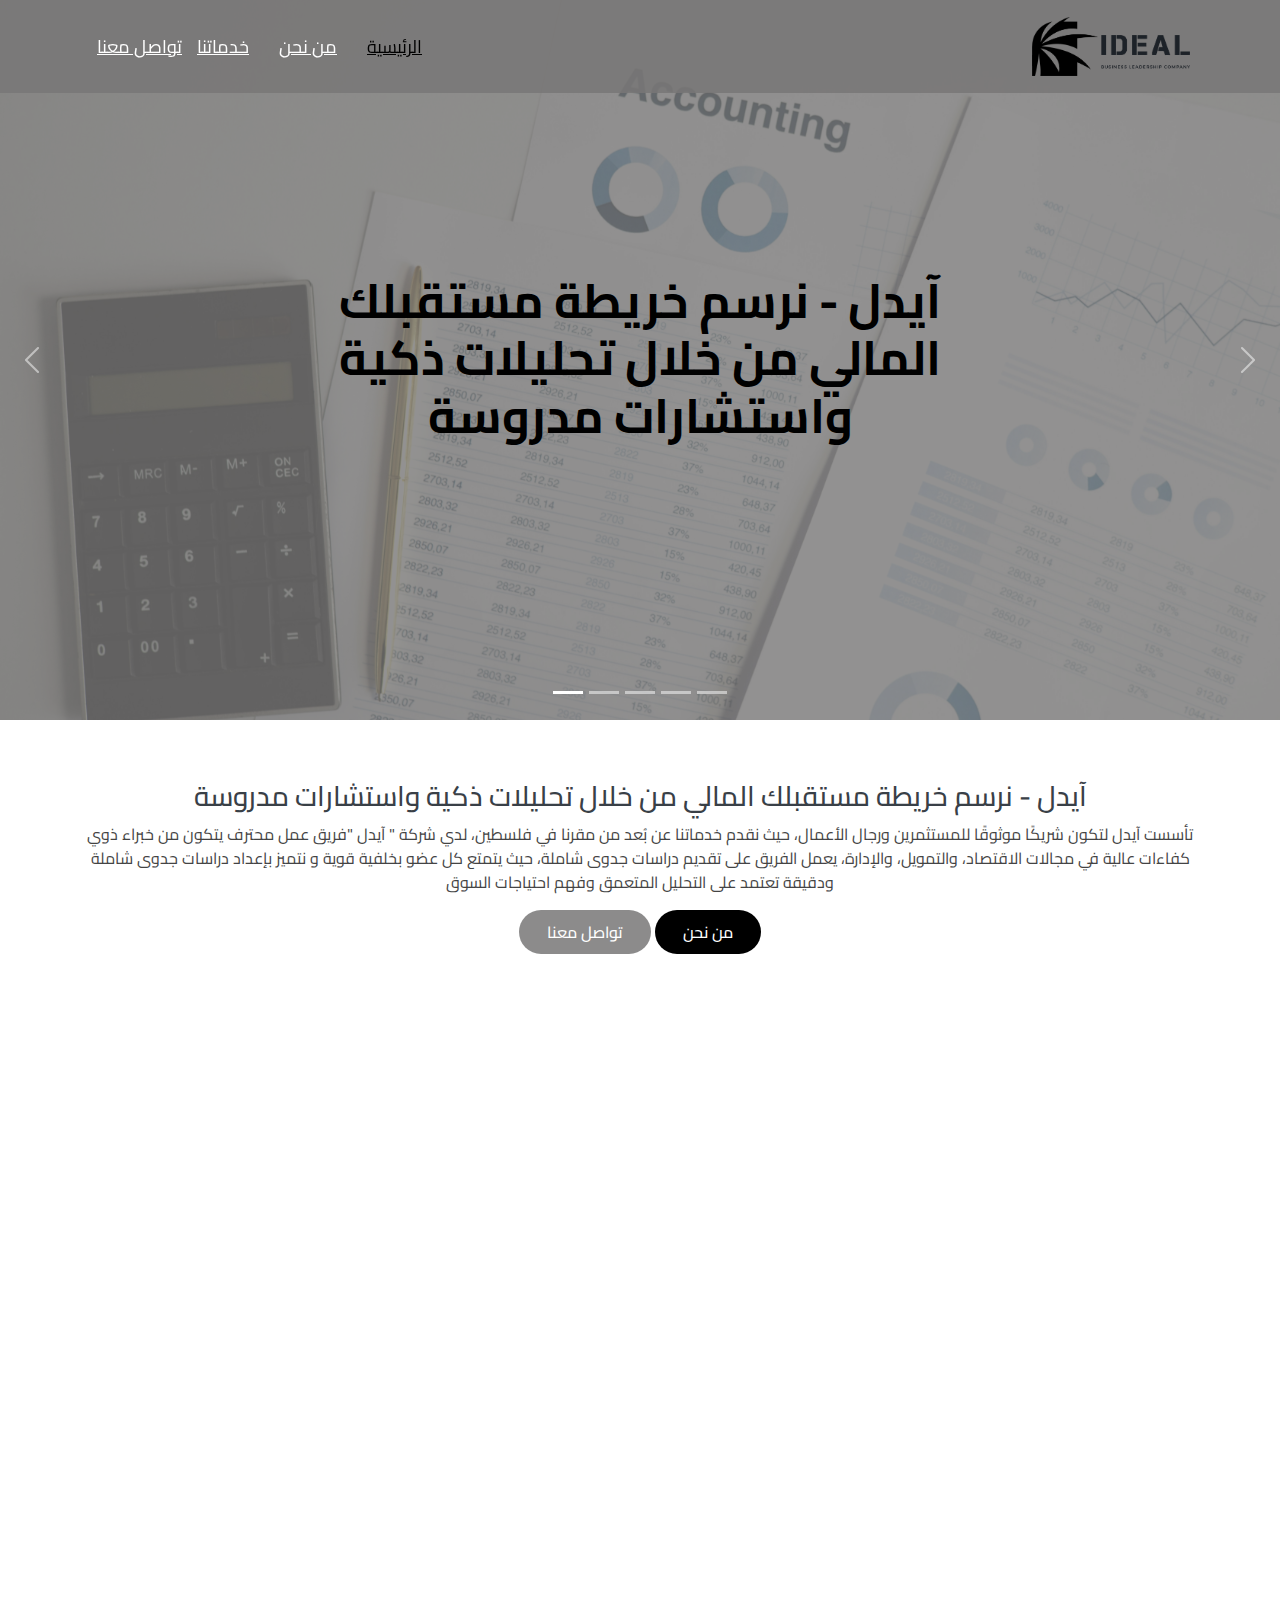
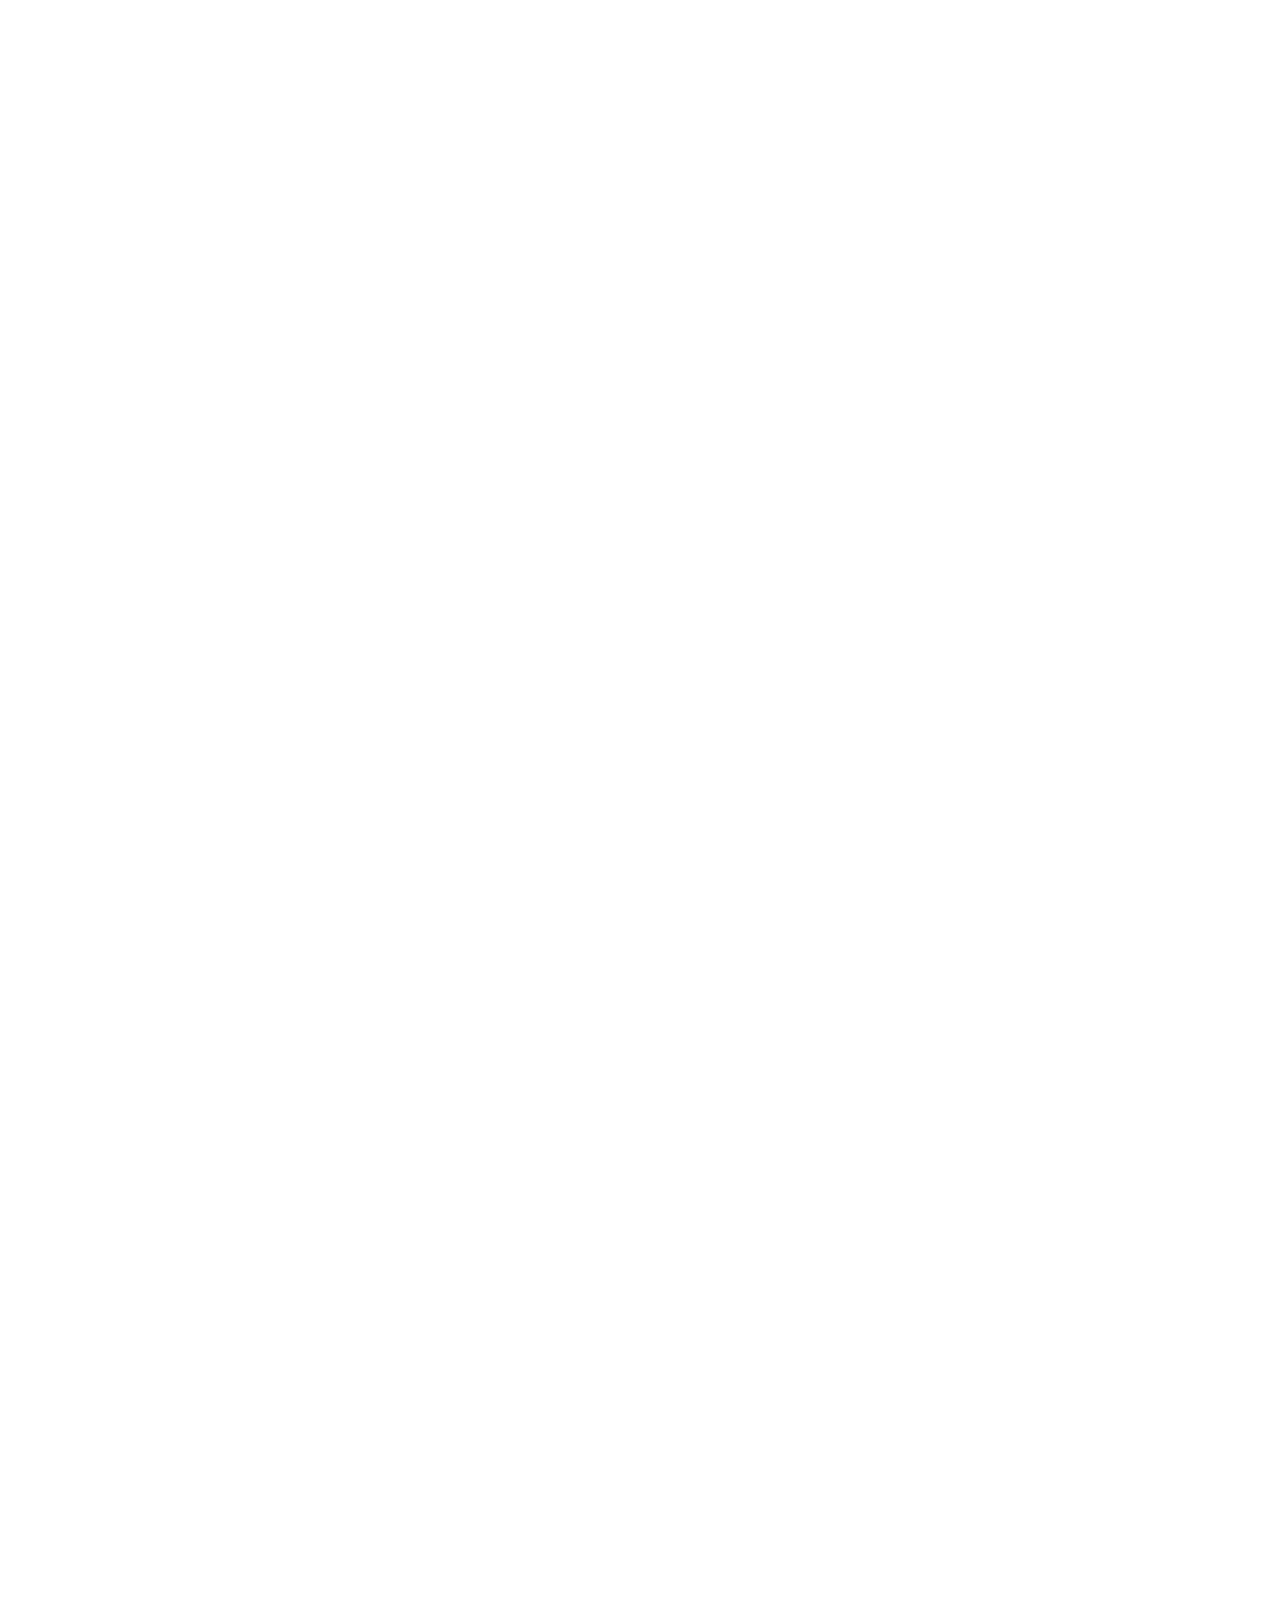
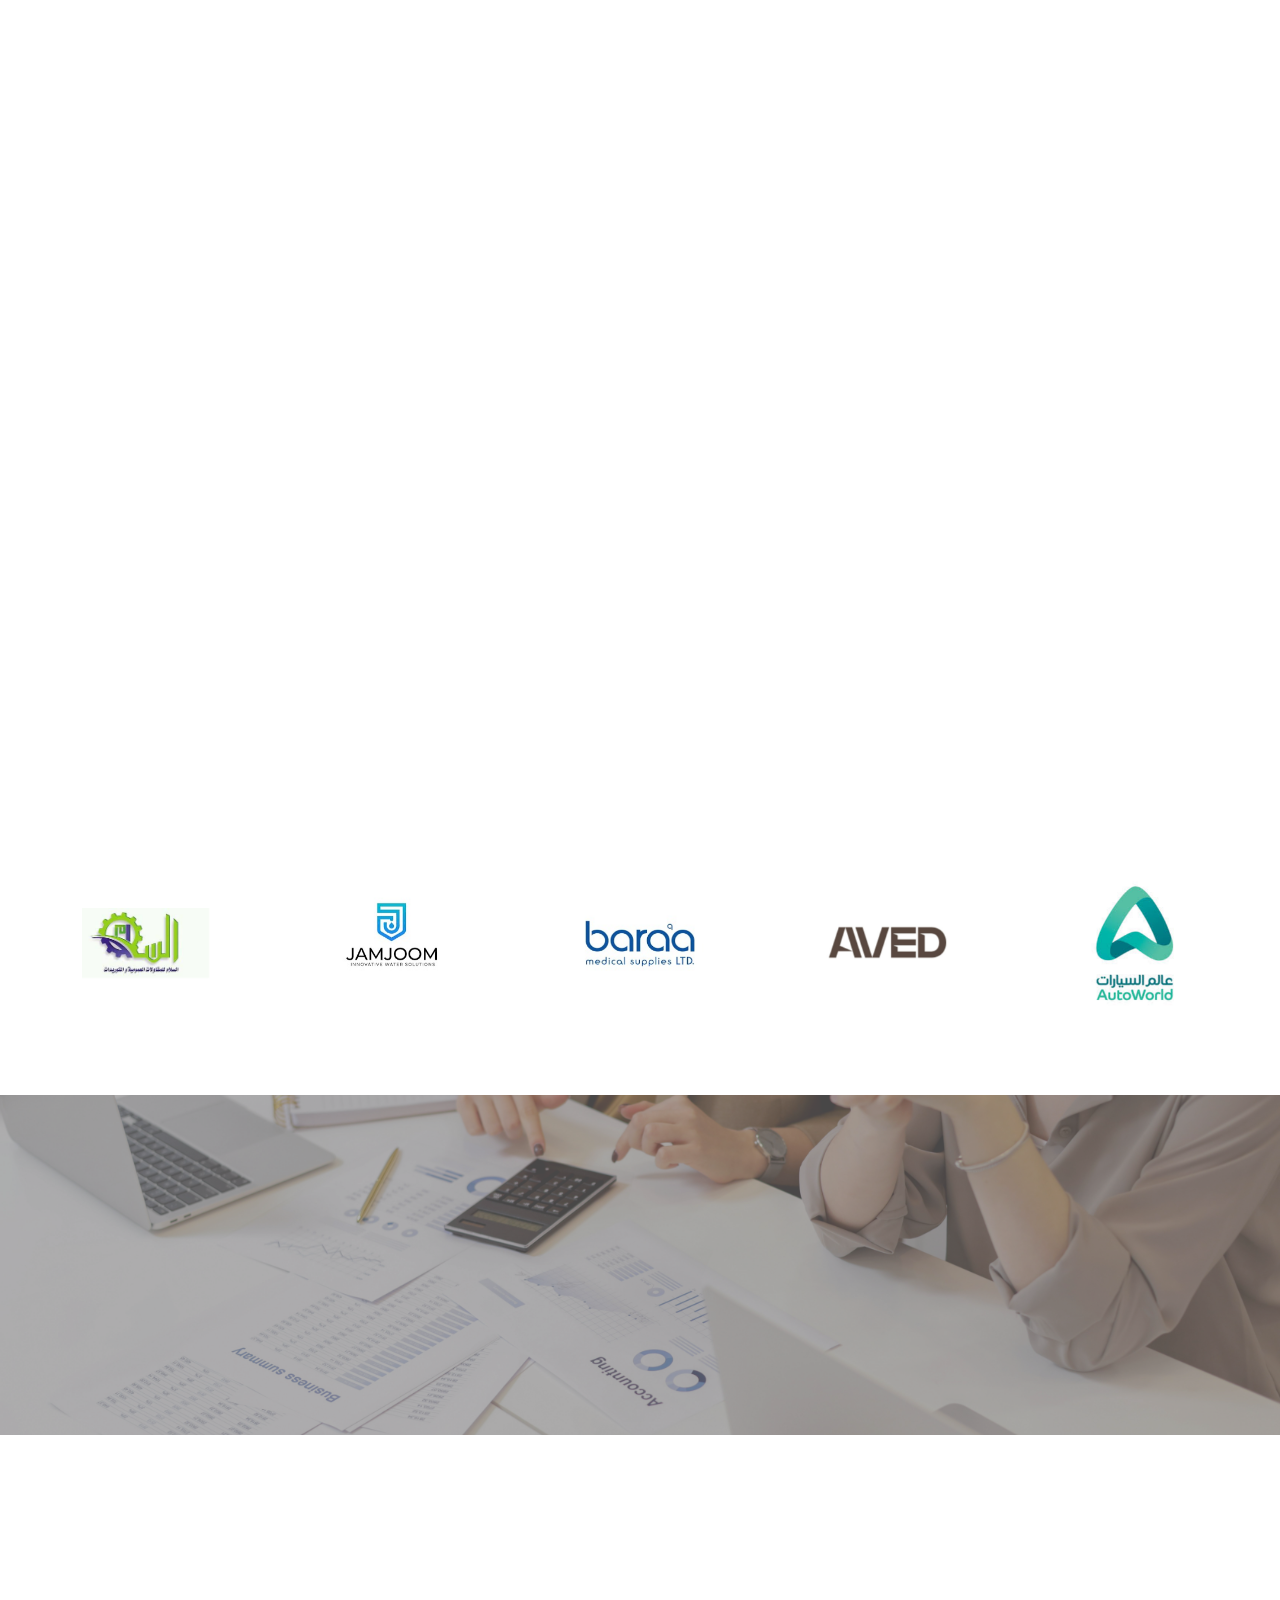
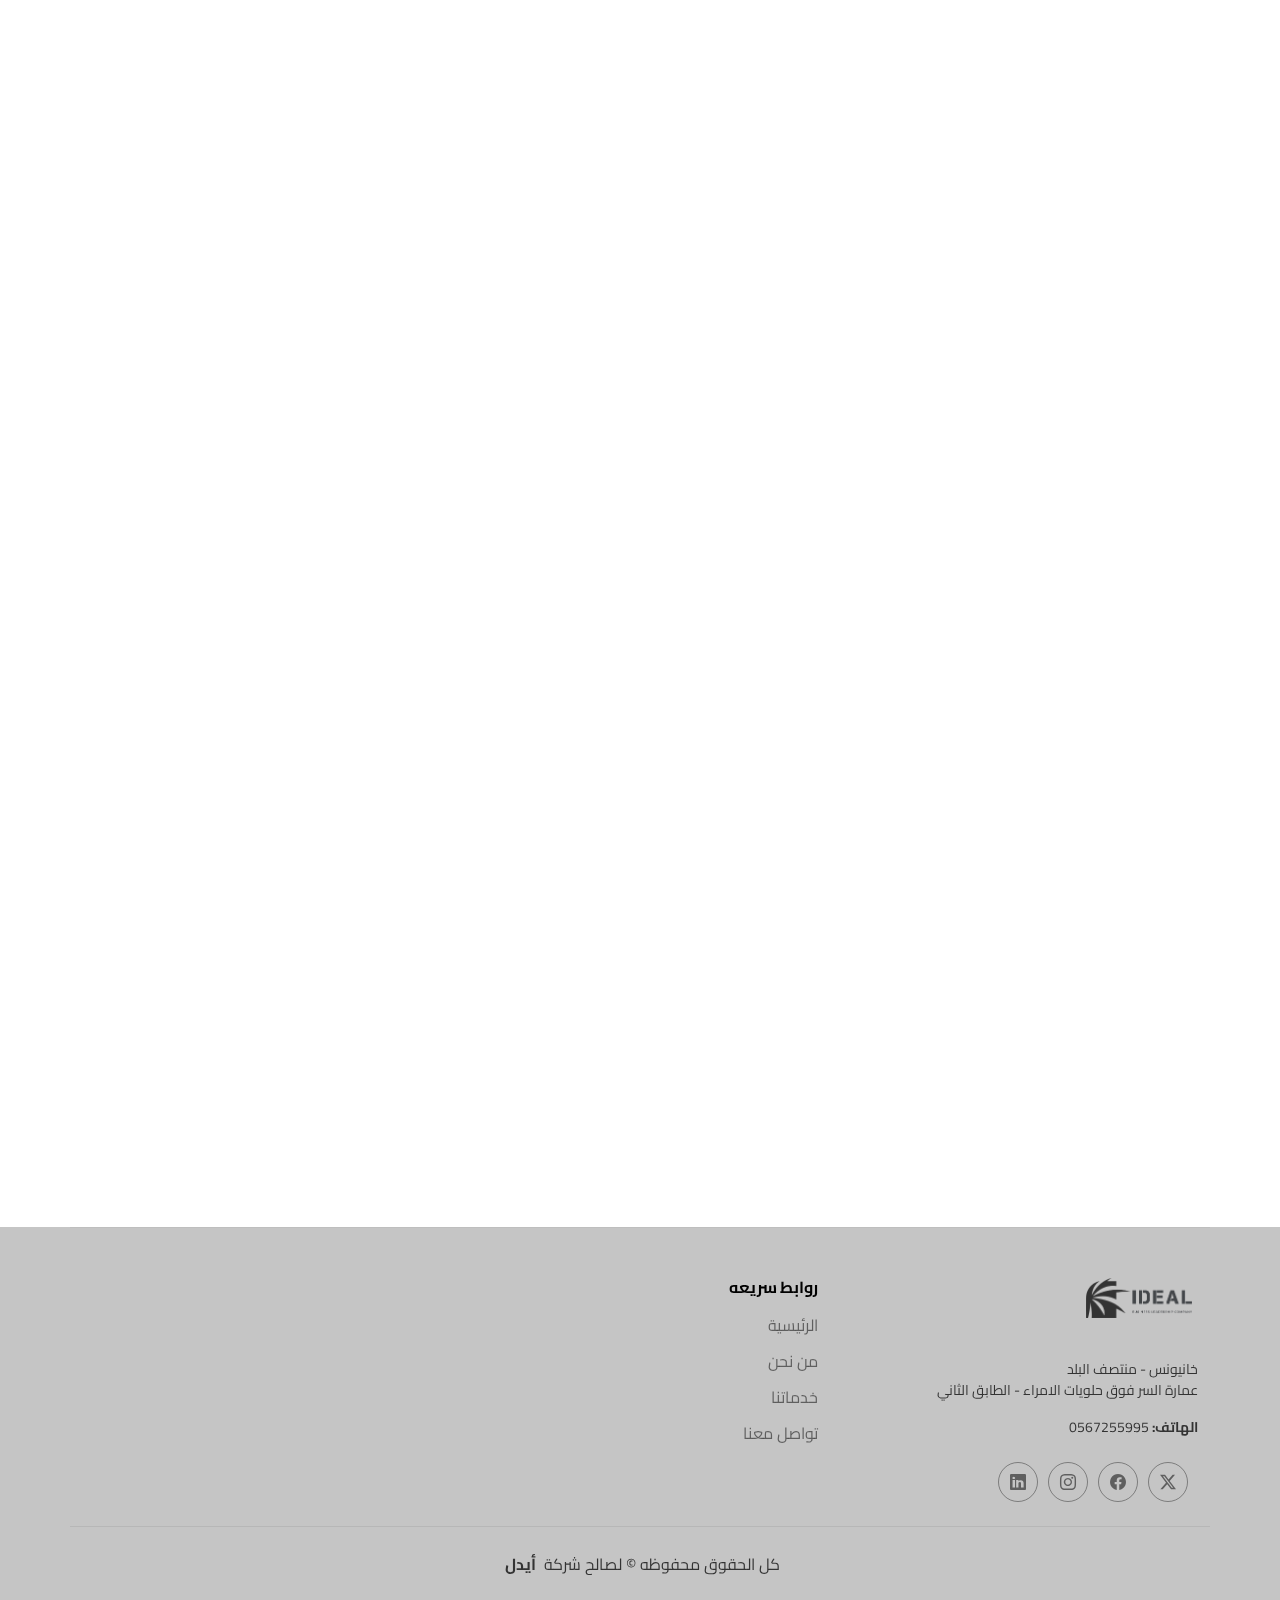
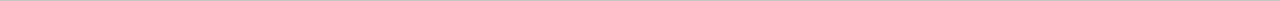
==== index.html @ 0d898740 "push one" ====
<!DOCTYPE html>
<html lang="ar" dir="rtl">

<head>
  <meta charset="utf-8">
  <meta content="width=device-width, initial-scale=1.0" name="viewport">
  <title>IDEAL COMPANY</title>
  <meta name="description" content="">
  <meta name="keywords" content="">

  <!-- Favicons -->
  <link href="assets/img/IDEAL.png" rel="icon">
  <link href="assets/img/IDEAL.png" rel="apple-touch-icon">

  <!-- Fonts -->
  <link rel="preconnect" href="https://fonts.googleapis.com">
  <link rel="preconnect" href="https://fonts.gstatic.com" crossorigin>
  <link href="https://fonts.googleapis.com/css2?family=Amiri:ital,wght@0,400;0,700;1,400;1,700&family=Aref+Ruqaa:wght@400;700&family=Cairo:wght@200..1000&family=Changa+One:ital@0;1&family=Changa:wght@200..800&family=Noto+Sans+Osmanya&display=swap" rel="stylesheet">
  
  <!-- Vendor CSS Files -->
  <link href="assets/vendor/bootstrap/css/bootstrap.min.css" rel="stylesheet">
  <link href="assets/vendor/bootstrap-icons/bootstrap-icons.css" rel="stylesheet">
  <link href="assets/vendor/aos/aos.css" rel="stylesheet">
  <link href="assets/vendor/glightbox/css/glightbox.min.css" rel="stylesheet">
  <link href="assets/vendor/swiper/swiper-bundle.min.css" rel="stylesheet">

  <!-- Main CSS File -->
  <link href="assets/css/main.css" rel="stylesheet">

</head>

<body class="index-page">

  <header id="header" class="header d-flex align-items-center fixed-top">
    <div class="container-fluid container-xl position-relative d-flex align-items-center justify-content-between">

      <a href="index.html" class="logo d-flex align-items-center">
        <!-- Uncomment the line below if you also wish to use an image logo -->
        <img src="assets/img/IDEAL.png" alt="">
       
      </a>

      <nav id="navmenu" class="navmenu">
        <ul>
          <li><a href="#hero" class="active">الرئيسية</a></li>
          <li><a href="#about">من نحن</a></li>
          <li><a href="#services">خدماتنا</a></li>
          <li><a href="#contact">تواصل معنا</a></li>
        </ul>
        <i class="mobile-nav-toggle d-xl-none bi bi-list"></i>
      </nav>

    </div>
  </header>

  <main class="main">

    <!-- Hero Section -->
    <section id="hero" class="hero section dark-background" dir="ltr">

      <div id="hero-carousel" class="carousel slide carousel-fade" data-bs-ride="carousel" data-bs-interval="5000">

        <div class="carousel-item active">
          <img src="assets/img/pexels-artempodrez-6779714.jpg" alt="">
          <div class="carousel-container">
            <h2>آيدل - نرسم خريطة مستقبلك المالي من خلال تحليلات ذكية واستشارات مدروسة</h2>
          </div>
        </div><!-- End Carousel Item -->

        <div class="carousel-item">
          <img src="assets/img/pexels-artempodrez-6779716.jpg" alt="">
          <div class="carousel-container">
            <h2>دراسات جدوي اقتصادية</h2>
          </div>
        </div><!-- End Carousel Item -->

        <div class="carousel-item">
          <img src="assets/img/one (5).jpg" alt="">
          <div class="carousel-container">
            <h2>خطط اعمال</h2>
          </div>
        </div><!-- End Carousel Item -->

        <div class="carousel-item">
          <img src="assets/img/pexels-photo-5716001.webp" alt="">
          <div class="carousel-container">
            <h2>خطط استراتيجية</h2>
          </div>
        </div><!-- End Carousel Item -->

        <div class="carousel-item">
          <img src="assets/img/one (9).jpg" alt="">
          <div class="carousel-container">
            <h2>عروض فنية ومالية</h2>
          </div>
        </div><!-- End Carousel Item -->

        <a class="carousel-control-prev" href="#hero-carousel" role="button" data-bs-slide="prev">
          <span class="carousel-control-prev-icon bi bi-chevron-left" aria-hidden="true"></span>
        </a>

        <a class="carousel-control-next" href="#hero-carousel" role="button" data-bs-slide="next">
          <span class="carousel-control-next-icon bi bi-chevron-right" aria-hidden="true"></span>
        </a>

        <ol class="carousel-indicators"></ol>

      </div>

    </section><!-- /Hero Section -->







  <!-- About Section -->
  <section id="about" class="about section">

    <div class="container">

      <div class="row gy-4">

        <div class="col-lg-12" data-aos="fade-up" data-aos-delay="200">
          <h3 style="text-align: center;">آيدل - نرسم خريطة مستقبلك المالي من خلال تحليلات ذكية واستشارات مدروسة</h3>
          <p>
            تأسست آيدل لتكون شريكًا موثوقًا للمستثمرين ورجال الأعمال، حيث نقدم خدماتنا عن بُعد من مقرنا في فلسطين، لدي شركة " آيدل "فريق عمل محترف يتكون من خبراء ذوي كفاءات عالية في مجالات الاقتصاد، والتمويل، والإدارة، يعمل الفريق على تقديم دراسات جدوى شاملة، حيث يتمتع كل عضو بخلفية قوية و نتميز بإعداد دراسات جدوى شاملة ودقيقة تعتمد على التحليل المتعمق وفهم احتياجات السوق 
          </p>
          <div style="text-align: center;">
            <a href="#" class="read-more" style="background-color: black;"><span>من نحن</span></a>
            <a href="#" class="read-more"><span>تواصل معنا</span></a>
          </div>
          
        </div>
        

      </div>

    </div>

  </section><!-- /About Section -->

  <!-- Services Section -->
  <section id="services" class="services section">

    <div class="container">

      <div class="row gy-4">

        <div class="col-lg-3 col-md-6" data-aos="fade-up" data-aos-delay="100">
          <div class="service-item  position-relative">
            <div class="icon">
              <img src="Untitled design/1.png" />
            </div>
            <a href="#" class="stretched-link">
              <h3 style="text-align: center;">	الاستشارات المالية</h3>
            </a>
          </div>
        </div><!-- End Service Item -->

        <div class="col-lg-3 col-md-6" data-aos="fade-up" data-aos-delay="200">
          <div class="service-item position-relative">
            <div class="icon">
              <img src="Untitled design/2.png"/>
            </div>
            <a href="#" class="stretched-link">
              <h3 style="text-align: center;">خدمات المحاسبة</h3>
            </a>
          </div>
        </div><!-- End Service Item -->

        <div class="col-lg-3 col-md-6" data-aos="fade-up" data-aos-delay="300">
          <div class="service-item position-relative">
            <div class="icon">
              <img src="Untitled design/3.png">
            </div>
            <a href="#" class="stretched-link">
              <h3 style="text-align: center;">دراسات الجدوى الاقتصادية المتكاملة</h3>
            </a>
          </div>
        </div><!-- End Service Item -->

        <div class="col-lg-3 col-md-6" data-aos="fade-up" data-aos-delay="400">
          <div class="service-item position-relative">
            <div class="icon">
              <img src="Untitled design/4.png">
            </div>
            <a href="#" class="stretched-link">
              <h3 style="text-align: center;">إعداد العروض الفنية والمالية</h3>
            </a>
            <a href="#" class="stretched-link"></a>
          </div>
        </div><!-- End Service Item -->

      </div>

    </div>

  </section><!-- /Services Section -->






   <!-- Recent Posts Section -->
   <section id="recent-posts" class="recent-posts section">

    <!-- Section Title -->
    <div class="container section-title" data-aos="fade-up">
    
    </div><!-- End Section Title -->

    <div class="container">

      <div class="row gy-4">

        <div class="col-xl-4 col-md-6" data-aos="fade-up" data-aos-delay="100">
          <article>

            <div class="post-img">
              <img src="assets/img/one (1).jpg" alt="" class="img-fluid">
            </div>

            <h3 style="text-align: center; padding: 10px; font-weight: bold;">رؤيتنا</h3>
              <p>
                أن نكون الخيار الأول لرواد الأعمال والمستثمرين في تقديم حلول استشارية متميزة تدعم نجاح مشاريعهم وترتقي بتجربتهم، في السوق السعودي والعربي في مجال دراسات الجدوى الاقتصادية والمالية
              </p>
          </article>
        </div><!-- End post list item -->

        <div class="col-xl-4 col-md-6" data-aos="fade-up" data-aos-delay="200">
          <article>

            <div class="post-img">
              <img src="assets/img/one (2).jpg" alt="" class="img-fluid">
            </div>

            <h3>رسالتنا</h3>
              <p>تقديم وتسويق الخدمات الاستشارية، ودراسات الجدوى الاقتصادية والمالية، والاستشارات النوعية للمشاريع في السوقين السعودي والعربي، مستعينين بفريق عمل متخصص وخبير، لنساعد عملاءنا على اتخاذ قرارات استثمارية واعية وفعالة تعزز من استدامة مشاريعهم ونجاحها.
              </p>
          </article>
        </div><!-- End post list item -->

        <div class="col-xl-4 col-md-6" data-aos="fade-up" data-aos-delay="300">
          <article>

            <div class="post-img">
              <img src="assets/img/one (3).jpg" alt="" class="img-fluid">
            </div>

            <h3>أهدافنا</h3>
              <p>تعزيز دورنا كشريك استراتيجي في خدمة المستثمرين ورواد الأعمال ودعم نجاحاتهم نقل المعرفة والخبرة الاقتصادية إلى مشاريع عملائنا من خلال دراسات معمقة وتحليلات دقيقة خلق بيئة محفزة للإبداع والتحليل في تقديم حلول فعّالة لعملائنا 
              </p>

          </article>
        </div><!-- End post list item -->

      </div><!-- End recent posts list -->

    </div>

  </section><!-- /Recent Posts Section -->





  
    <!-- Features Section -->
    <section id="features" class="features section">

         <!-- Section Title -->
         <div class="container section-title" data-aos="fade-up">
          <div><span>خدماتنا</span> <span class="description-title"></span></div>
        </div><!-- End Section Title -->


      <div class="container">

        <div class="row gy-4 align-items-center features-item">
          <div class="col-lg-6 order-2 order-lg-1" data-aos="fade-up" data-aos-delay="200">
            <h3>	دراسات الجدوى الاقتصادية المتكاملة</h3>
            <p>
             تشمل الجوانب الفنية، التشغيلية، الإدارية، التسويقية، والمالية لتقديم تحليل شامل ودقيق.</p>
          </div>
          <div class="col-lg-6 order-1 order-lg-2 d-flex align-items-center" data-aos="zoom-out" data-aos-delay="100">
            <div class="image-stack">
              <img src="assets/img/two (1).jpg" alt="" class="stack-front">
              <img src="assets/img/two (2).jpg" alt="" class="stack-back">
            </div>
          </div>
        </div><!-- Features Item -->

        <div class="row gy-4 align-items-stretch justify-content-between features-item ">
          <div class="col-lg-4 d-flex align-items-center features-img-bg" data-aos="zoom-out">
            <img src="assets/img/two (4).jpg" class="img-fluid" alt="">
          </div>
          <div class="col-lg-8 d-flex justify-content-center flex-column" data-aos="fade-up">
            <h3>	إعداد العروض الفنية والمالية</h3>
            <p>لدعم العملاء في تقديم عروض تنافسية تضمن أفضل الشروط</p>
          </div>
        </div><!-- Features Item -->


        <div class="row gy-4 align-items-center features-item">
          <div class="col-lg-6 order-2 order-lg-1" data-aos="fade-up" data-aos-delay="200">
            <h3>الاستشارات المالية</h3>
            <p>
              لتحسين الأداء المالي وتحقيق الاستدامة من خلال خطط استراتيجية مدروسة
            </p>
          </div>
          <div class="col-lg-6 order-1 order-lg-2 d-flex align-items-center" data-aos="zoom-out" data-aos-delay="100">
            <div class="image-stack">
              <img src="assets/img/two (5).jpg" alt="" class="stack-front">
              <img src="assets/img/two (6).jpg" alt="" class="stack-back">
            </div>
          </div>
        </div><!-- Features Item -->


        <div class="row gy-4 align-items-stretch justify-content-between features-item ">
          <div class="col-lg-4 d-flex align-items-center features-img-bg" data-aos="zoom-out">
            <img src="assets/img/two (7).jpg" class="img-fluid" alt="">
          </div>
          <div class="col-lg-8 d-flex justify-content-center flex-column" data-aos="fade-up">
            <h3>خدمات المحاسبة</h3>
            <p>إعداد التقارير المالية ومتابعة الحسابات بدقة، باللغتين العربية والإنجليزية</p>
          </div>
        </div><!-- Features Item -->

      </div>

    </section><!-- /Features Section -->





  <!-- Clients Section -->
  <section id="clients" class="clients section">
       <!-- Section Title -->
       <div class="container section-title" data-aos="fade-up">
        <div><span>شركاء</span> <span class="description-title">النجاح</span></div>
      </div><!-- End Section Title -->

    <div class="container">

      <div class="swiper init-swiper">
        <script type="application/json" class="swiper-config">
          {
            "loop": true,
            "speed": 600,
            "autoplay": {
              "delay": 5000
            },
            "slidesPerView": "auto",
            "pagination": {
              "el": ".swiper-pagination",
              "type": "bullets",
              "clickable": true
            },
            "breakpoints": {
              "320": {
                "slidesPerView": 2,
                "spaceBetween": 40
              },
              "480": {
                "slidesPerView": 3,
                "spaceBetween": 60
              },
              "640": {
                "slidesPerView": 4,
                "spaceBetween": 80
              },
              "992": {
                "slidesPerView": 5,
                "spaceBetween": 120
              }
            }
          }
        </script>
        <div class="swiper-wrapper align-items-center">
          <div class="swiper-slide"><img src="assets/img/testimonials/WhatsApp Image 2024-11-06 at 5.17.07 PM (1).jpeg" class="img-fluid" alt=""></div>
          <div class="swiper-slide"><img src="assets/img/testimonials/WhatsApp Image 2024-11-06 at 5.17.07 PM (2).jpeg" class="img-fluid" alt=""></div>
          <div class="swiper-slide"><img src="assets/img/testimonials/WhatsApp Image 2024-11-06 at 5.17.07 PM (3).jpeg" class="img-fluid" alt=""></div>
          <div class="swiper-slide"><img src="assets/img/testimonials/WhatsApp Image 2024-11-06 at 5.17.07 PM (4).jpeg" class="img-fluid" alt=""></div>
          <div class="swiper-slide"><img src="assets/img/testimonials/WhatsApp Image 2024-11-06 at 5.17.07 PM (5).jpeg" class="img-fluid" alt=""></div>
          <div class="swiper-slide"><img src="assets/img/testimonials/one.jpeg" class="img-fluid" alt=""></div>
          <div class="swiper-slide"><img src="assets/img/testimonials/WhatsApp Image 2024-11-06 at 5.17.07 PM.jpeg" class="img-fluid" alt=""></div>
        </div>
      </div>

    </div>

  </section><!-- /Clients Section -->


  <!-- Testimonials Section -->
  <section id="testimonials" class="testimonials section dark-background">

    <img src="assets/img/pexels-artempodrez-6779716.jpg" class="testimonials-bg" alt="">

    <div class="container" data-aos="fade-up" data-aos-delay="100">

      <div class="swiper init-swiper">
        <script type="application/json" class="swiper-config">
          {
            "loop": true,
            "speed": 600,
            "autoplay": {
              "delay": 5000
            },
            "slidesPerView": "auto",
            "pagination": {
              "el": ".swiper-pagination",
              "type": "bullets",
              "clickable": true
            }
          }
        </script>
        <div class="swiper-wrapper">

          <div class="swiper-slide">
            <div class="testimonial-item">
             <h3>ما يميزنا</h3>
              <p>
                <i class="bi bi-quote quote-icon-left"></i>
                <span>فهم عميق للسوق المحلي: لدينا معرفة واسعة بالسوق السعودي والعربي وثقافتهما، مما يمكننا من تقديم حلول واقعية ومبنية على تحليلات دقيقة تلبي احتياجات عملائنا</span>
                <i class="bi bi-quote quote-icon-right"></i>
              </p>
            </div>
          </div><!-- End testimonial item -->

          <div class="swiper-slide">
            <div class="testimonial-item">
             <h3>مايميزنا</h3>
              <p>
                <i class="bi bi-quote quote-icon-left"></i>
                <span>استشاريون مؤهلون: يضم فريق آيدل خبراء ذوي مؤهلات عالية وخبرة متنوعة، اكتسبوها من الدول المتقدمة، مما يضيف قيمة استثنائية للمشاريع التي نقدمها</span>
                <i class="bi bi-quote quote-icon-right"></i>
              </p>
            </div>
          </div><!-- End testimonial item -->

          <div class="swiper-slide">
            <div class="testimonial-item">
              <h3>ما يميزنا</h3>
              <p>
                <i class="bi bi-quote quote-icon-left"></i>
                <span>	حلول عملية ومتكاملة: نعتمد على تقنيات وإجراءات مبتكرة تمكننا من تقديم حلول علمية تلبي التحديات الفعلية لعملائنا</span>
                <i class="bi bi-quote quote-icon-right"></i>
              </p>
            </div>
          </div><!-- End testimonial item -->

          <div class="swiper-slide">
            <div class="testimonial-item">
              <img src="assets/img/testimonials/testimonials-4.jpg" class="testimonial-img" alt="">
              <h3>مايميزنا</h3>
              <p>
                <i class="bi bi-quote quote-icon-left"></i>
                <span>	كفاءات محلية وخبرات عالمية: نتبنى أفضل الممارسات المهنية العالمية، ونعزز تعاوننا مع الجهات الرائدة لضمان أعلى مستويات التميز والجودة في خدماتنا</span>
                <i class="bi bi-quote quote-icon-right"></i>
              </p>
            </div>
          </div><!-- End testimonial item -->

        </div>
        <div class="swiper-pagination"></div>
      </div>

    </div>

  </section><!-- /Testimonials Section -->





  <!-- Testimonials Section -->
  <section id="testimonial" class="testimonial section">
      <!-- Section Title -->
      <div class="container section-title" data-aos="fade-up">
        <div><span>ابرز</span> <span class="description-title">العملاء</span></div>
      </div><!-- End Section Title -->

    <div class="container" data-aos="fade-up" data-aos-delay="100">

      <div class="swiper init-swiper">
        <script type="application/json" class="swiper-config">
          {
            "loop": true,
            "speed": 600,
            "autoplay": {
              "delay": 5000
            },
            "slidesPerView": "auto",
            "pagination": {
              "el": ".swiper-pagination",
              "type": "bullets",
              "clickable": true
            },
            "breakpoints": {
              "320": {
                "slidesPerView": 1,
                "spaceBetween": 40
              },
              "1200": {
                "slidesPerView": 4,
                "spaceBetween": 10
              }
            }
          }
        </script>
        <div class="swiper-wrapper">

          <div class="swiper-slide">
            <div class="testimonial-items">
              <img src="assets/img/testimonials/WhatsApp Image 2024-11-06 at 5.17.07 PM (2).jpeg" class="testimonial-img" alt="">
              <h3>شركة افييد</h3><br><br><br><br><br>      
            </div>
          </div><!-- End testimonial item -->

          <div class="swiper-slide">
            <div class="testimonial-items">
              <img src="assets/img/testimonials/WhatsApp Image 2024-11-06 at 5.17.07 PM (3).jpeg" class="testimonial-img" alt="">
              <h3>شركة براءة</h3><br><br>
            </div>
          </div><!-- End testimonial item -->

          <div class="swiper-slide">
            <div class="testimonial-items">
              <img src="assets/img/testimonials/WhatsApp Image 2024-11-06 at 5.17.07 PM (4).jpeg" class="testimonial-img" alt="">
              <h3>شركة جمجوم</h3><br><br>
            </div>
          </div><!-- End testimonial item -->

          <div class="swiper-slide">
            <div class="testimonial-items">
              <img src="assets/img/testimonials/WhatsApp Image 2024-11-06 at 5.17.07 PM.jpeg" class="testimonial-img" alt="">
              <h3>شركة عزم الانجاز للادوات الصحيه</h3><br>
            </div>
          </div><!-- End testimonial item -->

          <div class="swiper-slide">
            <div class="testimonial-items">
              <img src="assets/img/testimonials/WhatsApp Image 2024-11-06 at 5.17.07 PM (1).jpeg" class="testimonial-img" alt="">
              <h3>شركة عالم السيارات</h3>
            </div>
          </div><!-- End testimonial item -->

          <div class="swiper-slide">
            <div class="testimonial-items">
              <img src="assets/img/testimonials/one.jpeg" class="testimonial-img" alt="">
              <h3>شركة خبراء</h3><br>
            </div>
          </div><!-- End testimonial item -->

          <div class="swiper-slide">
            <div class="testimonial-items">
              <img src="assets/img/testimonials/WhatsApp Image 2024-11-06 at 5.17.07 PM (5).jpeg" class="testimonial-img" alt="">
              <h3>شركة السلام للمقاولات العمومية والتوريدات</h3><br><br><br>
            </div>
          </div><!-- End testimonial item -->

        </div>
        <div class="swiper-pagination"></div>
      </div>

    </div>

  </section><!-- /Testimonials Section -->



<!--

    Call To Action Section 
   <section id="call-to-action" class="call-to-action section dark-background">

    <img src="assets/img/pexels-rdne-7948060.jpg" alt="">

    <div class="container">
      <div class="row justify-content-center" data-aos="zoom-in" data-aos-delay="100">
   

        <div class="row gy-4 align-items-center ">


          <div class="col-lg-3 col-md-6" data-aos="fade-up" data-aos-delay="100">
           
            <div class="icon">
              <img src="Untitled design/1.png" />
            </div>
            <a href="#" class="stretched-link">
              <h3 style="text-align: center;">تحسين النظم الإدارية</h3>
            </a>
          
        </div>

          <div class="col-lg-3 col-md-6" data-aos="fade-up" data-aos-delay="100">
            
              <div class="icon">
                <img src="Untitled design/1.png" />
              </div>
              <a href="#" class="stretched-link">
                <h3 style="text-align: center;">تطوير المناهج الأكاديمية</h3>
              </a>
           
          </div>

          <div class="col-lg-3 col-md-6" data-aos="fade-up" data-aos-delay="100">
            
              <div class="icon">
                <img src="Untitled design/2.png" />
              </div>
              <a href="#" class="stretched-link">
                <h3 style="text-align: center;">	إعداد الخطط الاستراتيجية  </h3>
              </a>
          
          </div>

          <div class="col-lg-3 col-md-6" data-aos="fade-up" data-aos-delay="100">
            
              <div class="icon">
                <img src="Untitled design/3.png" />
              </div>
              <a href="#" class="stretched-link">
                <h3 style="text-align: center;">الاستشارات في تقنية المعلومات  </h3>
              </a>
           
          </div>


        
      </div>


      <div class="row gy-4 align-items-center">

        <div class="col-lg-3 col-md-6" data-aos="fade-up" data-aos-delay="100">
          
            <div class="icon">
              <img src="Untitled design/1.png" />
            </div>
            <a href="#" class="stretched-link">
              <h3 style="text-align: center;">	التقييم البيئي للمشاريع</h3>
            </a>
         
        </div>

        <div class="col-lg-3 col-md-6" data-aos="fade-up" data-aos-delay="100">
         
            <div class="icon">
              <img src="Untitled design/2.png" />
            </div>
            <a href="#" class="stretched-link">
              <h3 style="text-align: center;">الاستشارات الاستثمارية والعمرانية</h3>
            </a>
        
        </div>

        <div class="col-lg-3 col-md-6" data-aos="fade-up" data-aos-delay="100">
          
            <div class="icon">
              <img src="Untitled design/3.png" />
            </div>
            <a href="#" class="stretched-link">
              <h3 style="text-align: center;"> 	برامج تدريبية متخصصة</h3>
            </a>
        
        </div>

        <div class="col-lg-3 col-md-6" data-aos="fade-up" data-aos-delay="100">
          
            <div class="icon">
              <img src="Untitled design/4.png" />
            </div>
            <a href="#" class="stretched-link">
              <h3 style="text-align: center;">الخدمات المعملية والمختبرية </h3>
            </a>
         
        </div>


      
    </div>


    </div>

  </section> Call To Action Section -->







  <!-- Book A Table Section -->
  <section id="book-a-table" class="book-a-table section">

    <!-- Section Title -->
    <div class="container section-title" data-aos="fade-up">
      <div><span>تواصل</span> <span class="description-title">معنا</span></div>
    </div><!-- End Section Title -->

    <div class="container">

      <div class="row g-0" data-aos="fade-up" data-aos-delay="100" style="  box-shadow: 0px 5px 90px 0px rgba(0, 0, 0, 0.1);
  border-radius: 20px;">

        <div class="col-lg-6 reservation-img" style="background-image: url(assets/img/pexels-photo-5716001.webp);"></div>

        <div class="col-lg-6 d-flex align-items-center reservation-form-bg" data-aos="fade-up" data-aos-delay="200">
          <form action="forms/book-a-table.php" method="post" role="form" class="php-email-form">
            <div class="row gy-4">
              <div class="col-lg-4 col-md-6">
                <input type="text" name="name" class="form-control" id="name" placeholder="الاسم" required="">
              </div>
              <div class="col-lg-4 col-md-6">
                <input type="email" class="form-control" name="email" id="email" placeholder="البريد الالكتروني" required="">
              </div>
              <div class="col-lg-4 col-md-6">
                <input type="text" class="form-control" name="phone" id="phone" placeholder="الهاتف" required="">
              </div>
            </div>

            <div class="form-group mt-3">
              <textarea class="form-control" name="message" rows="5" placeholder="الرساله"></textarea>
            </div>

            <div class="text-center mt-3">
              <div class="loading">Loading</div>
              <div class="error-message"></div>
              <div class="sent-message">Your booking request was sent. We will call back or send an Email to confirm your reservation. Thank you!</div>
              <button type="submit">ارسل</button>
            </div>
          </form>
        </div><!-- End Reservation Form -->

      </div>

    </div>

  </section><!-- /Book A Table Section -->







  </main>

  <footer id="footer" class="footer dark-background">

    <div class="container footer-top">
      <div class="row gy-4">
        <div class="col-lg-4 col-md-6 footer-about">
          <a href="index.html" class="logo d-flex align-items-center">
            <!-- Uncomment the line below if you also wish to use an image logo -->
            <img src="assets/img/IDEAL.png" alt="">
           
          </a>
          <div class="footer-contact pt-3">
            <p>خانيونس - منتصف البلد  <br>عمارة السر
              فوق حلويات الامراء - الطابق الثاني
              </p>
            <p class="mt-3"><strong>الهاتف:</strong> <span>0567255995</span></p>
            <!-- <p><strong>Email:</strong> <span>info@example.com</span></p> -->
          </div>
          <div class="social-links d-flex mt-4">
            <a href=""><i class="bi bi-twitter-x"></i></a>
            <a href=""><i class="bi bi-facebook"></i></a>
            <a href=""><i class="bi bi-instagram"></i></a>
            <a href=""><i class="bi bi-linkedin"></i></a>
          </div>
        </div>

        <div class="col-lg-2 col-md-3 footer-links">
          <h4>روابط سريعه</h4>
          <ul>
            <li><a href="#hero">الرئيسية</a></li>
            <li><a href="#about">من نحن</a></li>
            <li><a href="#">خدماتنا</a></li>
            <li><a href="#">تواصل معنا</a></li>
          </ul>
        </div>

       

      </div>
    </div>
  
    <div class="container copyright text-center mt-4">
      <p><span>كل الحقوق محفوظه </span>©  <span>لصالح شركة </span> <strong class="px-1 sitename">أيدل</strong></p>
    </div>

  </footer>

  <!-- Scroll Top -->
  <a href="#" id="scroll-top" class="scroll-top d-flex align-items-center justify-content-center"><i class="bi bi-arrow-up-short"></i></a>

  

  <!-- Vendor JS Files -->
  <script src="assets/vendor/bootstrap/js/bootstrap.bundle.min.js"></script>
  <script src="assets/vendor/php-email-form/validate.js"></script>
  <script src="assets/vendor/aos/aos.js"></script>
  <script src="assets/vendor/glightbox/js/glightbox.min.js"></script>
  <script src="assets/vendor/purecounter/purecounter_vanilla.js"></script>
  <script src="assets/vendor/imagesloaded/imagesloaded.pkgd.min.js"></script>
  <script src="assets/vendor/isotope-layout/isotope.pkgd.min.js"></script>
  <script src="assets/vendor/swiper/swiper-bundle.min.js"></script>

  <!-- Main JS File -->
  <script src="assets/js/main.js"></script>

</body>

</html>
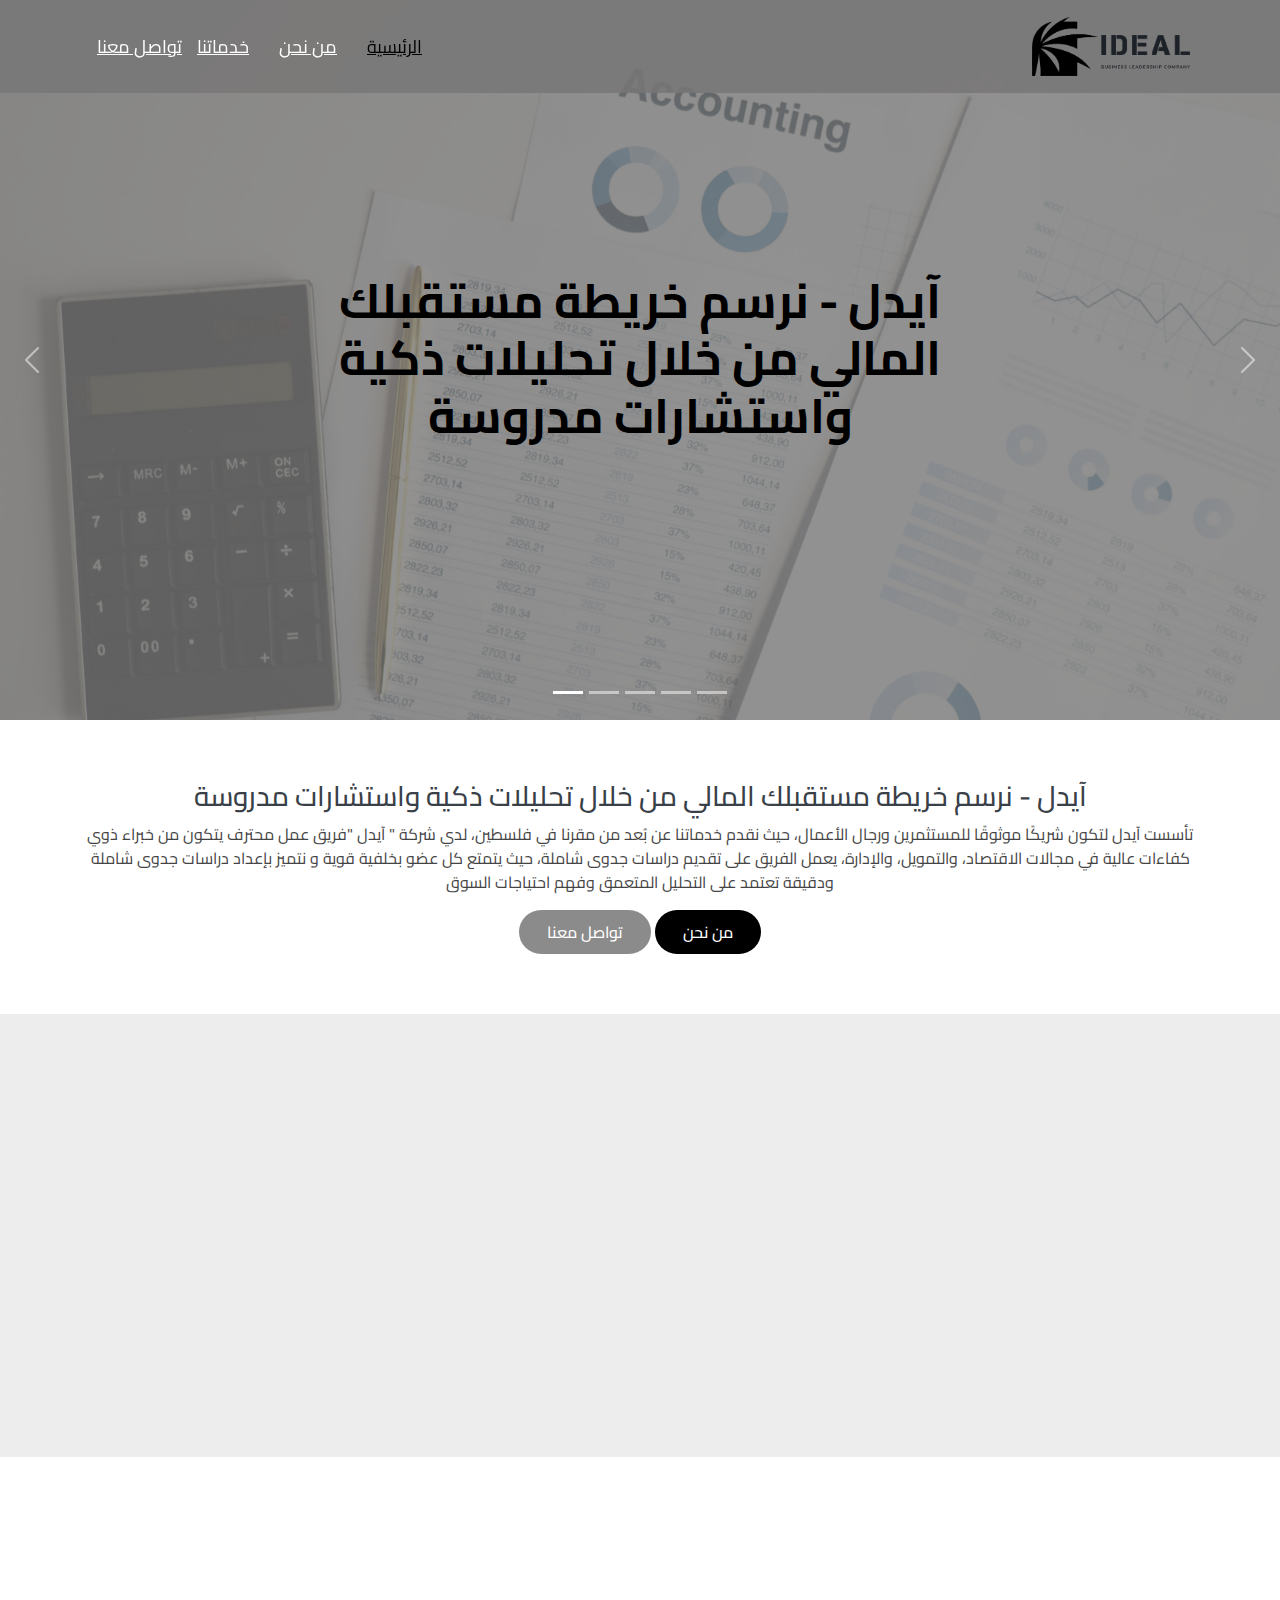
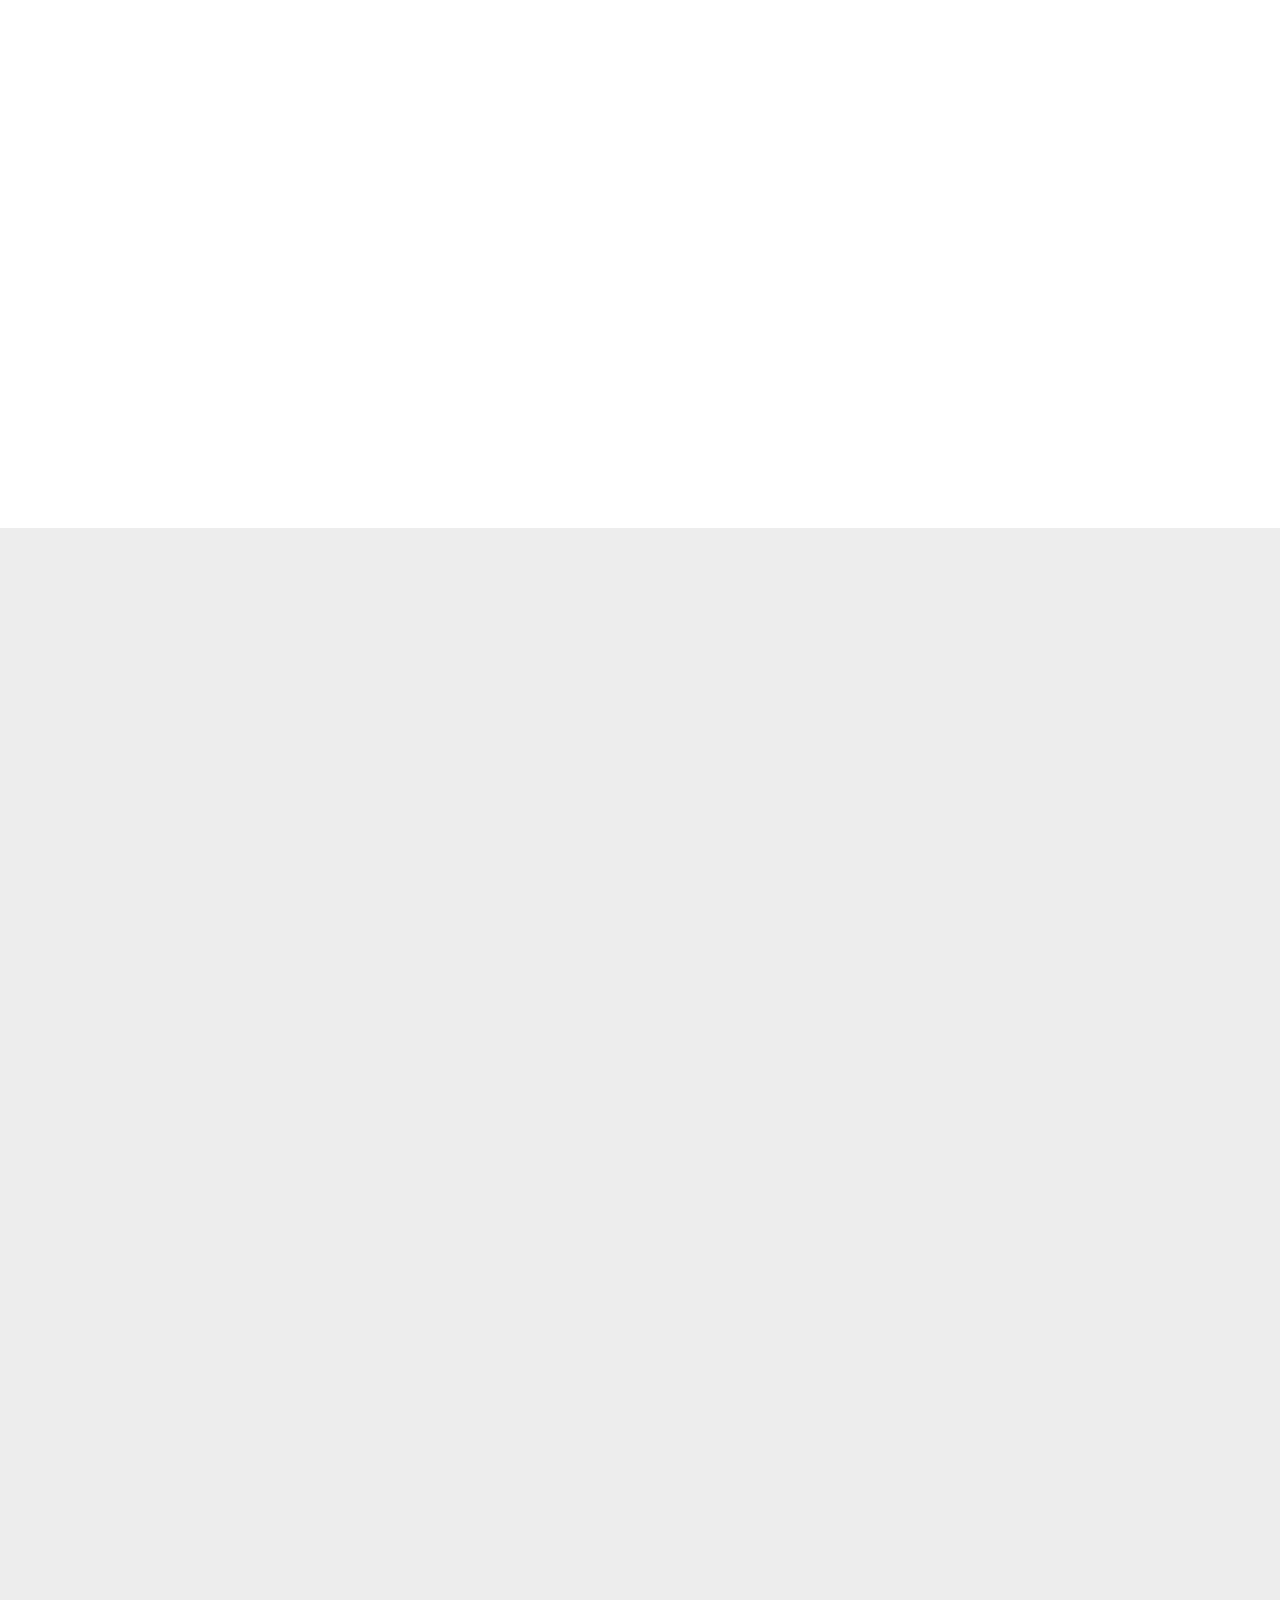
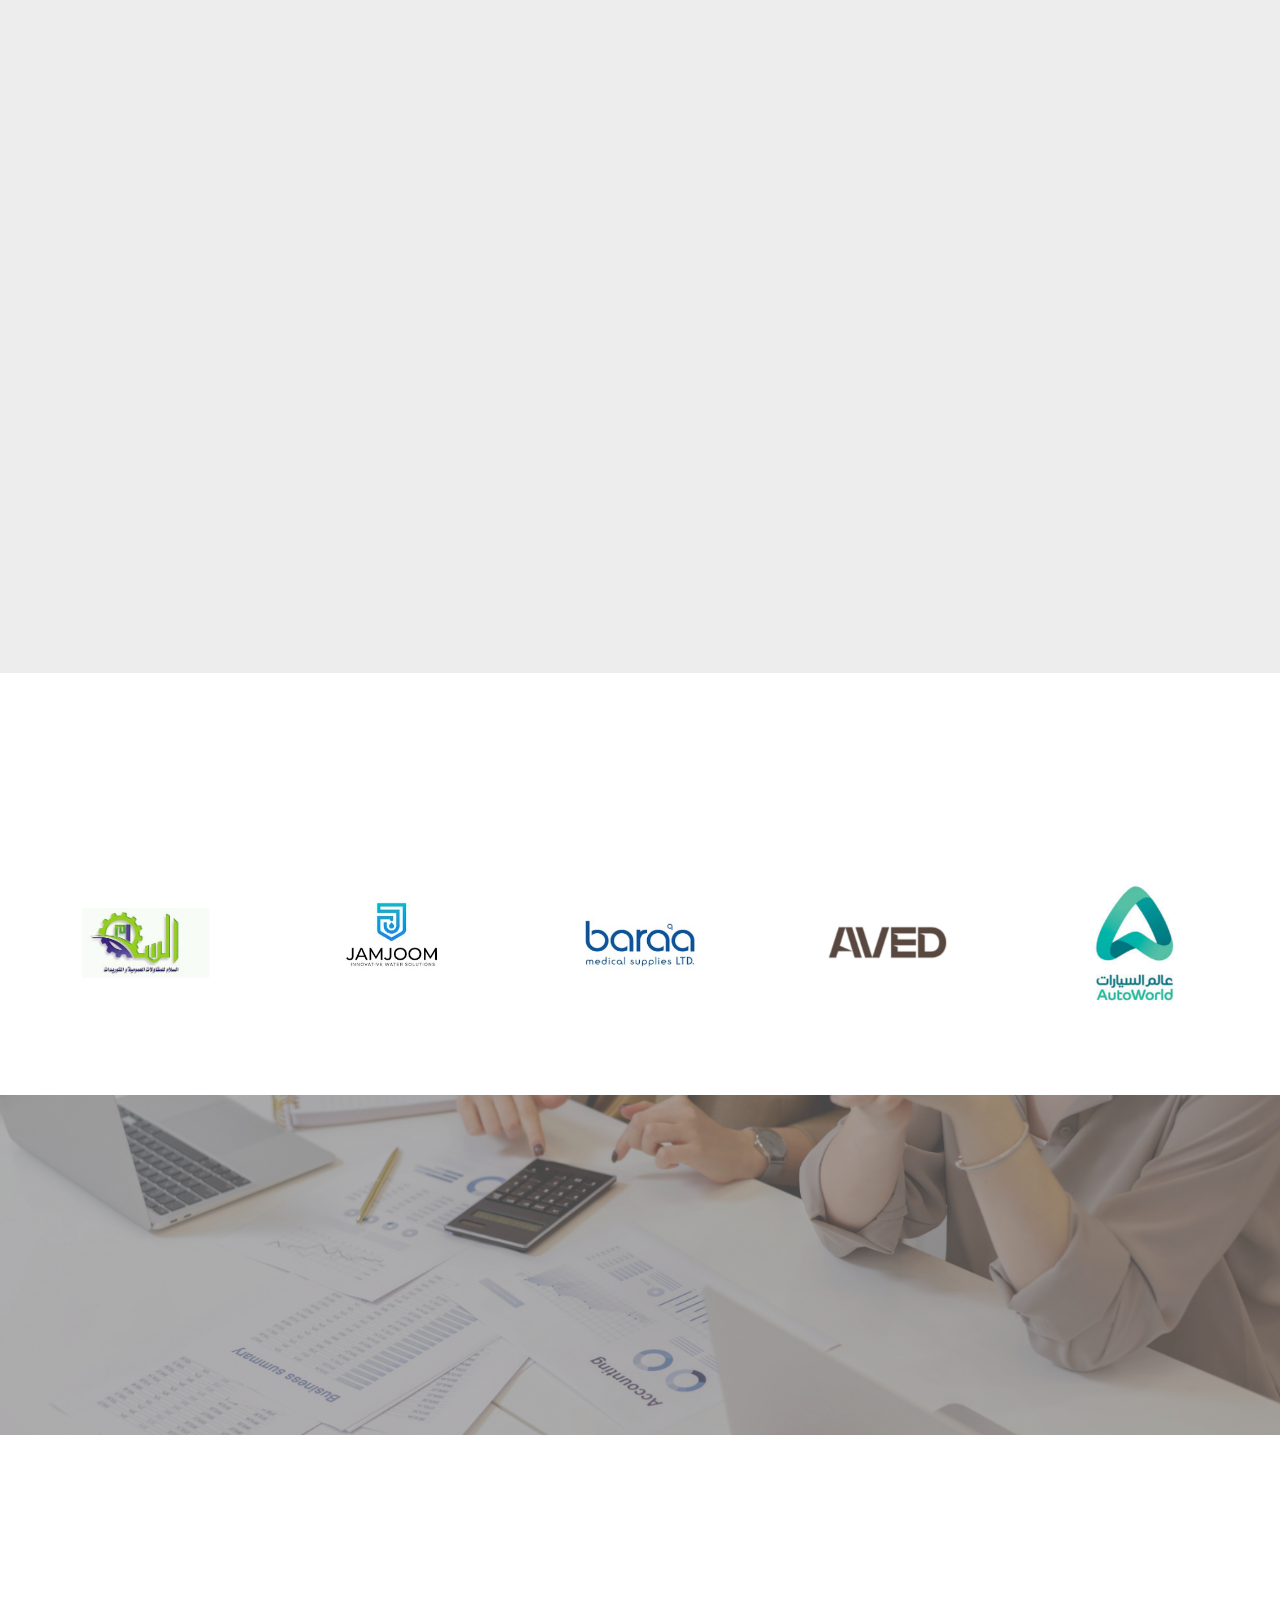
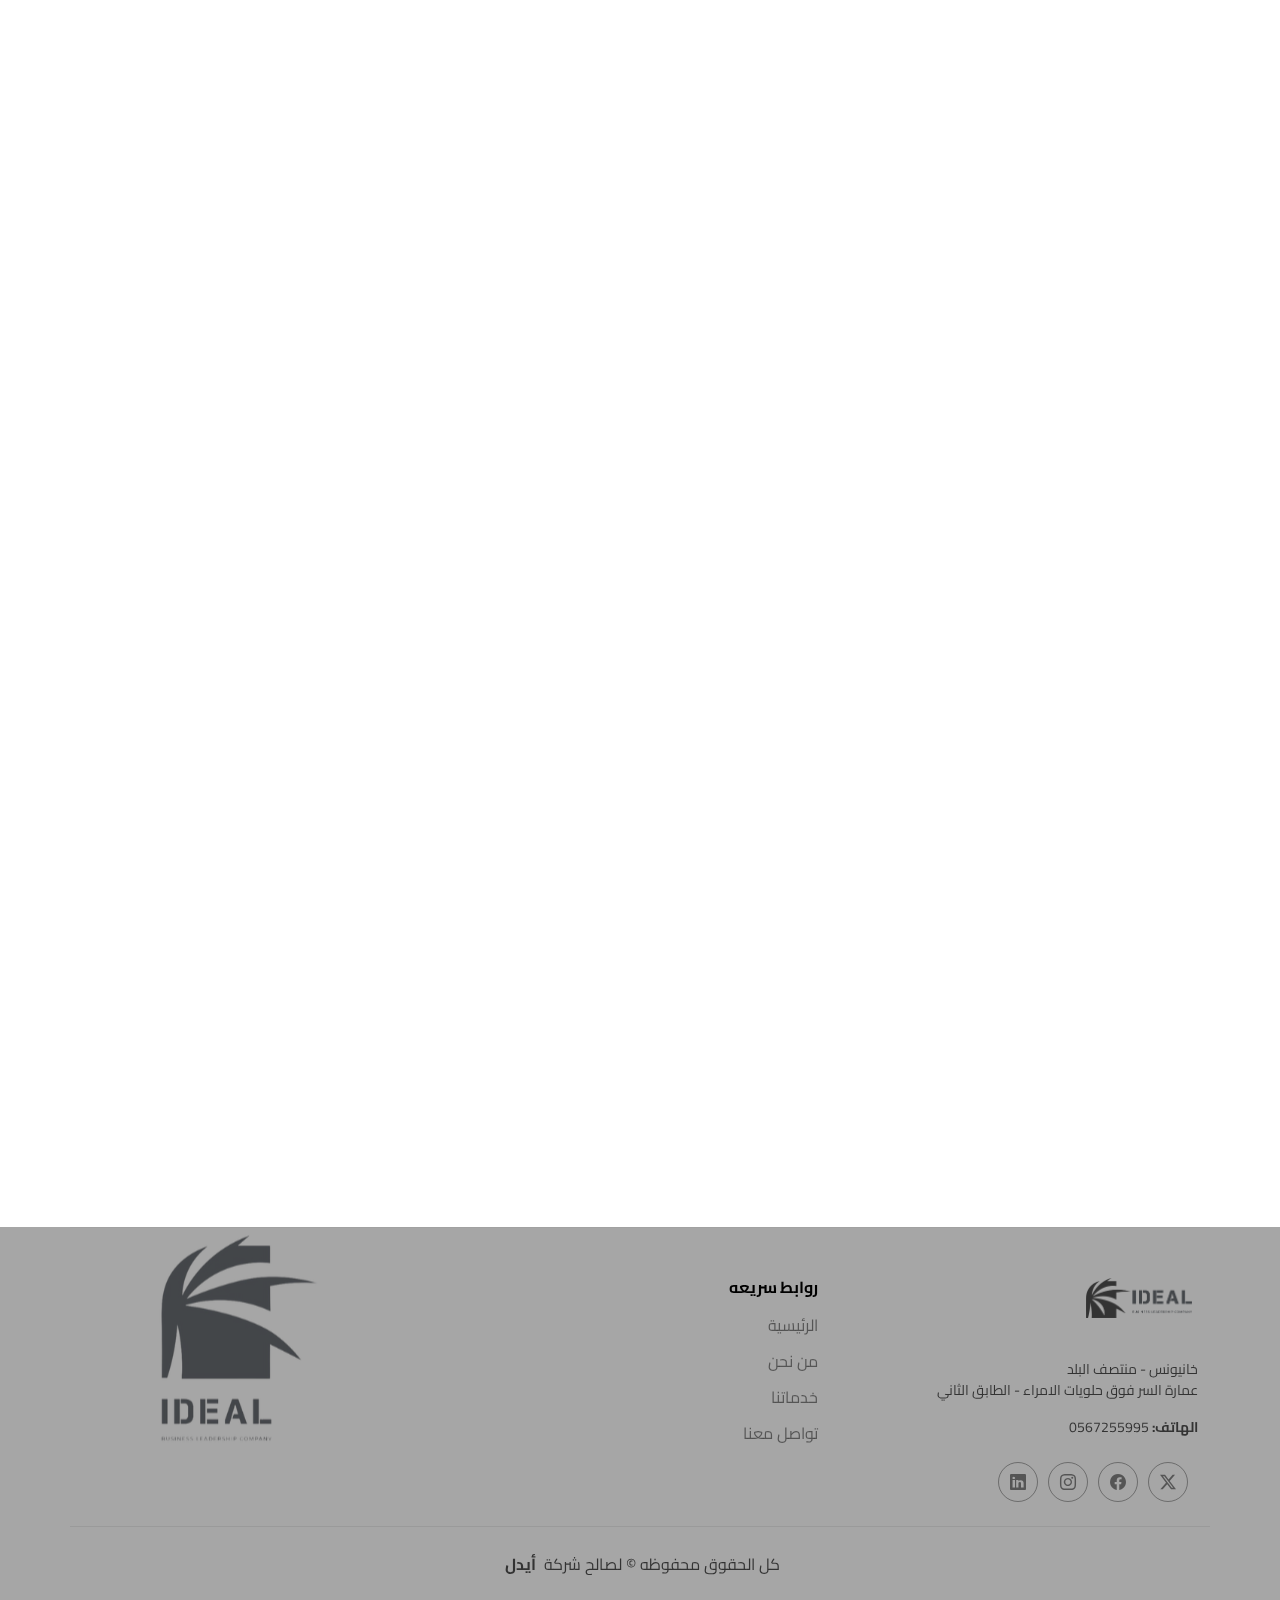
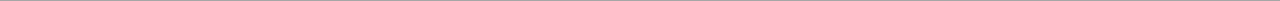
==== commit 9c4349db: "push two" ====
--- a/index.html
+++ b/index.html
@@ -142,7 +142,7 @@
   </section><!-- /About Section -->
 
   <!-- Services Section -->
-  <section id="services" class="services section">
+  <section id="services" class="services section" style="background-color: rgba(234, 234, 234, 0.85);">
 
     <div class="container">
 
@@ -269,7 +269,7 @@
 
   
     <!-- Features Section -->
-    <section id="features" class="features section">
+    <section id="features" class="features section"  style="background-color: rgba(234, 234, 234, 0.85);">
 
          <!-- Section Title -->
          <div class="container section-title" data-aos="fade-up">
@@ -398,7 +398,7 @@
 
 
   <!-- Testimonials Section -->
-  <section id="testimonials" class="testimonials section dark-background">
+  <section id="testimonials" class="testimonials section dark-background" >
 
     <img src="assets/img/pexels-artempodrez-6779716.jpg" class="testimonials-bg" alt="">
 
--- a/assets/css/main.css
+++ b/assets/css/main.css
@@ -487,7 +487,7 @@
 # Global Footer
 --------------------------------------------------------------*/
 .footer {
-  background-image: url("../");
+  background-image: url("../img/_Bold\ Lettering\ Tumblr\ Banner.png");
   background-position: left center;
   background-repeat: no-repeat;
   font-size: 16px;
@@ -1452,6 +1452,14 @@
 /*--------------------------------------------------------------
 # Features Section
 --------------------------------------------------------------*/
+/* .features {
+  background-image: url("../img/_Bold\ Lettering\ Tumblr\ Banner.png");
+  background-position: left center;
+  background-repeat: no-repeat;
+  font-size: 16px;
+  position: relative;
+} */
+
 .features .features-item {
   color: color-mix(in srgb, var(--default-color), transparent 20%);
 }
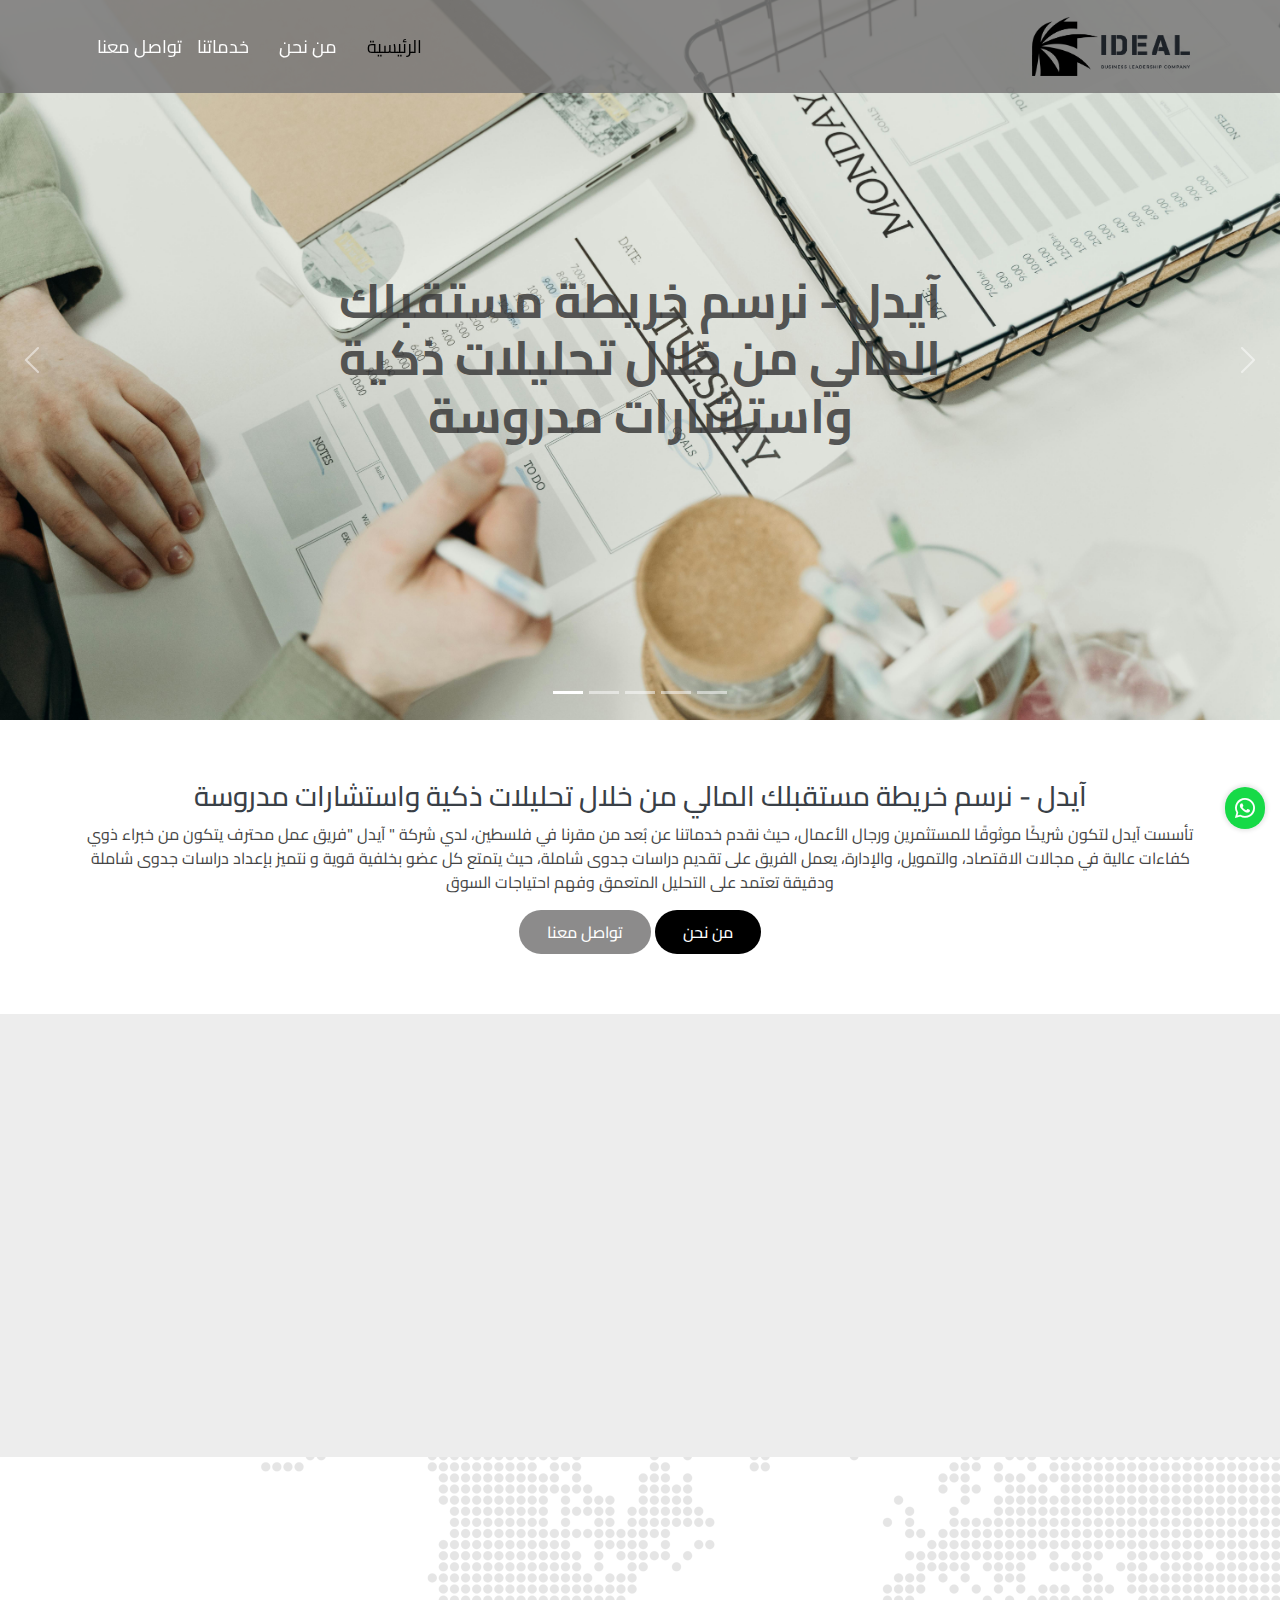
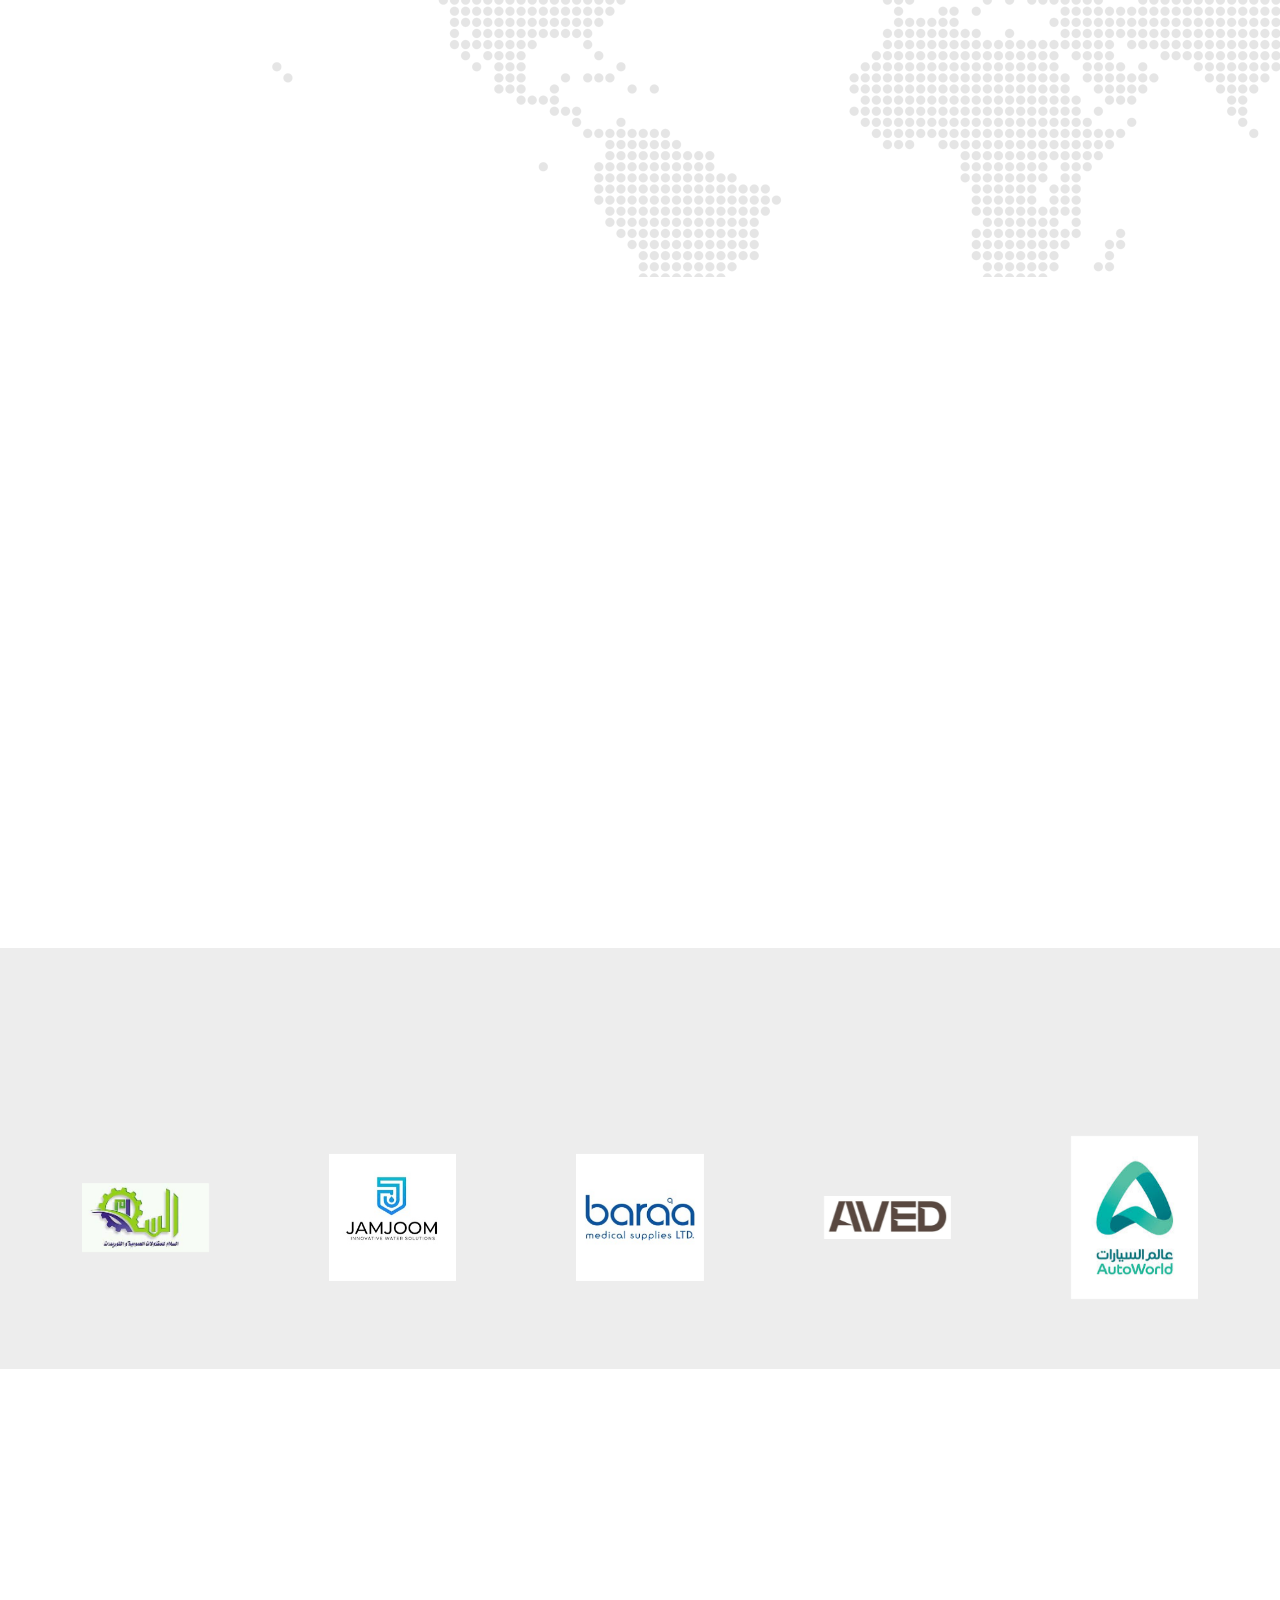
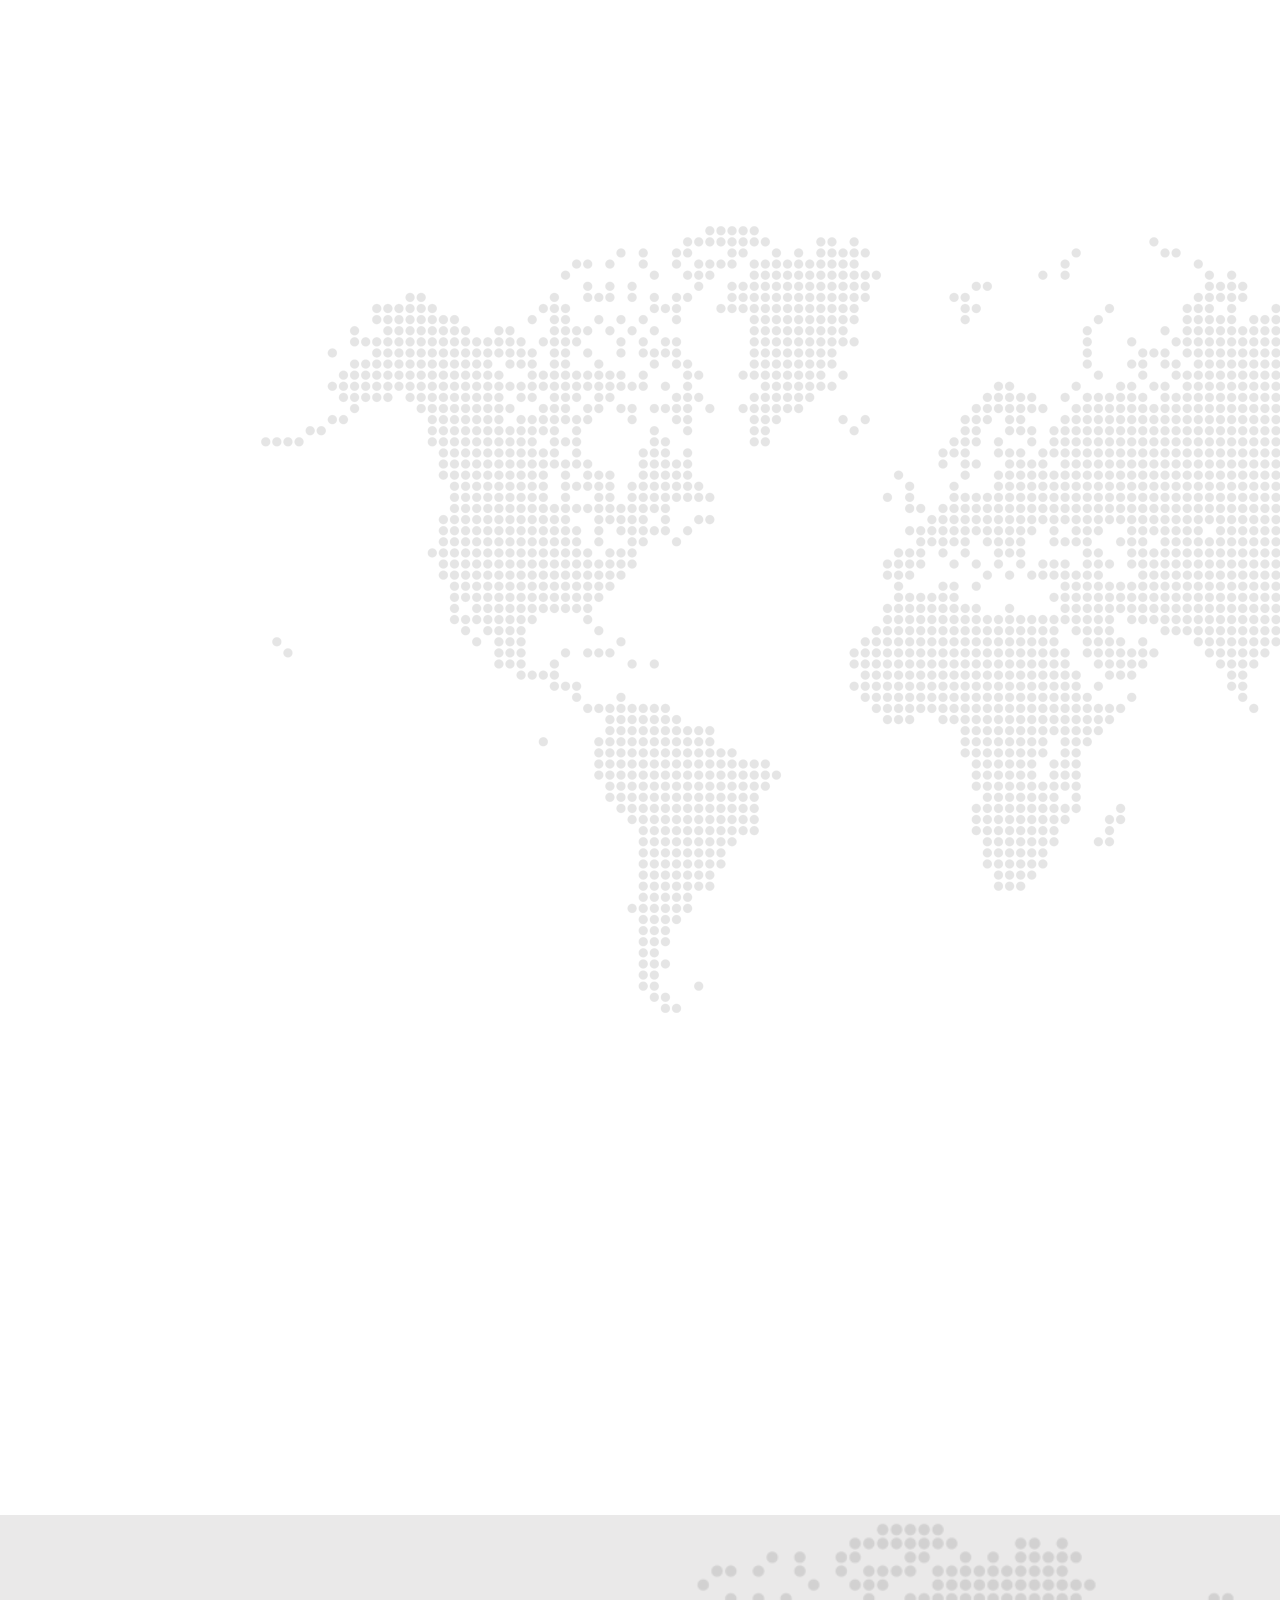
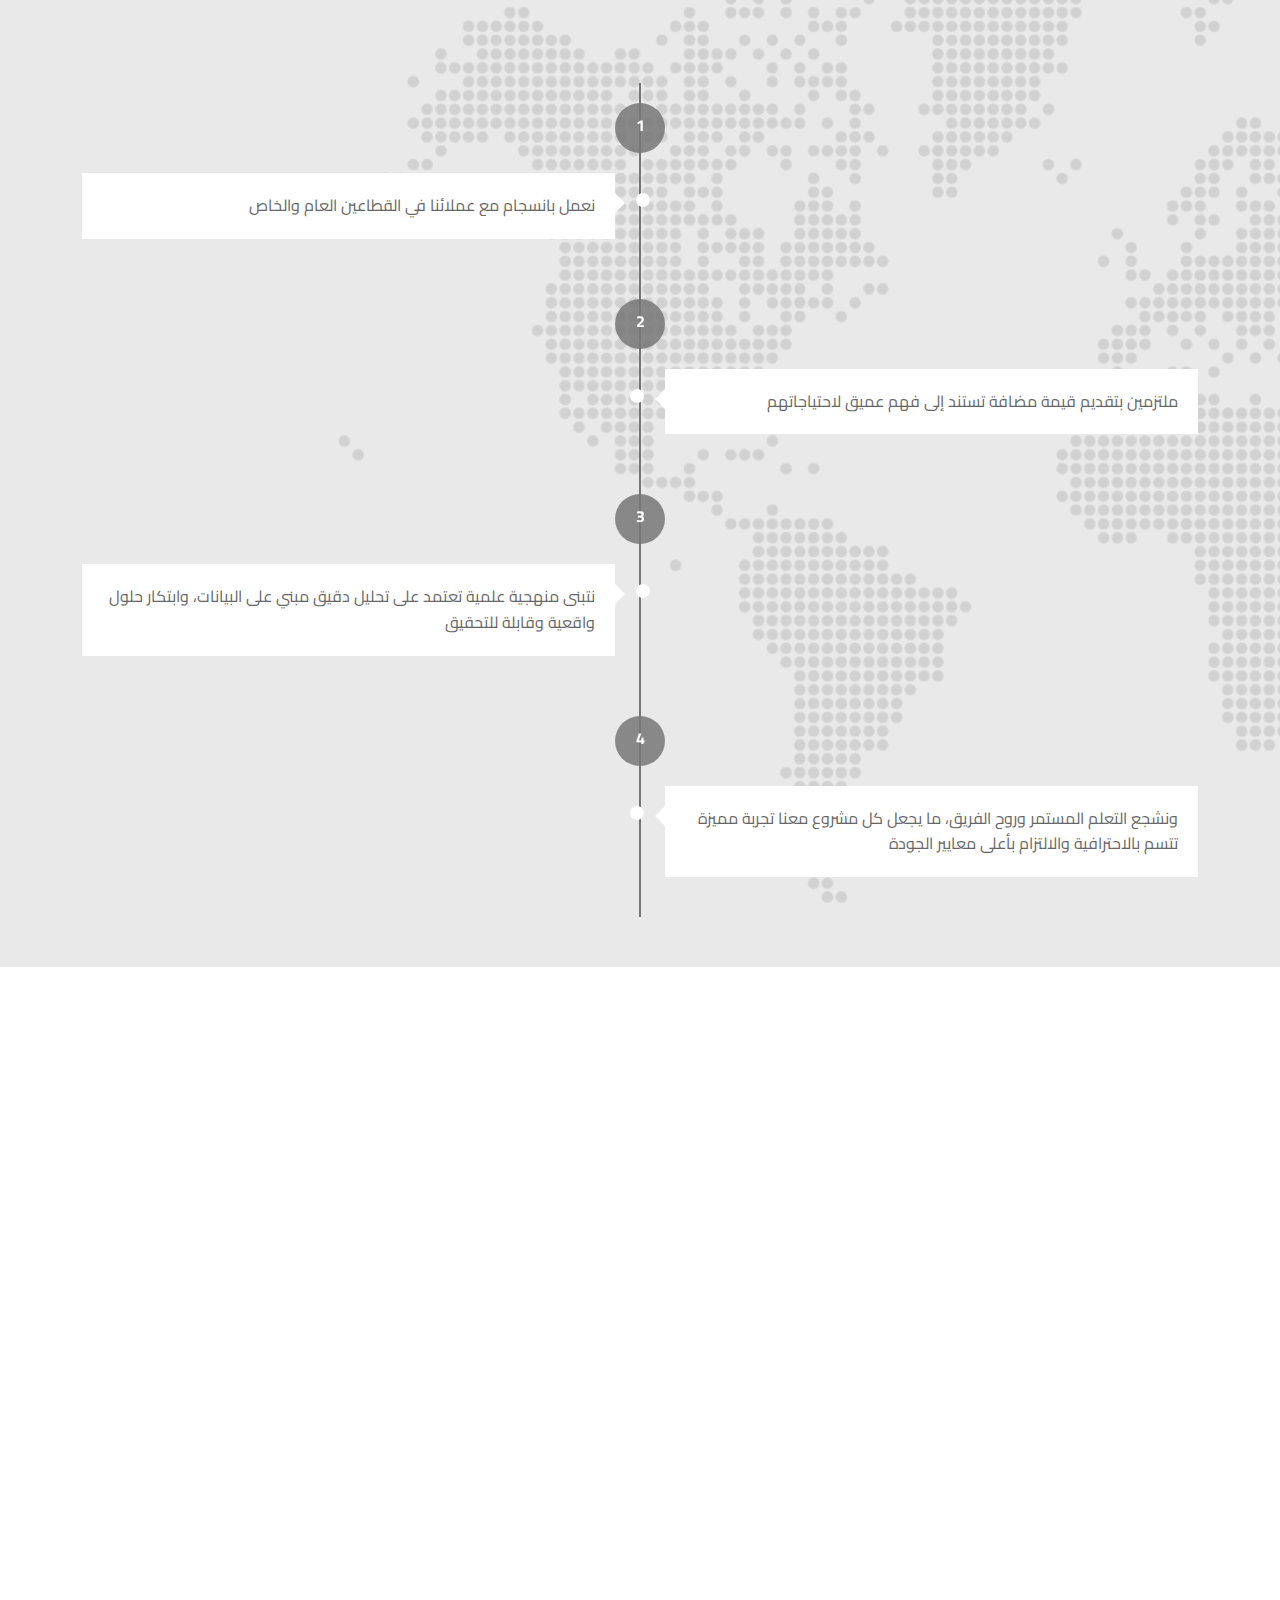
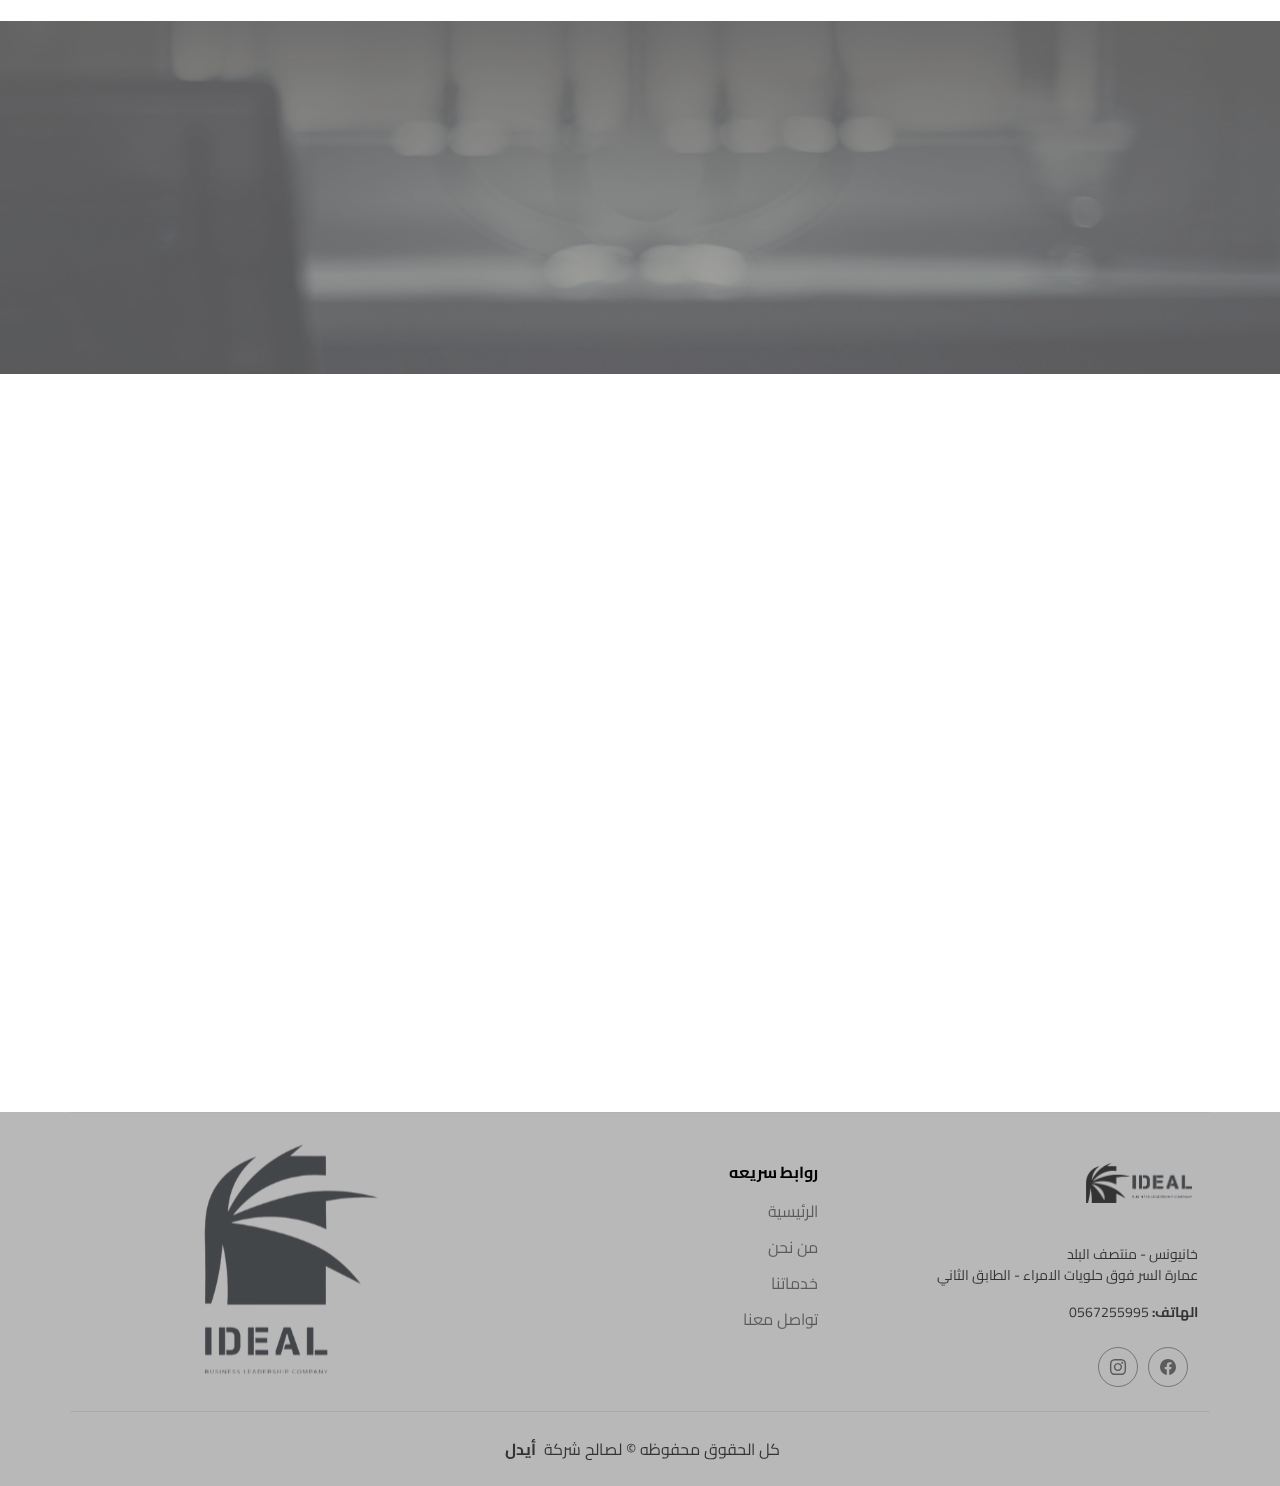
==== commit e422a1b3: "push three" ====
--- a/index.html
+++ b/index.html
@@ -61,7 +61,7 @@
       <div id="hero-carousel" class="carousel slide carousel-fade" data-bs-ride="carousel" data-bs-interval="5000">
 
         <div class="carousel-item active">
-          <img src="assets/img/pexels-artempodrez-6779714.jpg" alt="">
+          <img src="assets/img/two (4).jpg" alt="">
           <div class="carousel-container">
             <h2>آيدل - نرسم خريطة مستقبلك المالي من خلال تحليلات ذكية واستشارات مدروسة</h2>
           </div>
@@ -75,7 +75,7 @@
         </div><!-- End Carousel Item -->
 
         <div class="carousel-item">
-          <img src="assets/img/one (5).jpg" alt="">
+          <img src="assets/img/three.jpg" alt="">
           <div class="carousel-container">
             <h2>خطط اعمال</h2>
           </div>
@@ -200,6 +200,28 @@
   </section><!-- /Services Section -->
 
 
+  <!-- Features Section -->
+  <section id="features" class="features section">
+
+ <div class="container">
+  <div class="row gy-4 align-items-stretch justify-content-between features-item ">
+   
+    <div class="col-lg-8 d-flex justify-content-center flex-column" data-aos="fade-up">
+      <h3>كلمة الرئيس التنفيذي</h3>
+      <p>نتميز بقدرات متكاملة ومرنة تجعلنا شريكًا استراتيجيًا فاعلاً لعملائنا، لدينا منظومة متكاملة تجمع بين الخبرة الواسعة، والشمولية في مختلف المجالات الاقتصادية والمالية، وفرق من الخبراء المؤهلين على أعلى مستوى، يعملون جميعاً لتقديم حلول استشارية مبتكرة ومتجددة، كما أن شراكاتنا القوية مع كبرى المؤسسات الإقليمية والدولية تسهم في إثراء إمكانياتنا، مما يمكّننا من تقديم استشارات مبنية على حقائق دقيقة، ورؤى خلاقة، وحلول قابلة للتنفيذ تعزز من نجاح عملائنا وتدفع أعمالهم نحو التميز.</p>
+    </div>
+    <div class="col-lg-4 d-flex align-items-center features-img-bg" data-aos="zoom-out">
+      <img src="assets/img/two (4).jpg" class="img-fluid" alt="">
+    </div>
+  </div><!-- Features Item -->
+
+ </div>
+
+</section><!-- /Features Section -->
+
+
+
+
 
 
 
@@ -264,12 +286,71 @@
   </section><!-- /Recent Posts Section -->
 
 
+    <!-- Clients Section -->
+    <section id="clients" class="clients section" style="background-color: rgba(234, 234, 234, 0.85);">
+      <!-- Section Title -->
+      <div class="container section-title" data-aos="fade-up">
+       <div><span>شركاء</span> <span class="description-title">النجاح</span></div>
+     </div><!-- End Section Title -->
+
+   <div class="container">
+
+     <div class="swiper init-swiper">
+       <script type="application/json" class="swiper-config">
+         {
+           "loop": true,
+           "speed": 600,
+           "autoplay": {
+             "delay": 5000
+           },
+           "slidesPerView": "auto",
+           "pagination": {
+             "el": ".swiper-pagination",
+             "type": "bullets",
+             "clickable": true
+           },
+           "breakpoints": {
+             "320": {
+               "slidesPerView": 2,
+               "spaceBetween": 40
+             },
+             "480": {
+               "slidesPerView": 3,
+               "spaceBetween": 60
+             },
+             "640": {
+               "slidesPerView": 4,
+               "spaceBetween": 80
+             },
+             "992": {
+               "slidesPerView": 5,
+               "spaceBetween": 120
+             }
+           }
+         }
+       </script>
+       <div class="swiper-wrapper align-items-center">
+         <div class="swiper-slide"><img src="assets/img/testimonials/WhatsApp Image 2024-11-06 at 5.17.07 PM (1).jpeg" class="img-fluid" alt=""></div>
+         <div class="swiper-slide"><img src="assets/img/testimonials/WhatsApp Image 2024-11-06 at 5.17.07 PM (2).jpeg" class="img-fluid" alt=""></div>
+         <div class="swiper-slide"><img src="assets/img/testimonials/WhatsApp Image 2024-11-06 at 5.17.07 PM (3).jpeg" class="img-fluid" alt=""></div>
+         <div class="swiper-slide"><img src="assets/img/testimonials/WhatsApp Image 2024-11-06 at 5.17.07 PM (4).jpeg" class="img-fluid" alt=""></div>
+         <div class="swiper-slide"><img src="assets/img/testimonials/WhatsApp Image 2024-11-06 at 5.17.07 PM (5).jpeg" class="img-fluid" alt=""></div>
+         <div class="swiper-slide"><img src="assets/img/testimonials/one.jpeg" class="img-fluid" alt=""></div>
+         <div class="swiper-slide"><img src="assets/img/testimonials/WhatsApp Image 2024-11-06 at 5.17.07 PM.jpeg" class="img-fluid" alt=""></div>
+       </div>
+     </div>
+
+   </div>
+
+ </section><!-- /Clients Section -->
+
+
 
 
 
   
     <!-- Features Section -->
-    <section id="features" class="features section"  style="background-color: rgba(234, 234, 234, 0.85);">
+    <section id="features" class="features section">
 
          <!-- Section Title -->
          <div class="container section-title" data-aos="fade-up">
@@ -336,71 +417,156 @@
 
 
 
-
-
-  <!-- Clients Section -->
-  <section id="clients" class="clients section">
-       <!-- Section Title -->
-       <div class="container section-title" data-aos="fade-up">
-        <div><span>شركاء</span> <span class="description-title">النجاح</span></div>
+     <!-- Start Timeline -->
+     <div class="timeline">
+      <div class="container">
+
+          <!-- Section Title -->
+      <div class="container section-title" data-aos="fade-up">
+        <div><span>الية</span> <span class="description-title">العمل</span></div>
       </div><!-- End Section Title -->
 
-    <div class="container">
-
-      <div class="swiper init-swiper">
-        <script type="application/json" class="swiper-config">
-          {
-            "loop": true,
-            "speed": 600,
-            "autoplay": {
-              "delay": 5000
+        <div class="timeline-content">
+          <div class="year">1</div>
+          <div class="left">
+            <div class="content">
+              <p>نعمل بانسجام مع عملائنا في القطاعين العام والخاص</p>
+            </div>
+          </div>
+          <div class="clearfix"></div>
+          <div class="year">2</div>
+          <div class="right">
+            <div class="content">
+              <p>ملتزمين بتقديم قيمة مضافة تستند إلى فهم عميق لاحتياجاتهم</p>
+            </div>
+          </div>
+          <div class="clearfix"></div>
+          <div class="year">3</div>
+          <div class="left">
+            <div class="content">
+              <p>نتبنى منهجية علمية تعتمد على تحليل دقيق مبني على البيانات، وابتكار حلول واقعية وقابلة للتحقيق</p>
+            </div>
+          </div>
+          <div class="clearfix"></div>
+          <div class="year">4</div>
+          <div class="right">
+            <div class="content">
+              <p> ونشجع التعلم المستمر وروح الفريق، ما يجعل كل مشروع معنا تجربة مميزة تتسم بالاحترافية والالتزام بأعلى معايير الجودة</p>
+            </div>
+          </div>
+          <div class="clearfix"></div>
+        </div>
+      </div>
+    </div>
+    <!-- End Timeline -->
+
+
+
+    
+
+  <!-- Testimonials Section -->
+  <section id="testimonial" class="testimonial section">
+    <!-- Section Title -->
+    <div class="container section-title" data-aos="fade-up">
+      <div><span>ابرز</span> <span class="description-title">العملاء</span></div>
+    </div><!-- End Section Title -->
+
+  <div class="container" data-aos="fade-up" data-aos-delay="100">
+
+    <div class="swiper init-swiper">
+      <script type="application/json" class="swiper-config">
+        {
+          "loop": true,
+          "speed": 600,
+          "autoplay": {
+            "delay": 5000
+          },
+          "slidesPerView": "auto",
+          "pagination": {
+            "el": ".swiper-pagination",
+            "type": "bullets",
+            "clickable": true
+          },
+          "breakpoints": {
+            "320": {
+              "slidesPerView": 1,
+              "spaceBetween": 40
             },
-            "slidesPerView": "auto",
-            "pagination": {
-              "el": ".swiper-pagination",
-              "type": "bullets",
-              "clickable": true
-            },
-            "breakpoints": {
-              "320": {
-                "slidesPerView": 2,
-                "spaceBetween": 40
-              },
-              "480": {
-                "slidesPerView": 3,
-                "spaceBetween": 60
-              },
-              "640": {
-                "slidesPerView": 4,
-                "spaceBetween": 80
-              },
-              "992": {
-                "slidesPerView": 5,
-                "spaceBetween": 120
-              }
+            "1200": {
+              "slidesPerView": 4,
+              "spaceBetween": 10
             }
           }
-        </script>
-        <div class="swiper-wrapper align-items-center">
-          <div class="swiper-slide"><img src="assets/img/testimonials/WhatsApp Image 2024-11-06 at 5.17.07 PM (1).jpeg" class="img-fluid" alt=""></div>
-          <div class="swiper-slide"><img src="assets/img/testimonials/WhatsApp Image 2024-11-06 at 5.17.07 PM (2).jpeg" class="img-fluid" alt=""></div>
-          <div class="swiper-slide"><img src="assets/img/testimonials/WhatsApp Image 2024-11-06 at 5.17.07 PM (3).jpeg" class="img-fluid" alt=""></div>
-          <div class="swiper-slide"><img src="assets/img/testimonials/WhatsApp Image 2024-11-06 at 5.17.07 PM (4).jpeg" class="img-fluid" alt=""></div>
-          <div class="swiper-slide"><img src="assets/img/testimonials/WhatsApp Image 2024-11-06 at 5.17.07 PM (5).jpeg" class="img-fluid" alt=""></div>
-          <div class="swiper-slide"><img src="assets/img/testimonials/one.jpeg" class="img-fluid" alt=""></div>
-          <div class="swiper-slide"><img src="assets/img/testimonials/WhatsApp Image 2024-11-06 at 5.17.07 PM.jpeg" class="img-fluid" alt=""></div>
-        </div>
-      </div>
-
-    </div>
-
-  </section><!-- /Clients Section -->
+        }
+      </script>
+      <div class="swiper-wrapper">
+
+        <div class="swiper-slide">
+          <div class="testimonial-items">
+            <img src="assets/img/testimonials/WhatsApp Image 2024-11-06 at 5.17.07 PM (2).jpeg" class="testimonial-img" alt="">
+            <h3>شركة افييد</h3><br><br><br><br><br>      
+          </div>
+        </div><!-- End testimonial item -->
+
+        <div class="swiper-slide">
+          <div class="testimonial-items">
+            <img src="assets/img/testimonials/WhatsApp Image 2024-11-06 at 5.17.07 PM (3).jpeg" class="testimonial-img" alt="">
+            <h3>شركة براءة</h3><br><br>
+          </div>
+        </div><!-- End testimonial item -->
+
+        <div class="swiper-slide">
+          <div class="testimonial-items">
+            <img src="assets/img/testimonials/WhatsApp Image 2024-11-06 at 5.17.07 PM (4).jpeg" class="testimonial-img" alt="">
+            <h3>شركة جمجوم</h3><br><br>
+          </div>
+        </div><!-- End testimonial item -->
+
+        <div class="swiper-slide">
+          <div class="testimonial-items">
+            <img src="assets/img/testimonials/WhatsApp Image 2024-11-06 at 5.17.07 PM.jpeg" class="testimonial-img" alt="">
+            <h3>شركة عزم الانجاز للادوات الصحيه</h3><br>
+          </div>
+        </div><!-- End testimonial item -->
+
+        <div class="swiper-slide">
+          <div class="testimonial-items">
+            <img src="assets/img/testimonials/WhatsApp Image 2024-11-06 at 5.17.07 PM (1).jpeg" class="testimonial-img" alt="">
+            <h3>شركة عالم السيارات</h3>
+          </div>
+        </div><!-- End testimonial item -->
+
+        <div class="swiper-slide">
+          <div class="testimonial-items">
+            <img src="assets/img/testimonials/one.jpeg" class="testimonial-img" alt="">
+            <h3>شركة خبراء</h3><br>
+          </div>
+        </div><!-- End testimonial item -->
+
+        <div class="swiper-slide">
+          <div class="testimonial-items">
+            <img src="assets/img/testimonials/WhatsApp Image 2024-11-06 at 5.17.07 PM (5).jpeg" class="testimonial-img" alt="">
+            <h3>شركة السلام للمقاولات العمومية والتوريدات</h3><br><br><br>
+          </div>
+        </div><!-- End testimonial item -->
+
+      </div>
+      <div class="swiper-pagination"></div>
+    </div>
+
+  </div>
+
+</section><!-- /Testimonials Section -->
+
+
+
+
 
 
   <!-- Testimonials Section -->
   <section id="testimonials" class="testimonials section dark-background" >
 
-    <img src="assets/img/pexels-artempodrez-6779716.jpg" class="testimonials-bg" alt="">
+    <img src="assets/img/01.jpg" class="testimonials-bg" alt="">
 
     <div class="container" data-aos="fade-up" data-aos-delay="100">
 
@@ -479,226 +645,6 @@
 
 
 
-  <!-- Testimonials Section -->
-  <section id="testimonial" class="testimonial section">
-      <!-- Section Title -->
-      <div class="container section-title" data-aos="fade-up">
-        <div><span>ابرز</span> <span class="description-title">العملاء</span></div>
-      </div><!-- End Section Title -->
-
-    <div class="container" data-aos="fade-up" data-aos-delay="100">
-
-      <div class="swiper init-swiper">
-        <script type="application/json" class="swiper-config">
-          {
-            "loop": true,
-            "speed": 600,
-            "autoplay": {
-              "delay": 5000
-            },
-            "slidesPerView": "auto",
-            "pagination": {
-              "el": ".swiper-pagination",
-              "type": "bullets",
-              "clickable": true
-            },
-            "breakpoints": {
-              "320": {
-                "slidesPerView": 1,
-                "spaceBetween": 40
-              },
-              "1200": {
-                "slidesPerView": 4,
-                "spaceBetween": 10
-              }
-            }
-          }
-        </script>
-        <div class="swiper-wrapper">
-
-          <div class="swiper-slide">
-            <div class="testimonial-items">
-              <img src="assets/img/testimonials/WhatsApp Image 2024-11-06 at 5.17.07 PM (2).jpeg" class="testimonial-img" alt="">
-              <h3>شركة افييد</h3><br><br><br><br><br>      
-            </div>
-          </div><!-- End testimonial item -->
-
-          <div class="swiper-slide">
-            <div class="testimonial-items">
-              <img src="assets/img/testimonials/WhatsApp Image 2024-11-06 at 5.17.07 PM (3).jpeg" class="testimonial-img" alt="">
-              <h3>شركة براءة</h3><br><br>
-            </div>
-          </div><!-- End testimonial item -->
-
-          <div class="swiper-slide">
-            <div class="testimonial-items">
-              <img src="assets/img/testimonials/WhatsApp Image 2024-11-06 at 5.17.07 PM (4).jpeg" class="testimonial-img" alt="">
-              <h3>شركة جمجوم</h3><br><br>
-            </div>
-          </div><!-- End testimonial item -->
-
-          <div class="swiper-slide">
-            <div class="testimonial-items">
-              <img src="assets/img/testimonials/WhatsApp Image 2024-11-06 at 5.17.07 PM.jpeg" class="testimonial-img" alt="">
-              <h3>شركة عزم الانجاز للادوات الصحيه</h3><br>
-            </div>
-          </div><!-- End testimonial item -->
-
-          <div class="swiper-slide">
-            <div class="testimonial-items">
-              <img src="assets/img/testimonials/WhatsApp Image 2024-11-06 at 5.17.07 PM (1).jpeg" class="testimonial-img" alt="">
-              <h3>شركة عالم السيارات</h3>
-            </div>
-          </div><!-- End testimonial item -->
-
-          <div class="swiper-slide">
-            <div class="testimonial-items">
-              <img src="assets/img/testimonials/one.jpeg" class="testimonial-img" alt="">
-              <h3>شركة خبراء</h3><br>
-            </div>
-          </div><!-- End testimonial item -->
-
-          <div class="swiper-slide">
-            <div class="testimonial-items">
-              <img src="assets/img/testimonials/WhatsApp Image 2024-11-06 at 5.17.07 PM (5).jpeg" class="testimonial-img" alt="">
-              <h3>شركة السلام للمقاولات العمومية والتوريدات</h3><br><br><br>
-            </div>
-          </div><!-- End testimonial item -->
-
-        </div>
-        <div class="swiper-pagination"></div>
-      </div>
-
-    </div>
-
-  </section><!-- /Testimonials Section -->
-
-
-
-<!--
-
-    Call To Action Section 
-   <section id="call-to-action" class="call-to-action section dark-background">
-
-    <img src="assets/img/pexels-rdne-7948060.jpg" alt="">
-
-    <div class="container">
-      <div class="row justify-content-center" data-aos="zoom-in" data-aos-delay="100">
-   
-
-        <div class="row gy-4 align-items-center ">
-
-
-          <div class="col-lg-3 col-md-6" data-aos="fade-up" data-aos-delay="100">
-           
-            <div class="icon">
-              <img src="Untitled design/1.png" />
-            </div>
-            <a href="#" class="stretched-link">
-              <h3 style="text-align: center;">تحسين النظم الإدارية</h3>
-            </a>
-          
-        </div>
-
-          <div class="col-lg-3 col-md-6" data-aos="fade-up" data-aos-delay="100">
-            
-              <div class="icon">
-                <img src="Untitled design/1.png" />
-              </div>
-              <a href="#" class="stretched-link">
-                <h3 style="text-align: center;">تطوير المناهج الأكاديمية</h3>
-              </a>
-           
-          </div>
-
-          <div class="col-lg-3 col-md-6" data-aos="fade-up" data-aos-delay="100">
-            
-              <div class="icon">
-                <img src="Untitled design/2.png" />
-              </div>
-              <a href="#" class="stretched-link">
-                <h3 style="text-align: center;">	إعداد الخطط الاستراتيجية  </h3>
-              </a>
-          
-          </div>
-
-          <div class="col-lg-3 col-md-6" data-aos="fade-up" data-aos-delay="100">
-            
-              <div class="icon">
-                <img src="Untitled design/3.png" />
-              </div>
-              <a href="#" class="stretched-link">
-                <h3 style="text-align: center;">الاستشارات في تقنية المعلومات  </h3>
-              </a>
-           
-          </div>
-
-
-        
-      </div>
-
-
-      <div class="row gy-4 align-items-center">
-
-        <div class="col-lg-3 col-md-6" data-aos="fade-up" data-aos-delay="100">
-          
-            <div class="icon">
-              <img src="Untitled design/1.png" />
-            </div>
-            <a href="#" class="stretched-link">
-              <h3 style="text-align: center;">	التقييم البيئي للمشاريع</h3>
-            </a>
-         
-        </div>
-
-        <div class="col-lg-3 col-md-6" data-aos="fade-up" data-aos-delay="100">
-         
-            <div class="icon">
-              <img src="Untitled design/2.png" />
-            </div>
-            <a href="#" class="stretched-link">
-              <h3 style="text-align: center;">الاستشارات الاستثمارية والعمرانية</h3>
-            </a>
-        
-        </div>
-
-        <div class="col-lg-3 col-md-6" data-aos="fade-up" data-aos-delay="100">
-          
-            <div class="icon">
-              <img src="Untitled design/3.png" />
-            </div>
-            <a href="#" class="stretched-link">
-              <h3 style="text-align: center;"> 	برامج تدريبية متخصصة</h3>
-            </a>
-        
-        </div>
-
-        <div class="col-lg-3 col-md-6" data-aos="fade-up" data-aos-delay="100">
-          
-            <div class="icon">
-              <img src="Untitled design/4.png" />
-            </div>
-            <a href="#" class="stretched-link">
-              <h3 style="text-align: center;">الخدمات المعملية والمختبرية </h3>
-            </a>
-         
-        </div>
-
-
-      
-    </div>
-
-
-    </div>
-
-  </section> Call To Action Section -->
-
-
-
-
-
-
-
   <!-- Book A Table Section -->
   <section id="book-a-table" class="book-a-table section">
 
@@ -762,8 +708,7 @@
         <div class="col-lg-4 col-md-6 footer-about">
           <a href="index.html" class="logo d-flex align-items-center">
             <!-- Uncomment the line below if you also wish to use an image logo -->
-            <img src="assets/img/IDEAL.png" alt="">
-           
+            <img src="assets/img/IDEAL.png" alt=""> 
           </a>
           <div class="footer-contact pt-3">
             <p>خانيونس - منتصف البلد  <br>عمارة السر
@@ -773,10 +718,10 @@
             <!-- <p><strong>Email:</strong> <span>info@example.com</span></p> -->
           </div>
           <div class="social-links d-flex mt-4">
-            <a href=""><i class="bi bi-twitter-x"></i></a>
-            <a href=""><i class="bi bi-facebook"></i></a>
-            <a href=""><i class="bi bi-instagram"></i></a>
-            <a href=""><i class="bi bi-linkedin"></i></a>
+            <!-- <a href=""><i class="bi bi-twitter-x"></i></a> -->
+            <a href="https://www.facebook.com/Businessleadershipcompany"><i class="bi bi-facebook"></i></a>
+            <a href="https://www.instagram.com/ideal.kh?igsh=aWs0aHFyYXBlcmlt"><i class="bi bi-instagram"></i></a>
+            <!-- <a href=""><i class="bi bi-linkedin"></i></a> -->
           </div>
         </div>
 
@@ -801,6 +746,13 @@
 
   </footer>
 
+  
+  <div class="chating">
+    <div class="chat-item">
+    <a href="https://wa.me/"><i class="bi bi-whatsapp"></i></a>
+    </div>
+  </div>
+
   <!-- Scroll Top -->
   <a href="#" id="scroll-top" class="scroll-top d-flex align-items-center justify-content-center"><i class="bi bi-arrow-up-short"></i></a>
 
--- a/assets/css/main.css
+++ b/assets/css/main.css
@@ -267,7 +267,7 @@
 
   .navmenu a,
   .navmenu a:focus {
-    text-decoration: underline;
+    /* text-decoration: underline; */
     color: var(--nav-color);
     padding: 18px 15px;
     font-size: 18px;
@@ -829,13 +829,13 @@
   overflow: hidden;
 }
 
-.hero .carousel-item:before {
+/* .hero .carousel-item:before {
   content: "";
   background: color-mix(in srgb, rgba(120, 119, 119, 0.85), transparent 5%);
   position: absolute;
   inset: 0;
   z-index: 2;
-}
+} */
 
 /* .hero .carousel-item::before {
   content: "";
@@ -855,7 +855,7 @@
 }
 
 .hero h2 {
-  color: #000000;
+  color: rgba(59, 59, 59, 0.85);
   text-align: center;
   margin-bottom: 30px;
   font-size: 48px;
@@ -1155,9 +1155,9 @@
   background-position: center;
 }
 
-.book-a-table .reservation-form-bg {
+/* .book-a-table .reservation-form-bg {
   background: color-mix(in srgb, var(--default-color), transparent 97%);
-}
+} */
 
 .book-a-table .php-email-form {
   padding: 30px;
@@ -1266,7 +1266,7 @@
 }
 
 .testimonials .testimonial-item h3 {
-  font-size: 20px;
+  font-size: 30px;
   font-weight: bold;
   margin: 10px 0 5px 0;
 }
@@ -1308,7 +1308,7 @@
 }
 
 .testimonials .testimonial-item p {
-  font-style: italic;
+  font-size: 18px;
   margin: 0 auto 15px auto;
 }
 
@@ -1452,13 +1452,13 @@
 /*--------------------------------------------------------------
 # Features Section
 --------------------------------------------------------------*/
-/* .features {
-  background-image: url("../img/_Bold\ Lettering\ Tumblr\ Banner.png");
+.features {
+  background-image: url("../img/contact.png");
   background-position: left center;
   background-repeat: no-repeat;
   font-size: 16px;
   position: relative;
-} */
+}
 
 .features .features-item {
   color: color-mix(in srgb, var(--default-color), transparent 20%);
@@ -1557,6 +1557,133 @@
   width: 100%;
   z-index: 2;
 }
+
+
+
+/* Start Timeline */
+.timeline {
+  min-height: 600px;
+  background-image: url('../img/contact.png');
+  background-size: cover;
+  padding-top: 80px;
+  padding-bottom: 80px;
+  position: relative;
+  padding-top: 50px;
+  padding-bottom: 50px;
+  background-color: #eae9e9; 
+}
+.timeline .timeline-content {
+  position: relative;
+  overflow: hidden;
+}
+.timeline .timeline-content:before {
+  content: '';
+  width: 2px;
+  height: 100%;
+  background-color: rgba(96, 96, 96, 0.85);
+  position: absolute;
+  left: 50%;
+  margin-left: -1px;
+  top: 0;
+}
+.timeline .timeline-content .year {
+  margin: 20px auto;
+  width: 50px;
+  height: 50px;
+  background-color: rgba(120, 119, 119, 0.85);
+  position: relative;
+  z-index: 2;
+  border-radius: 50%;
+  text-align: center;
+  /* align-items: center; */
+  color: #FFFFFF;
+  padding: 10px 10px;
+  font-weight: bold;
+}
+.timeline .timeline-content .left,
+.timeline .timeline-content .right {
+  width: calc(50% - 25px);
+  margin-bottom: 40px;
+  position: relative;
+}
+@media (max-width: 767px) {
+  .timeline .timeline-content .left, 
+  .timeline .timeline-content .right {
+    width: 100%;
+    margin-bottom: 20px;
+  }
+  .timeline .timeline-content .left:before, 
+  .timeline .timeline-content .right:before {
+    display: none;
+  }
+  .timeline .timeline-content .left .content:before,
+  .timeline .timeline-content .right .content:before {
+    display: none;
+  }
+}
+.timeline .timeline-content .left {
+  float: left;
+}
+.timeline .timeline-content .left:before {
+  right: -35px;
+}
+.timeline .timeline-content .right {
+  float: right;
+}
+.timeline .timeline-content .right:before {
+  left: -35px;
+}
+.timeline .timeline-content .left:before,
+.timeline .timeline-content .right:before {
+  content: '';
+  width: 14px;
+  height: 14px;
+  background-color: #FFF;
+  border: 3px solid var(--main-color);
+  position: absolute;
+  border-radius: 50%;
+  top: 20px;
+}
+.timeline .timeline-content .content {
+  padding: 20px;
+  background-color: #FFFFFF;
+}
+.timeline .timeline-content .content h3 {
+  font-weight: bold;
+  color: var(--main-color);
+  margin: 0 0 10px;
+}
+.timeline .timeline-content .content p {
+  color: #666;
+  margin: 0;
+  line-height: 1.6;
+}
+.clearfix {
+  clear: both;
+}
+.timeline .timeline-content .left .content:before {
+  content: '';
+  border-style: solid;
+  border-width: 10px;
+  border-color: transparent transparent transparent #FFF;
+  height: 0;
+  width: 0;
+  position: absolute;
+  right: -20px;
+  top: 20px;
+}
+.timeline .timeline-content .right .content:before {
+  content: '';
+  border-style: solid;
+  border-width: 10px;
+  border-color: transparent #FFF transparent transparent ;
+  height: 0;
+  width: 0;
+  position: absolute;
+  left: -20px;
+  top: 20px;
+}
+/* End Timeline */
 
 
 
@@ -1594,20 +1721,28 @@
   position: relative;
   z-index: 3;
 }
-
-.call-to-action .icon img {
-  color:rgba(120, 119, 119, 0.85) ;
-  background: rgba(120, 119, 119, 0.85);
-  margin: 15px 15px;
-  width: 64px;
-  height: 64px;
-  border-radius: 50px;
-  display:flex;
-  align-items: center;
-  justify-content: center;
-  margin-bottom: 20px;
-  font-size: 28px;
-  transition: ease-in-out 0.3s;
+.call-to-action .service-item {
+  /* background-color: var(--surface-color);
+  box-shadow: 0px 5px 90px 0px rgba(0, 0, 0, 0.1); */
+  padding: 60px 30px;
+  transition: all ease-in-out 0.3s;
+  border-radius: 18px;
+  /* border-bottom: 5px solid var(--surface-color); */
+  height: 100%;
+}
+.call-to-action .icon-box img {
+ /* color:rgba(120, 119, 119, 0.85) ; */
+ background: rgba(120, 119, 119, 0.85);
+ /* margin: 5px auto 5px auto; */
+ width: 64px;
+ height: 64px;
+ border-radius: 50px;
+ display: flex;
+ align-items: center;
+ justify-content: center;
+ margin-bottom: 20px;
+ font-size: 28px;
+ /* transition: ease-in-out 0.3s; */
 }
 
 .call-to-action a h3 {
@@ -1640,3 +1775,50 @@
   border: 2px solid var(--accent-color);
 }
 
+
+
+
+/*--------------------------------------------------------------
+# Chat
+--------------------------------------------------------------*/
+
+.chating{
+  background-color: #16da47;
+  border-radius: 50px;
+  box-shadow: 0 0 4px 2px rgb(0 0 0 / 10%);
+  position: fixed;
+  z-index: 10;
+  right: 15px;
+  bottom: 50px;
+  transform: translateY(-50%);
+}
+.chat-item{
+  border-radius: 50px;
+  position:static;
+  width: 40px;
+  height: 40px;
+  display: block;
+  line-height: 0;
+  font-size: 0;
+  margin-bottom: 2px;
+}
+i.fa.fa-envelope {
+  font-size: 20px;
+}
+.chat-item a{
+  font-size: 20px;
+  position: absolute;
+  top: 50%;
+  left: 50%;
+  transform: translate(-50%,-50%);
+  outline: none;
+  text-decoration: none;
+  color: #fff;
+  transition: all .2s;
+  width: 100%;
+  height: 100%;
+  display: flex;
+  align-items: center;
+  justify-content: center;
+}
+
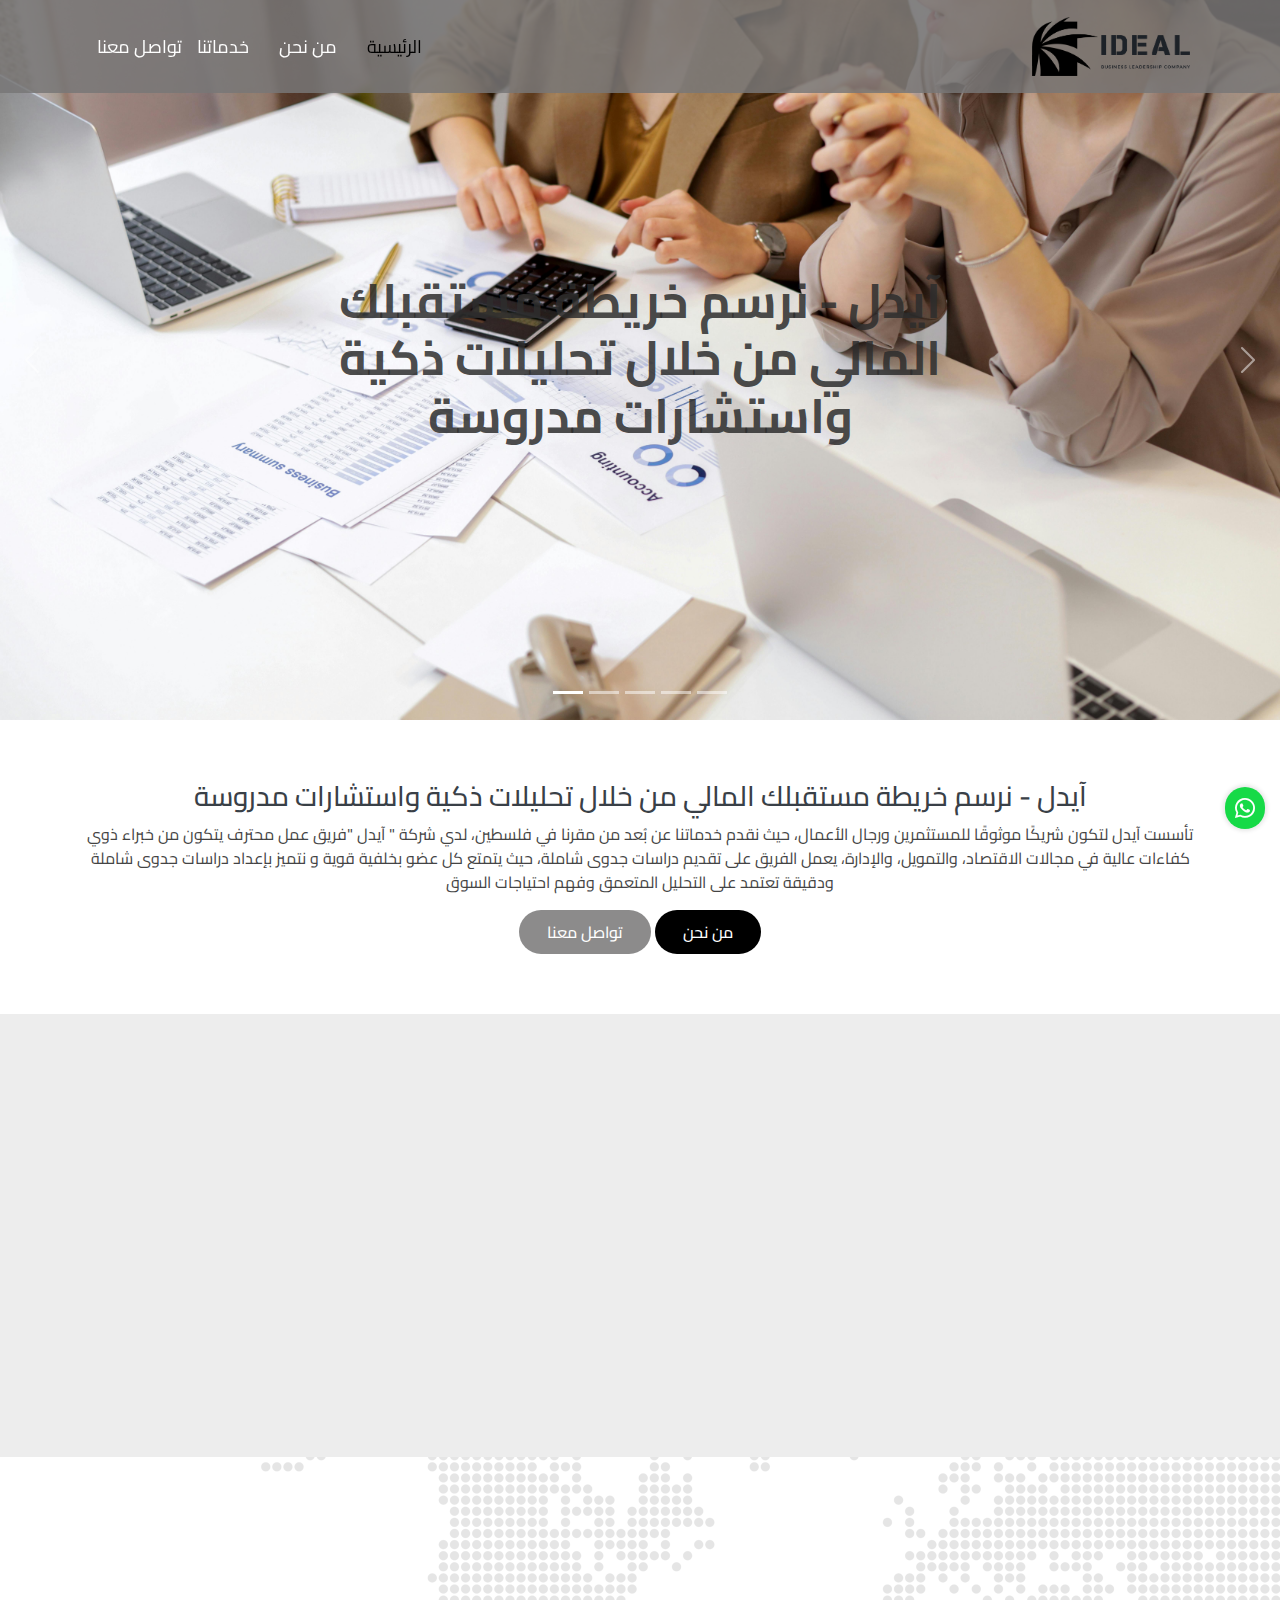
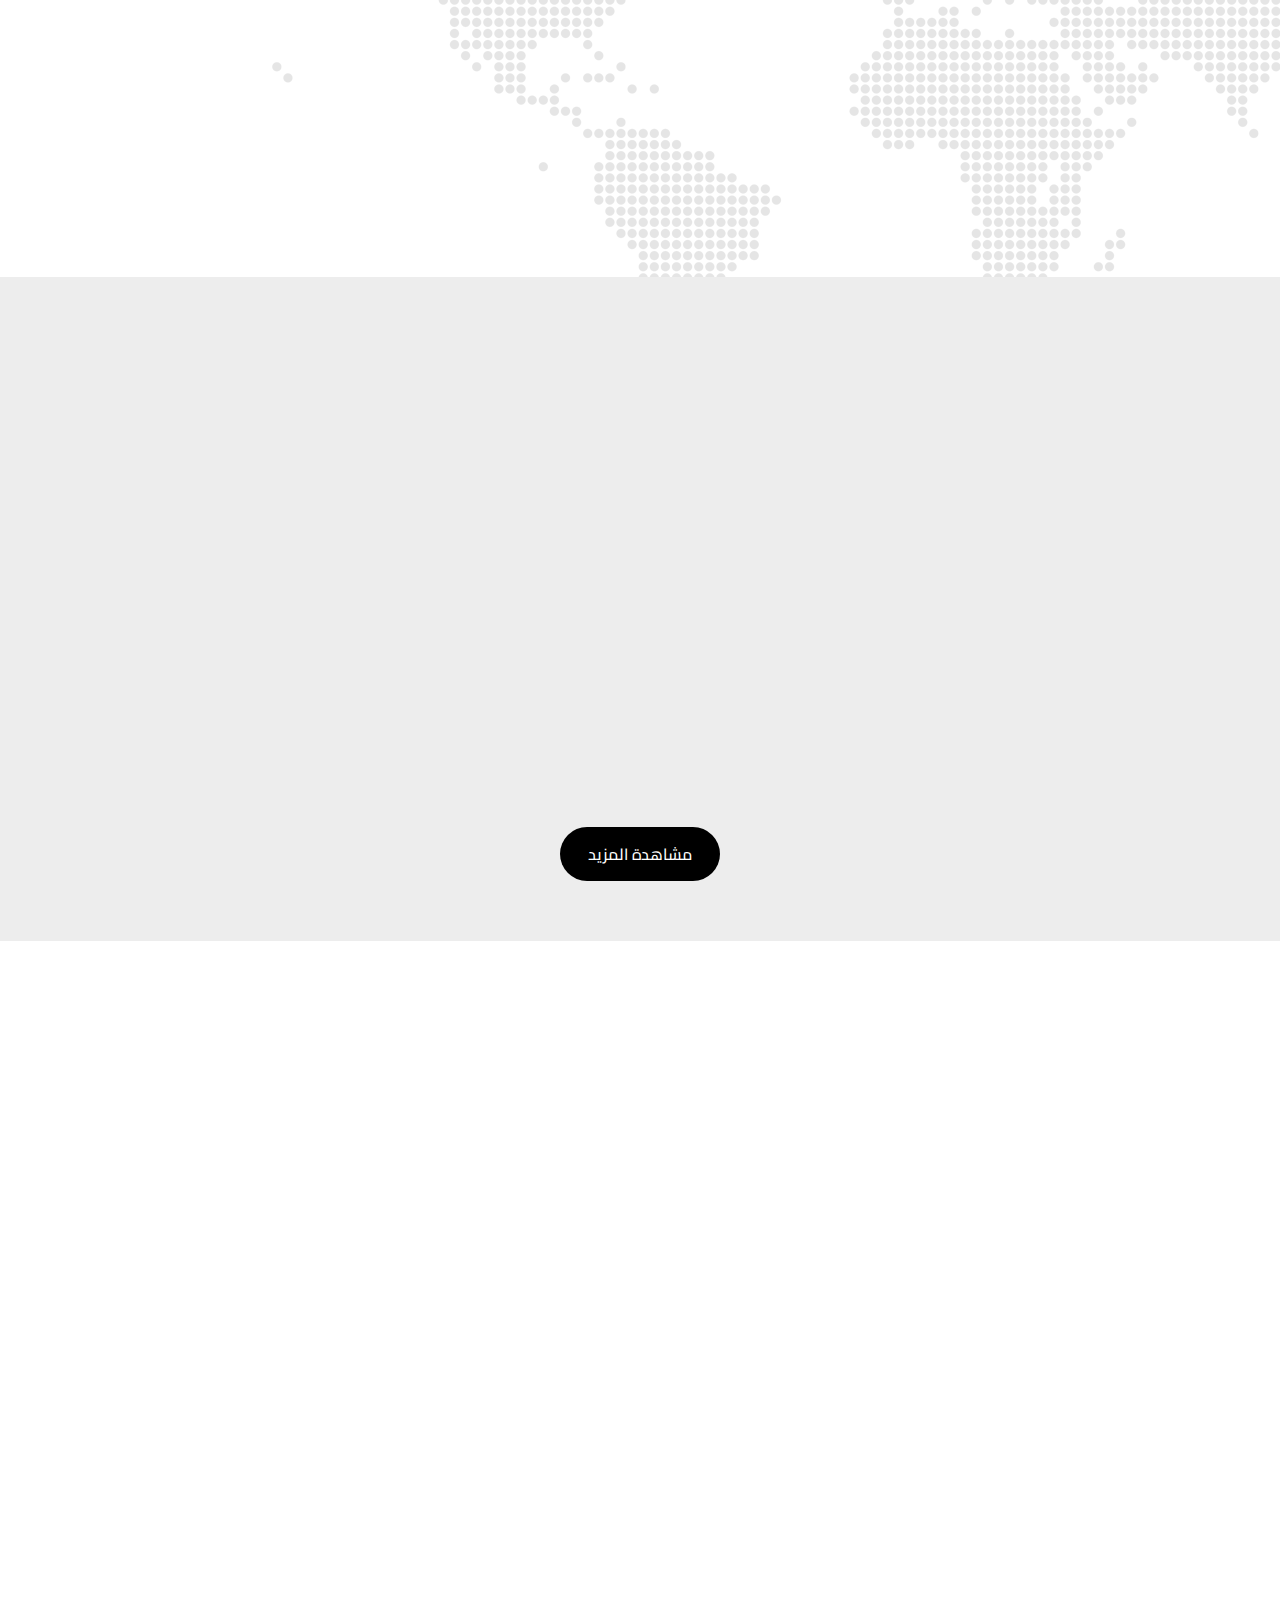
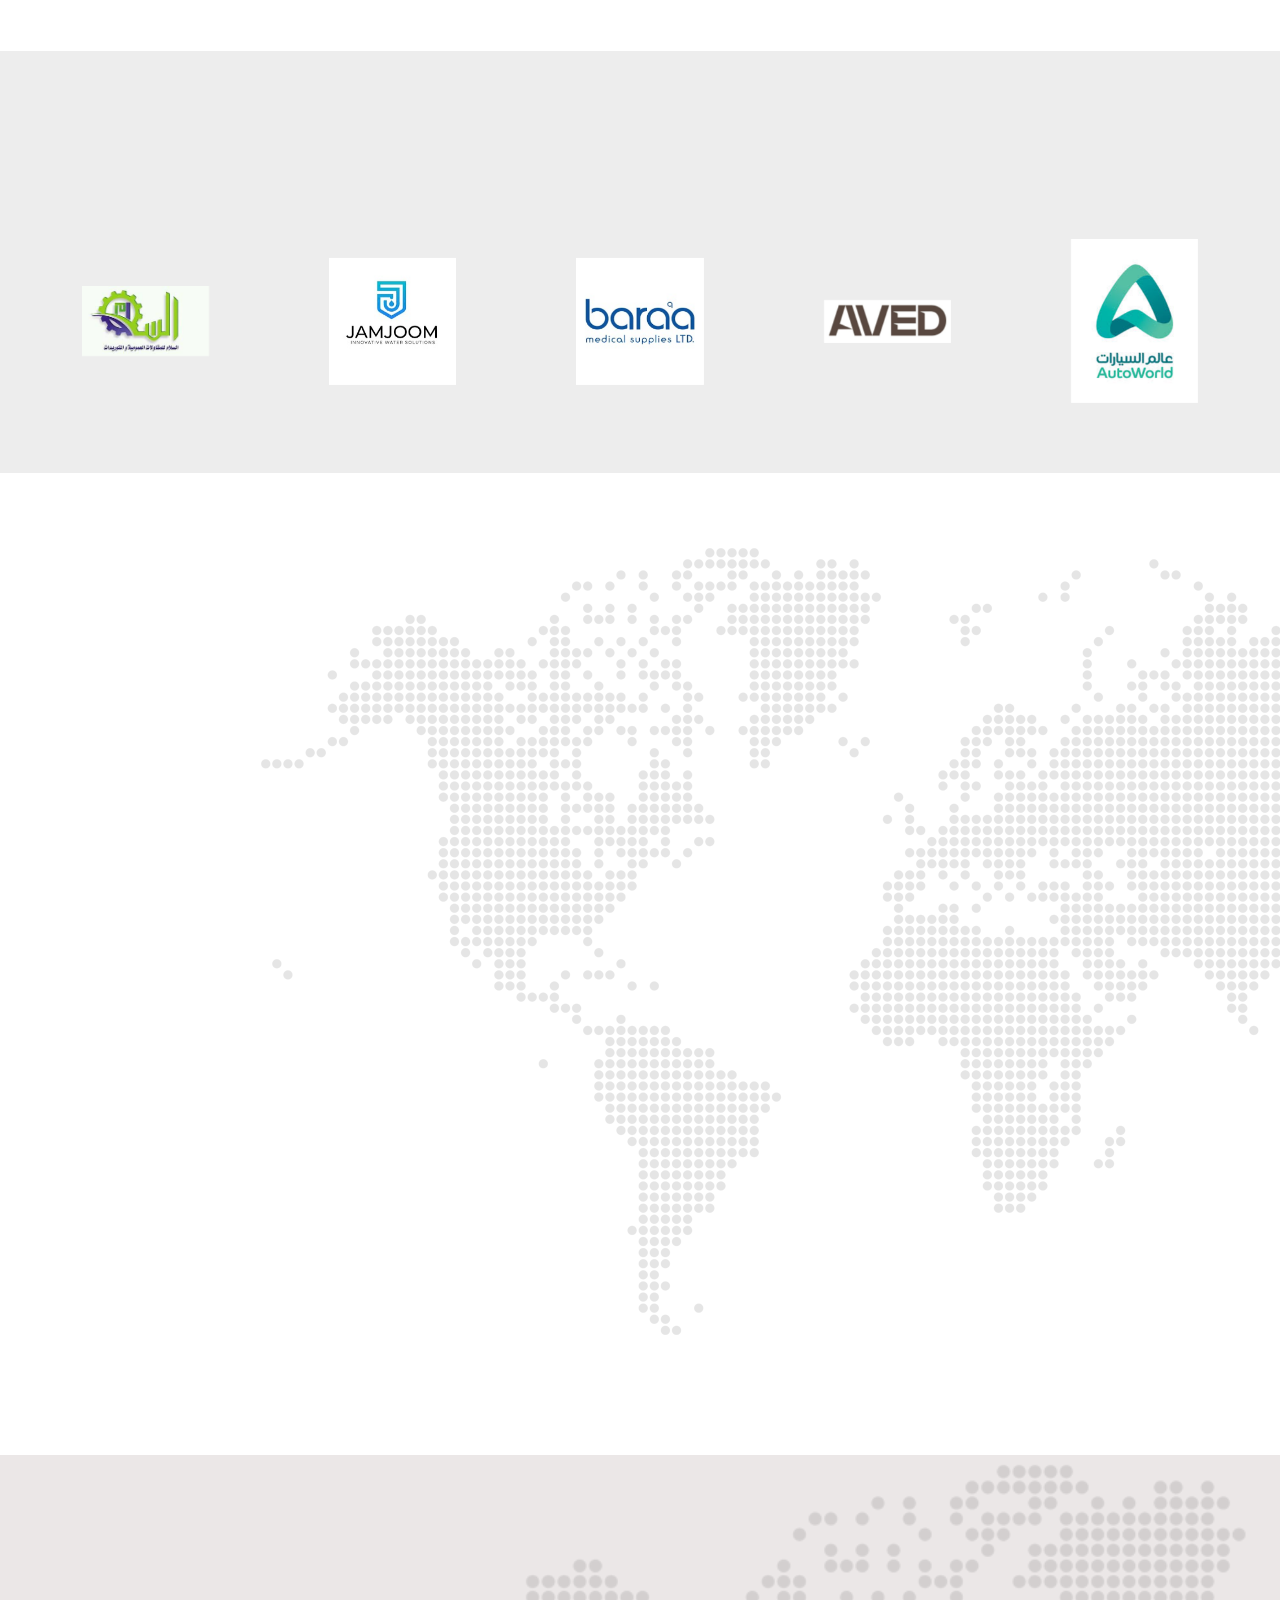
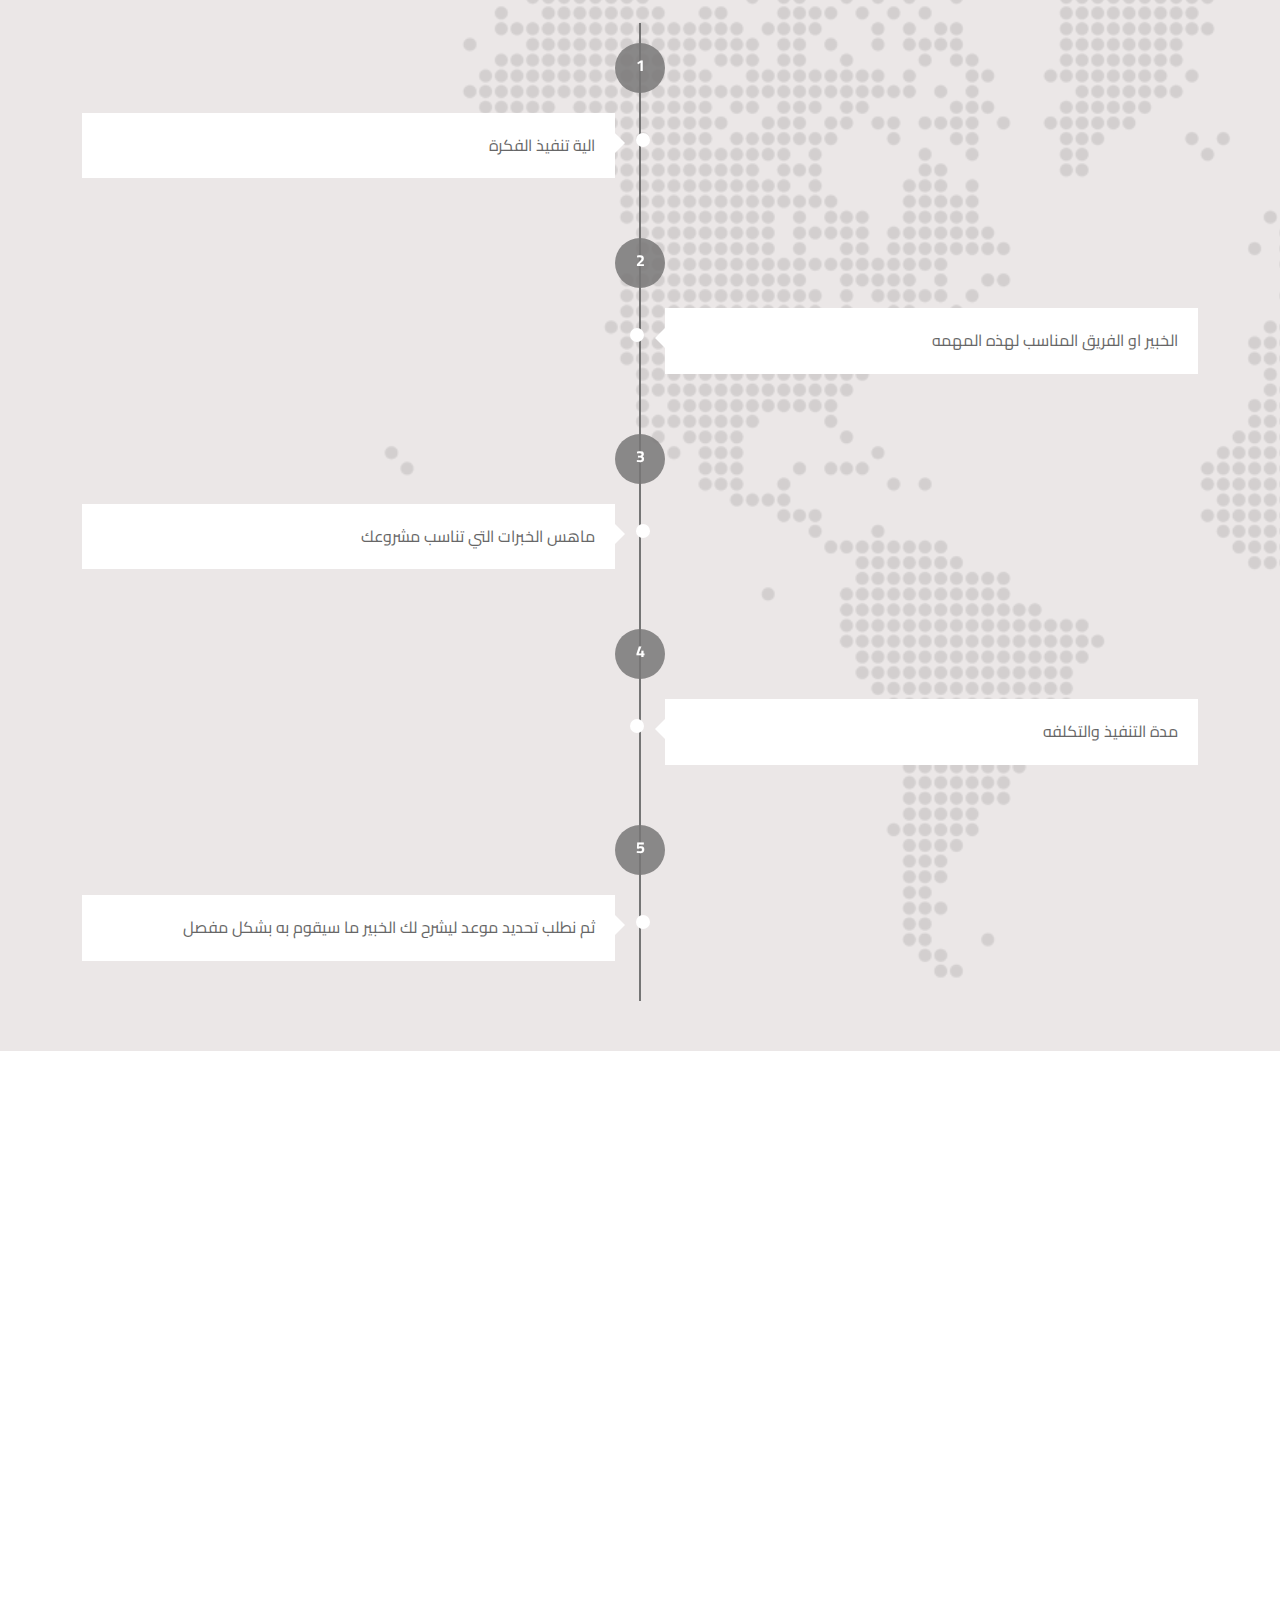
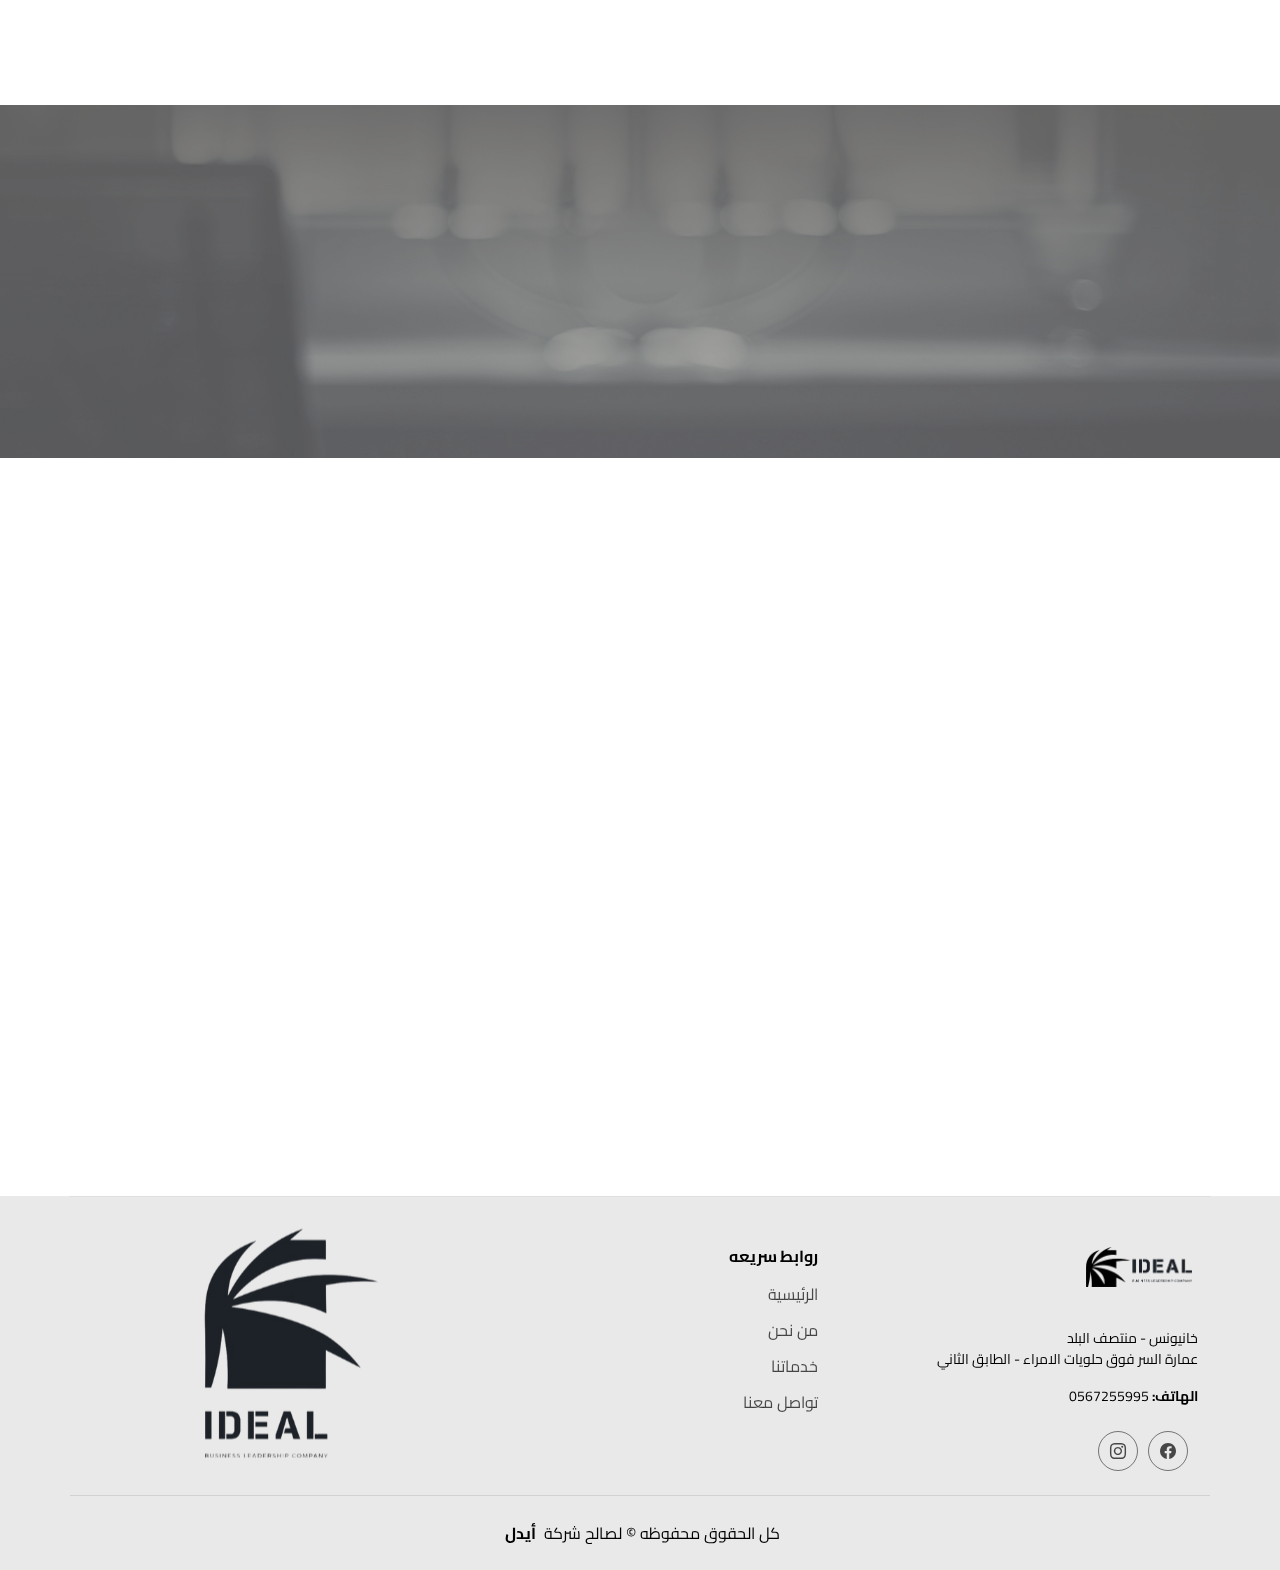
==== commit fb1358ae: "push five" ====
--- a/index.html
+++ b/index.html
@@ -61,14 +61,14 @@
       <div id="hero-carousel" class="carousel slide carousel-fade" data-bs-ride="carousel" data-bs-interval="5000">
 
         <div class="carousel-item active">
-          <img src="assets/img/two (4).jpg" alt="">
+          <img src="assets/img/pexels-artempodrez-6779716.jpg" alt="">
           <div class="carousel-container">
             <h2>آيدل - نرسم خريطة مستقبلك المالي من خلال تحليلات ذكية واستشارات مدروسة</h2>
           </div>
         </div><!-- End Carousel Item -->
 
         <div class="carousel-item">
-          <img src="assets/img/pexels-artempodrez-6779716.jpg" alt="">
+          <img src="assets/img/five.jpg" alt="">
           <div class="carousel-container">
             <h2>دراسات جدوي اقتصادية</h2>
           </div>
@@ -211,7 +211,7 @@
       <p>نتميز بقدرات متكاملة ومرنة تجعلنا شريكًا استراتيجيًا فاعلاً لعملائنا، لدينا منظومة متكاملة تجمع بين الخبرة الواسعة، والشمولية في مختلف المجالات الاقتصادية والمالية، وفرق من الخبراء المؤهلين على أعلى مستوى، يعملون جميعاً لتقديم حلول استشارية مبتكرة ومتجددة، كما أن شراكاتنا القوية مع كبرى المؤسسات الإقليمية والدولية تسهم في إثراء إمكانياتنا، مما يمكّننا من تقديم استشارات مبنية على حقائق دقيقة، ورؤى خلاقة، وحلول قابلة للتنفيذ تعزز من نجاح عملائنا وتدفع أعمالهم نحو التميز.</p>
     </div>
     <div class="col-lg-4 d-flex align-items-center features-img-bg" data-aos="zoom-out">
-      <img src="assets/img/two (4).jpg" class="img-fluid" alt="">
+      <!-- <img src="assets/img/two (4).jpg" class="img-fluid" alt=""> -->
     </div>
   </div><!-- Features Item -->
 
@@ -222,6 +222,123 @@
 
 
 
+
+
+  <!-- Services Section -->
+  <section id="service" class="service section" style="background-color: rgba(234, 234, 234, 0.85);">
+      <!-- Section Title -->
+      <div class="container section-title" data-aos="fade-up">
+        <div><span>التخصصات</span> <span class="description-title"></span></div>
+      </div><!-- End Section Title -->
+
+    <div class="container">
+
+      <div class="row gy-4">
+
+        <div class="col-lg-3 col-md-6" data-aos="fade-up" data-aos-delay="100">
+          <div class="service-item  position-relative">
+            <div class="icon">
+              <img src="assets/img/icon/1.png" />
+            </div>
+            <a href="#" class="stretched-link">
+              <h3 style="text-align: center;">	الاستشارات المالية</h3>
+            </a>
+          </div>
+        </div><!-- End Service Item -->
+
+        <div class="col-lg-3 col-md-6" data-aos="fade-up" data-aos-delay="200">
+          <div class="service-item position-relative">
+            <div class="icon">
+              <img src="assets/img/icon/2.png"/>
+            </div>
+            <a href="#" class="stretched-link">
+              <h3 style="text-align: center;">خدمات المحاسبة</h3>
+            </a>
+          </div>
+        </div><!-- End Service Item -->
+
+        <div class="col-lg-3 col-md-6" data-aos="fade-up" data-aos-delay="300">
+          <div class="service-item position-relative">
+            <div class="icon">
+              <img src="assets/img/icon/3.png">
+            </div>
+            <a href="#" class="stretched-link">
+              <h3 style="text-align: center;">دراسات الجدوى الاقتصادية المتكاملة</h3>
+            </a>
+          </div>
+        </div><!-- End Service Item -->
+
+        <div class="col-lg-3 col-md-6" data-aos="fade-up" data-aos-delay="400">
+          <div class="service-item position-relative">
+            <div class="icon">
+              <img src="assets/img/icon/4.png">
+            </div>
+            <a href="#" class="stretched-link">
+              <h3 style="text-align: center;">إعداد العروض الفنية والمالية</h3>
+            </a>
+            <a href="#" class="stretched-link"></a>
+          </div>
+        </div><!-- End Service Item -->
+
+      </div>
+
+
+      <div class="row gy-4">
+
+        <div class="col-lg-3 col-md-6" data-aos="fade-up" data-aos-delay="100">
+          <div class="service-item  position-relative">
+            <div class="icon">
+              <img src="assets/img/icon/5.png" />
+            </div>
+            <a href="#" class="stretched-link">
+              <h3 style="text-align: center;">تطوير المناهج الأكاديمية والإشراف على إعدادها</h3>
+            </a>
+          </div>
+        </div><!-- End Service Item -->
+
+        <div class="col-lg-3 col-md-6" data-aos="fade-up" data-aos-delay="200">
+          <div class="service-item position-relative">
+            <div class="icon">
+              <img src="assets/img/icon/6.png"/>
+            </div>
+            <a href="#" class="stretched-link">
+              <h3 style="text-align: center;">	تحسين النظم الإدارية</h3>
+            </a>
+          </div>
+        </div><!-- End Service Item -->
+
+        <div class="col-lg-3 col-md-6" data-aos="fade-up" data-aos-delay="300">
+          <div class="service-item position-relative">
+            <div class="icon">
+              <img src="assets/img/icon/7.png">
+            </div>
+            <a href="#" class="stretched-link">
+              <h3 style="text-align: center;">إعداد الخطط الاستراتيجية والإشراف على تنفيذها</h3>
+            </a>
+          </div>
+        </div><!-- End Service Item -->
+
+        <div class="col-lg-3 col-md-6" data-aos="fade-up" data-aos-delay="400">
+          <div class="service-item position-relative">
+            <div class="icon">
+              <img src="assets/img/icon/8.png">
+            </div>
+            <a href="#" class="stretched-link">
+              <h3 style="text-align: center;">الاستشارات في تقنية المعلومات وأمن المعلومات</h3>
+            </a>
+            <a href="#" class="stretched-link"></a>
+          </div>
+        </div><!-- End Service Item -->
+
+      </div>
+
+      <div style="text-align: center;">
+        <a href="#" class="read-more" style="background-color: black;"><span>مشاهدة المزيد</span></a>
+      </div>
+
+    </div>
+
+  </section><!-- /Services Section -->
 
 
 
@@ -242,7 +359,7 @@
           <article>
 
             <div class="post-img">
-              <img src="assets/img/one (1).jpg" alt="" class="img-fluid">
+              <img src="assets/img/grid1.png" alt="" class="img-fluid">
             </div>
 
             <h3 style="text-align: center; padding: 10px; font-weight: bold;">رؤيتنا</h3>
@@ -256,7 +373,7 @@
           <article>
 
             <div class="post-img">
-              <img src="assets/img/one (2).jpg" alt="" class="img-fluid">
+              <img src="assets/img/grid2.png" alt="" class="img-fluid">
             </div>
 
             <h3>رسالتنا</h3>
@@ -269,7 +386,7 @@
           <article>
 
             <div class="post-img">
-              <img src="assets/img/one (3).jpg" alt="" class="img-fluid">
+              <img src="assets/img/grid3.png" alt="" class="img-fluid">
             </div>
 
             <h3>أهدافنا</h3>
@@ -354,7 +471,7 @@
 
          <!-- Section Title -->
          <div class="container section-title" data-aos="fade-up">
-          <div><span>خدماتنا</span> <span class="description-title"></span></div>
+          <div><span>القطاعات</span> <span class="description-title"></span></div>
         </div><!-- End Section Title -->
 
 
@@ -362,7 +479,7 @@
 
         <div class="row gy-4 align-items-center features-item">
           <div class="col-lg-6 order-2 order-lg-1" data-aos="fade-up" data-aos-delay="200">
-            <h3>	دراسات الجدوى الاقتصادية المتكاملة</h3>
+            <h3>القطاع الصناعي</h3>
             <p>
              تشمل الجوانب الفنية، التشغيلية، الإدارية، التسويقية، والمالية لتقديم تحليل شامل ودقيق.</p>
           </div>
@@ -379,13 +496,13 @@
             <img src="assets/img/two (4).jpg" class="img-fluid" alt="">
           </div>
           <div class="col-lg-8 d-flex justify-content-center flex-column" data-aos="fade-up">
-            <h3>	إعداد العروض الفنية والمالية</h3>
+            <h3>القاع التجاري</h3>
             <p>لدعم العملاء في تقديم عروض تنافسية تضمن أفضل الشروط</p>
           </div>
         </div><!-- Features Item -->
 
 
-        <div class="row gy-4 align-items-center features-item">
+        <!-- <div class="row gy-4 align-items-center features-item">
           <div class="col-lg-6 order-2 order-lg-1" data-aos="fade-up" data-aos-delay="200">
             <h3>الاستشارات المالية</h3>
             <p>
@@ -398,9 +515,9 @@
               <img src="assets/img/two (6).jpg" alt="" class="stack-back">
             </div>
           </div>
-        </div><!-- Features Item -->
-
-
+        </div> -->
+
+<!-- 
         <div class="row gy-4 align-items-stretch justify-content-between features-item ">
           <div class="col-lg-4 d-flex align-items-center features-img-bg" data-aos="zoom-out">
             <img src="assets/img/two (7).jpg" class="img-fluid" alt="">
@@ -409,7 +526,7 @@
             <h3>خدمات المحاسبة</h3>
             <p>إعداد التقارير المالية ومتابعة الحسابات بدقة، باللغتين العربية والإنجليزية</p>
           </div>
-        </div><!-- Features Item -->
+        </div> -->
 
       </div>
 
@@ -430,31 +547,37 @@
           <div class="year">1</div>
           <div class="left">
             <div class="content">
-              <p>نعمل بانسجام مع عملائنا في القطاعين العام والخاص</p>
+              <p>الية تنفيذ الفكرة</p>
             </div>
           </div>
           <div class="clearfix"></div>
           <div class="year">2</div>
           <div class="right">
             <div class="content">
-              <p>ملتزمين بتقديم قيمة مضافة تستند إلى فهم عميق لاحتياجاتهم</p>
+              <p>الخبير او الفريق المناسب لهذه المهمه</p>
             </div>
           </div>
           <div class="clearfix"></div>
           <div class="year">3</div>
           <div class="left">
             <div class="content">
-              <p>نتبنى منهجية علمية تعتمد على تحليل دقيق مبني على البيانات، وابتكار حلول واقعية وقابلة للتحقيق</p>
+              <p>ماهس الخبرات التي تناسب مشروعك</p>
             </div>
           </div>
           <div class="clearfix"></div>
           <div class="year">4</div>
           <div class="right">
             <div class="content">
-              <p> ونشجع التعلم المستمر وروح الفريق، ما يجعل كل مشروع معنا تجربة مميزة تتسم بالاحترافية والالتزام بأعلى معايير الجودة</p>
+              <p>مدة التنفيذ والتكلفه</p>
             </div>
           </div>
           <div class="clearfix"></div>
+          <div class="year">5</div>
+          <div class="left">
+            <div class="content">
+              <p>ثم نطلب  تحديد موعد ليشرح لك الخبير ما سيقوم به بشكل مفصل</p>
+            </div>
+          </div>
         </div>
       </div>
     </div>
@@ -658,7 +781,7 @@
       <div class="row g-0" data-aos="fade-up" data-aos-delay="100" style="  box-shadow: 0px 5px 90px 0px rgba(0, 0, 0, 0.1);
   border-radius: 20px;">
 
-        <div class="col-lg-6 reservation-img" style="background-image: url(assets/img/pexels-photo-5716001.webp);"></div>
+        <div class="col-lg-6 reservation-img" style="background-image: url(assets/img/contactt.jpg);"></div>
 
         <div class="col-lg-6 d-flex align-items-center reservation-form-bg" data-aos="fade-up" data-aos-delay="200">
           <form action="forms/book-a-table.php" method="post" role="form" class="php-email-form">
@@ -679,9 +802,9 @@
             </div>
 
             <div class="text-center mt-3">
-              <div class="loading">Loading</div>
+              <div class="loading">تحميل</div>
               <div class="error-message"></div>
-              <div class="sent-message">Your booking request was sent. We will call back or send an Email to confirm your reservation. Thank you!</div>
+              <div class="sent-message">تم ارسال رسالتك بنجاح شكرا لك</div>
               <button type="submit">ارسل</button>
             </div>
           </form>
@@ -749,7 +872,7 @@
   
   <div class="chating">
     <div class="chat-item">
-    <a href="https://wa.me/"><i class="bi bi-whatsapp"></i></a>
+    <a href="https://wa.me/972567255995"><i class="bi bi-whatsapp"></i></a>
     </div>
   </div>
 
--- a/assets/css/main.css
+++ b/assets/css/main.css
@@ -500,7 +500,7 @@
   }
 }
 
-.footer:before {
+/* .footer:before {
   content: "";
   background: color-mix(in srgb,rgba(120, 119, 119, 0.85), transparent 50%);
   position: absolute;
@@ -508,7 +508,7 @@
   top: 0;
   left: 0;
   right: 0;
-}
+} */
 
 .footer .footer-top {
   padding-top: 50px;
@@ -554,7 +554,7 @@
 }
 
 .footer .social-links a:hover {
-  color: #000000;
+  color: rgba(120, 119, 119, 0.85) ;
   border-color: #f9f9f9;
 }
 
@@ -855,7 +855,7 @@
 }
 
 .hero h2 {
-  color: rgba(59, 59, 59, 0.85);
+  color: rgba(45, 45, 45, 0.85);
   text-align: center;
   margin-bottom: 30px;
   font-size: 48px;
@@ -1097,6 +1097,91 @@
 
 
 
+/*--------------------------------------------------------------
+# Services Section
+--------------------------------------------------------------*/
+.service .service-item {
+  /* background-color: var(--surface-color);
+  box-shadow: 0px 5px 90px 0px rgba(0, 0, 0, 0.1);
+  padding: 60px 30px;
+  transition: all ease-in-out 0.3s;
+  border-radius: 18px;
+  border-bottom: 5px solid var(--surface-color);
+  height: 100%; */
+  /* background-image: url(../img/01.jpg);
+  position: absolute;
+  inset: 0;
+  display: block;
+  width: 100%;
+  height: 100%;
+  object-fit: cover;
+  z-index: 1; */
+}
+
+.service  .read-more {
+  background: rgba(120, 119, 119, 0.85) ;
+  color: var(--contrast-color);
+  font-family: var(--heading-font);
+  font-weight: 500;
+  text-align: center;
+  font-size: 16px;
+  letter-spacing: 1px;
+  padding: 15px 28px;
+  border-radius: 50px;
+  transition: 0.3s;
+  display: inline-flex;
+  align-items: center;
+  justify-content:center;
+  margin-top: 50px;
+}
+
+.service  .read-more:hover {
+  background: color-mix(in srgb,rgba(120, 119, 119, 0.85), transparent 20%);
+}
+
+.service .service-item .icon img {
+  /* color:rgba(120, 119, 119, 0.85) ; */
+  background: rgba(120, 119, 119, 0.85);
+  margin: 5px auto 5px auto;
+  width: 70px;
+  height: 70px;
+  border-radius: 50px;
+  display: flex;
+  align-items: center;
+  justify-content: center;
+  margin-bottom: 20px;
+  font-size: 28px;
+  /* transition: ease-in-out 0.3s; */
+}
+
+.service .service-item h3 {
+  font-weight: 700;
+  margin:auto auto;
+  font-size: 22px;
+  /* transition: ease-in-out 0.3s; */
+}
+
+.service .service-item p {
+  line-height: 24px;
+  font-size: 14px;
+  margin-bottom: 0;
+}
+
+@media (min-width: 1365px) {
+  .service .service-item:hover {
+    transform: translateY(-10px);
+    border-color: var(--accent-color);
+  }
+
+  .service .service-item:hover h3 {
+    color: var(--accent-color);
+  }
+}
+
+
+
+
+
 
 /*--------------------------------------------------------------
 # Clients Section
@@ -1570,7 +1655,7 @@
   position: relative;
   padding-top: 50px;
   padding-bottom: 50px;
-  background-color: #eae9e9; 
+  background-color: #ebe7e7; 
 }
 .timeline .timeline-content {
   position: relative;
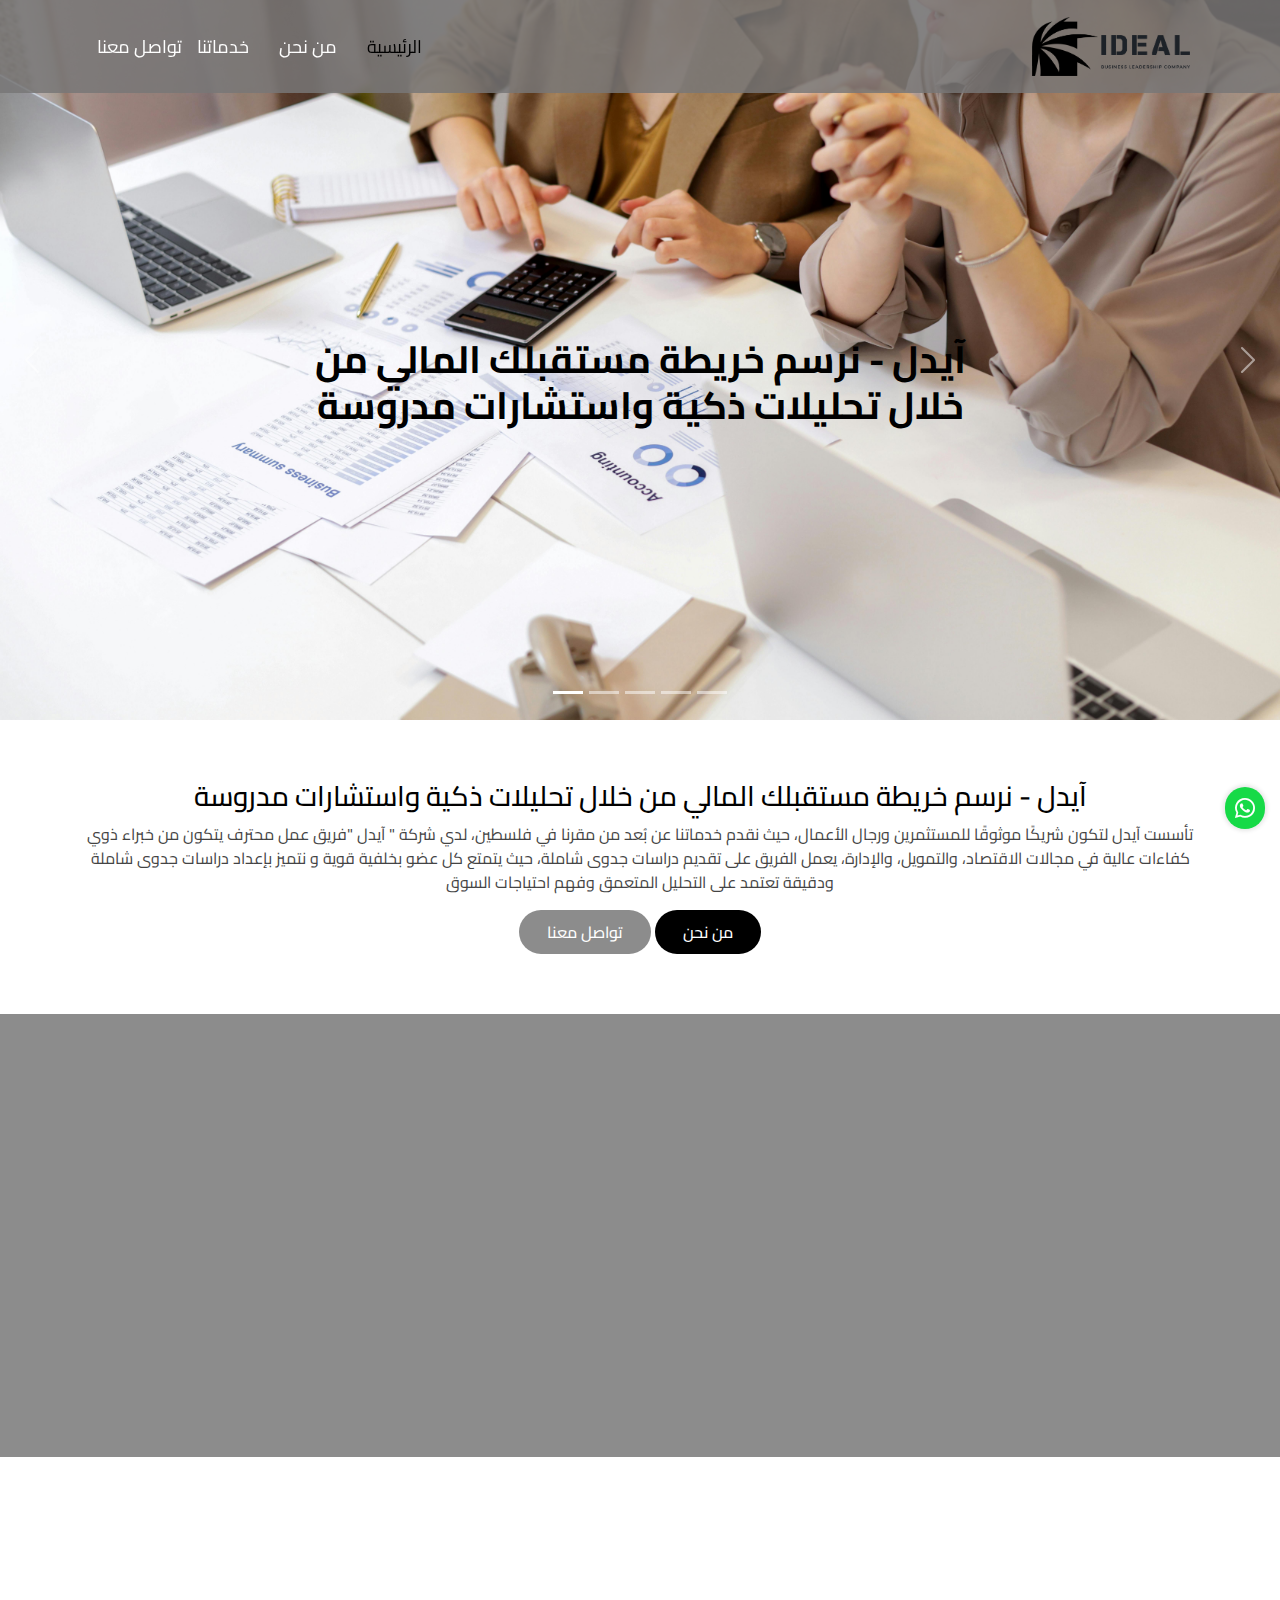
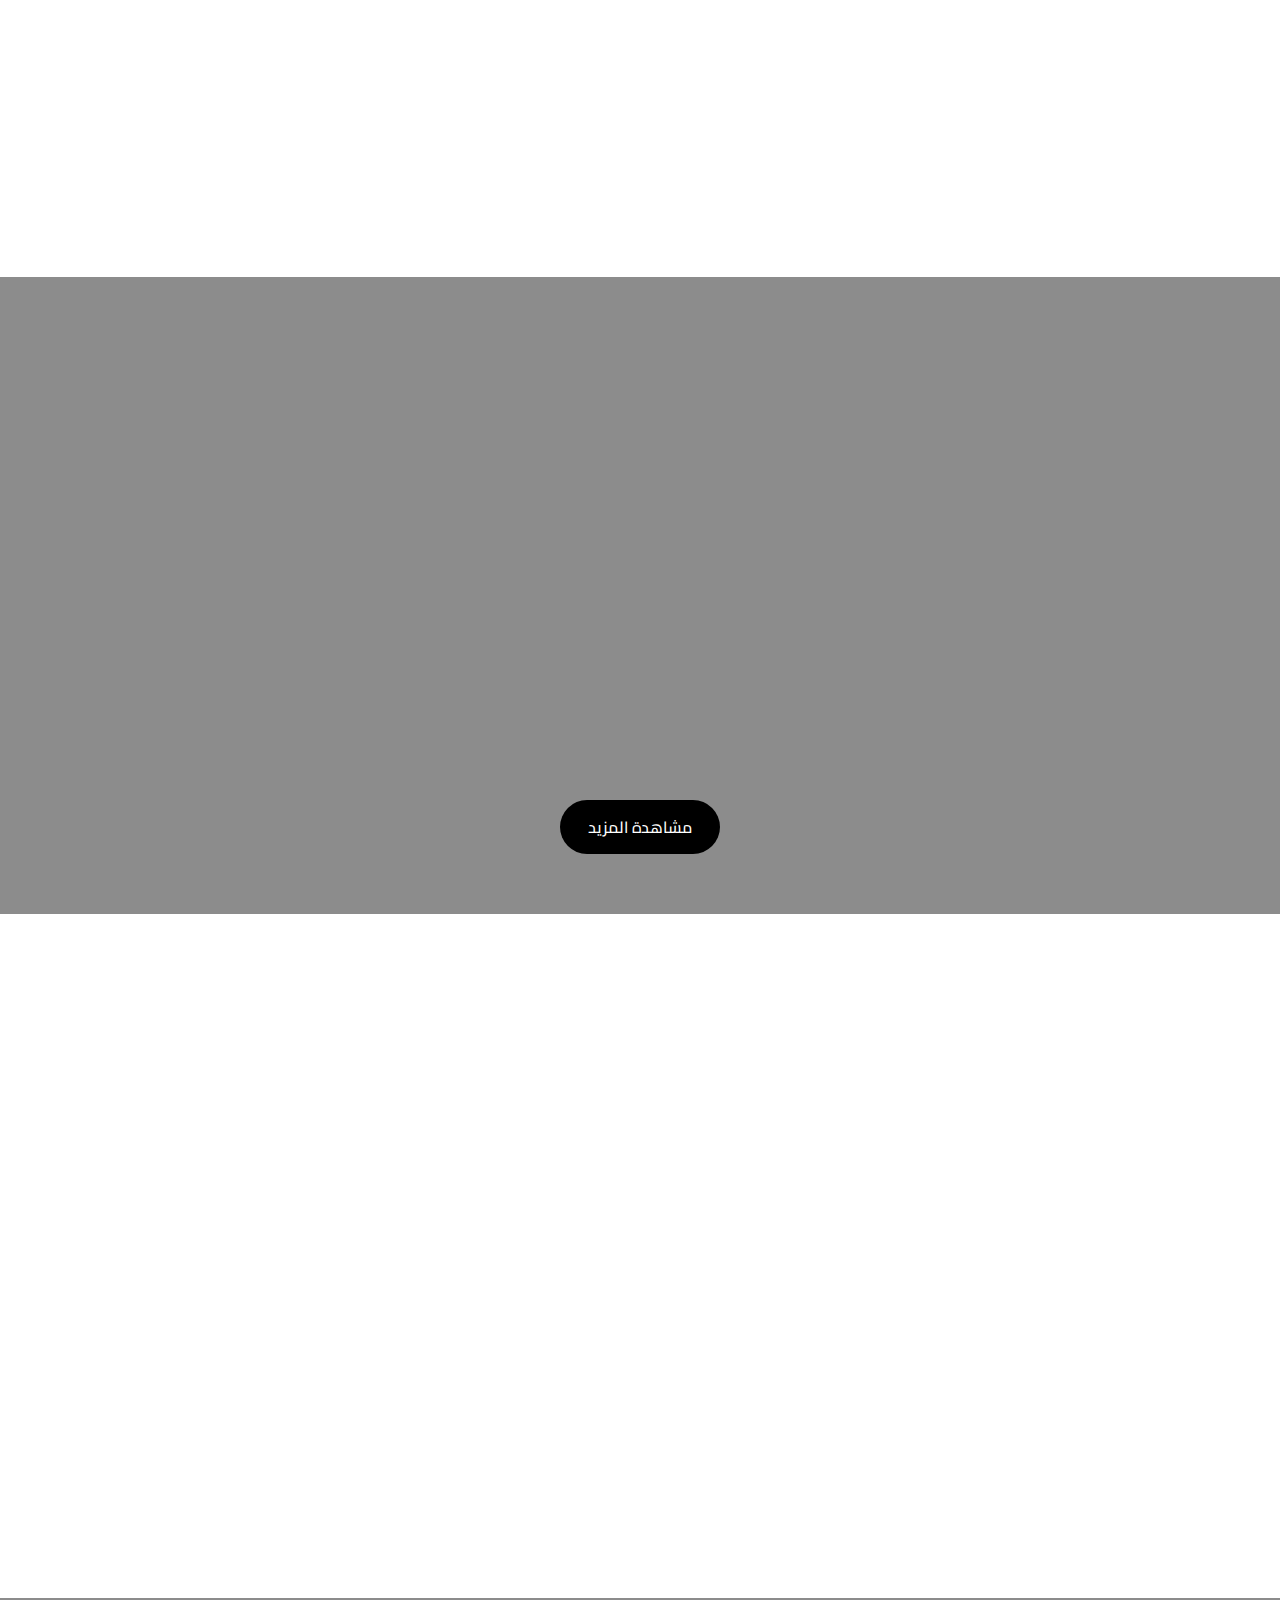
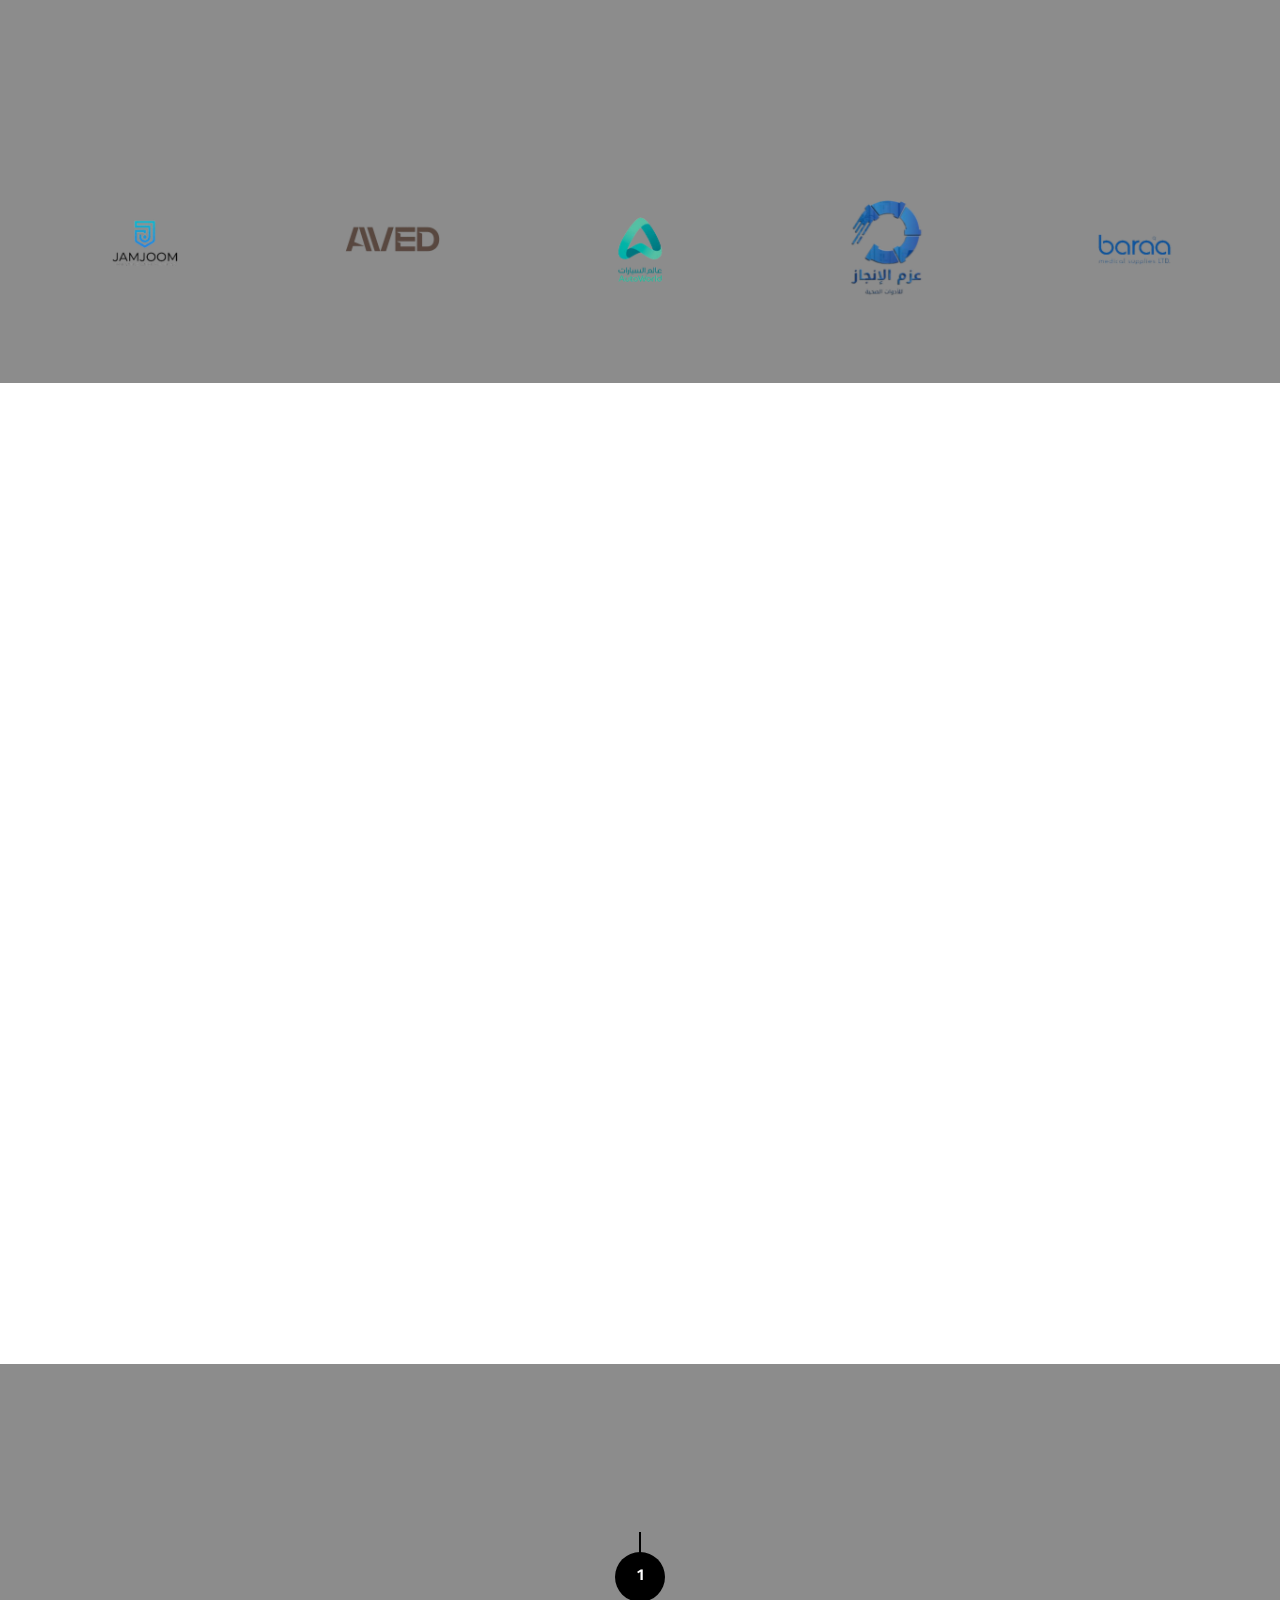
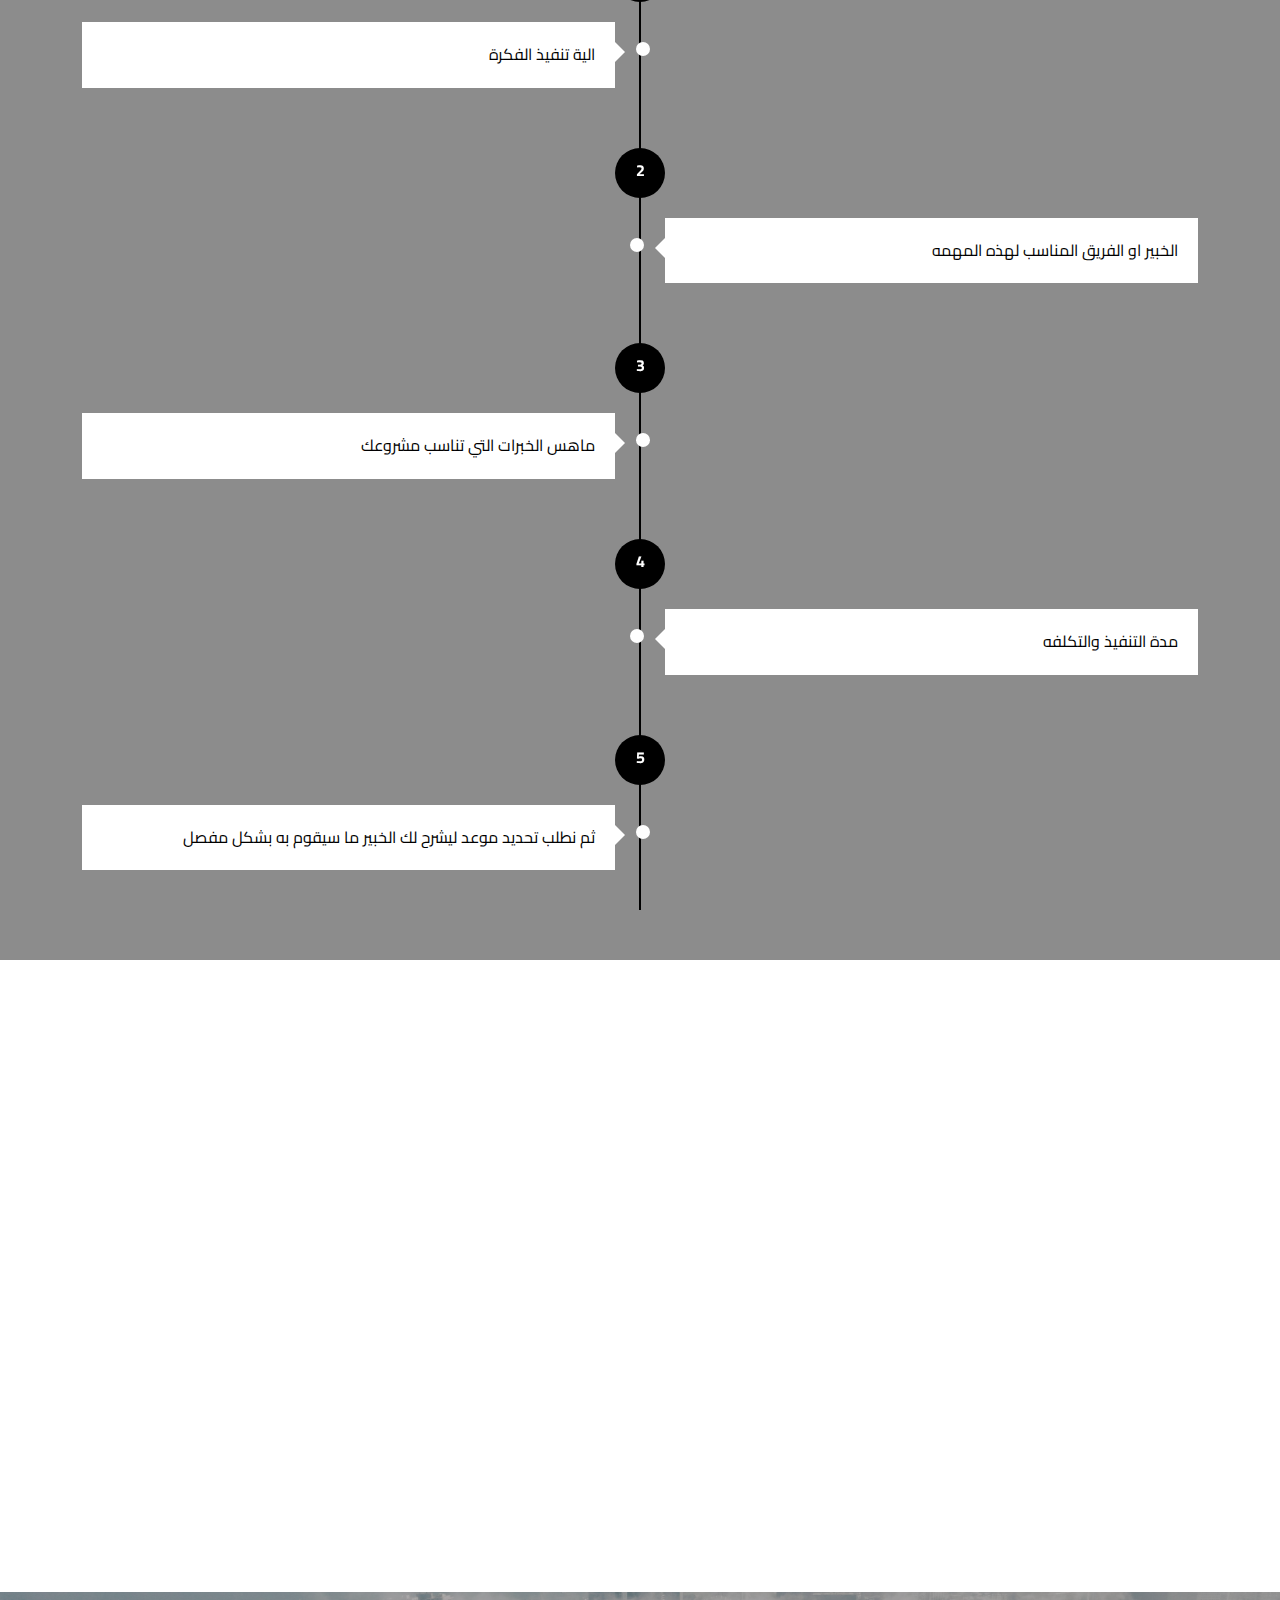
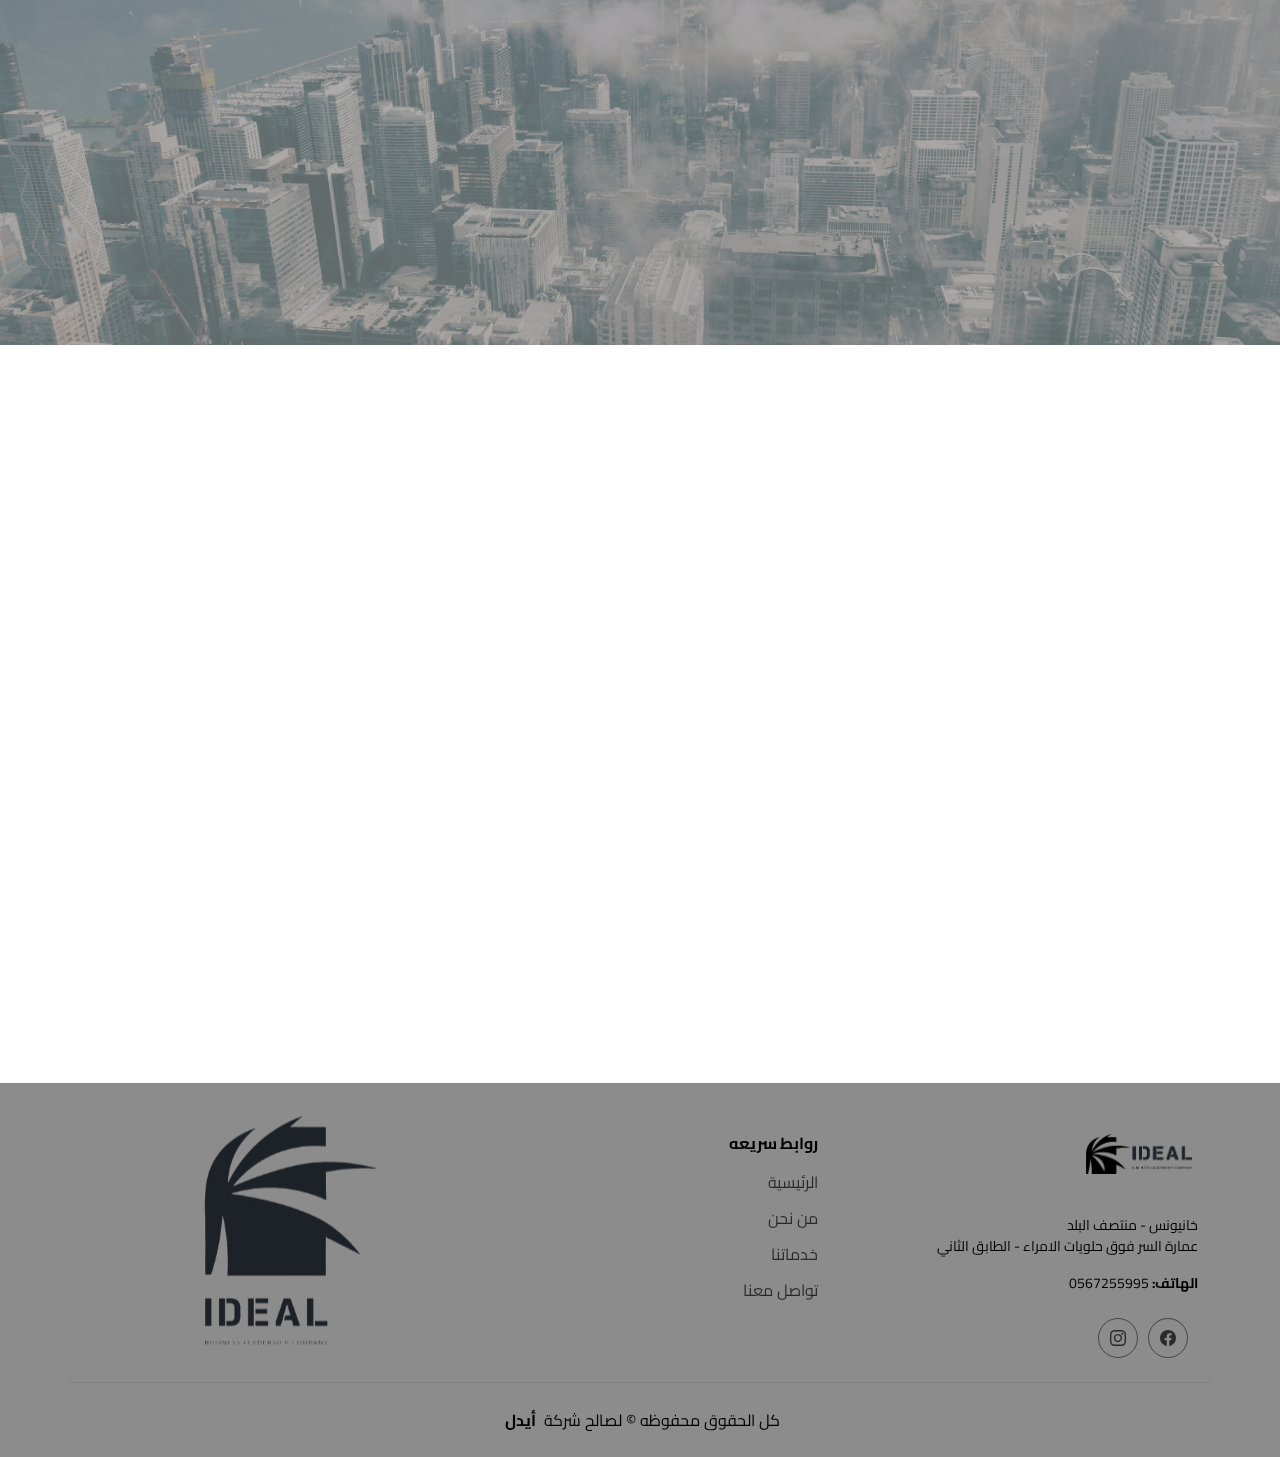
==== commit ce3a17ad: "push six" ====
--- a/index.html
+++ b/index.html
@@ -43,8 +43,8 @@
       <nav id="navmenu" class="navmenu">
         <ul>
           <li><a href="#hero" class="active">الرئيسية</a></li>
-          <li><a href="#about">من نحن</a></li>
-          <li><a href="#services">خدماتنا</a></li>
+          <li><a href="about.html">من نحن</a></li>
+          <li><a href="services.html">خدماتنا</a></li>
           <li><a href="#contact">تواصل معنا</a></li>
         </ul>
         <i class="mobile-nav-toggle d-xl-none bi bi-list"></i>
@@ -123,13 +123,13 @@
       <div class="row gy-4">
 
         <div class="col-lg-12" data-aos="fade-up" data-aos-delay="200">
-          <h3 style="text-align: center;">آيدل - نرسم خريطة مستقبلك المالي من خلال تحليلات ذكية واستشارات مدروسة</h3>
+          <h3 style="text-align: center; color: black;">آيدل - نرسم خريطة مستقبلك المالي من خلال تحليلات ذكية واستشارات مدروسة</h3>
           <p>
             تأسست آيدل لتكون شريكًا موثوقًا للمستثمرين ورجال الأعمال، حيث نقدم خدماتنا عن بُعد من مقرنا في فلسطين، لدي شركة " آيدل "فريق عمل محترف يتكون من خبراء ذوي كفاءات عالية في مجالات الاقتصاد، والتمويل، والإدارة، يعمل الفريق على تقديم دراسات جدوى شاملة، حيث يتمتع كل عضو بخلفية قوية و نتميز بإعداد دراسات جدوى شاملة ودقيقة تعتمد على التحليل المتعمق وفهم احتياجات السوق 
           </p>
           <div style="text-align: center;">
-            <a href="#" class="read-more" style="background-color: black;"><span>من نحن</span></a>
-            <a href="#" class="read-more"><span>تواصل معنا</span></a>
+            <a href="about.html" class="read-more" style="background-color: black;"><span>من نحن</span></a>
+            <a href="#contact" class="read-more"><span>تواصل معنا</span></a>
           </div>
           
         </div>
@@ -142,7 +142,7 @@
   </section><!-- /About Section -->
 
   <!-- Services Section -->
-  <section id="services" class="services section" style="background-color: rgba(234, 234, 234, 0.85);">
+  <section id="services" class="services section" style="background-color: #8c8c8c;">
 
     <div class="container">
 
@@ -151,7 +151,7 @@
         <div class="col-lg-3 col-md-6" data-aos="fade-up" data-aos-delay="100">
           <div class="service-item  position-relative">
             <div class="icon">
-              <img src="Untitled design/1.png" />
+              <img src="assets/img/Untitled design/1.png" />
             </div>
             <a href="#" class="stretched-link">
               <h3 style="text-align: center;">	الاستشارات المالية</h3>
@@ -162,7 +162,7 @@
         <div class="col-lg-3 col-md-6" data-aos="fade-up" data-aos-delay="200">
           <div class="service-item position-relative">
             <div class="icon">
-              <img src="Untitled design/2.png"/>
+              <img src="assets/img/Untitled design/2.png"/>
             </div>
             <a href="#" class="stretched-link">
               <h3 style="text-align: center;">خدمات المحاسبة</h3>
@@ -173,7 +173,7 @@
         <div class="col-lg-3 col-md-6" data-aos="fade-up" data-aos-delay="300">
           <div class="service-item position-relative">
             <div class="icon">
-              <img src="Untitled design/3.png">
+              <img src="assets/img/Untitled design/3.png">
             </div>
             <a href="#" class="stretched-link">
               <h3 style="text-align: center;">دراسات الجدوى الاقتصادية المتكاملة</h3>
@@ -184,7 +184,7 @@
         <div class="col-lg-3 col-md-6" data-aos="fade-up" data-aos-delay="400">
           <div class="service-item position-relative">
             <div class="icon">
-              <img src="Untitled design/4.png">
+              <img src="assets/img/Untitled design/4.png">
             </div>
             <a href="#" class="stretched-link">
               <h3 style="text-align: center;">إعداد العروض الفنية والمالية</h3>
@@ -225,10 +225,10 @@
 
 
   <!-- Services Section -->
-  <section id="service" class="service section" style="background-color: rgba(234, 234, 234, 0.85);">
+  <section id="service" class="service section" style="background-color: #8c8c8c;">
       <!-- Section Title -->
       <div class="container section-title" data-aos="fade-up">
-        <div><span>التخصصات</span> <span class="description-title"></span></div>
+        <div><span>التخصصات</span></div>
       </div><!-- End Section Title -->
 
     <div class="container">
@@ -241,7 +241,7 @@
               <img src="assets/img/icon/1.png" />
             </div>
             <a href="#" class="stretched-link">
-              <h3 style="text-align: center;">	الاستشارات المالية</h3>
+              <h3 style="text-align: center; font-weight: 600; color: black; color: black;">	الاستشارات المالية</h3>
             </a>
           </div>
         </div><!-- End Service Item -->
@@ -252,7 +252,7 @@
               <img src="assets/img/icon/2.png"/>
             </div>
             <a href="#" class="stretched-link">
-              <h3 style="text-align: center;">خدمات المحاسبة</h3>
+              <h3 style="text-align: center; font-weight: 600; color: black;">خدمات المحاسبة</h3>
             </a>
           </div>
         </div><!-- End Service Item -->
@@ -263,7 +263,7 @@
               <img src="assets/img/icon/3.png">
             </div>
             <a href="#" class="stretched-link">
-              <h3 style="text-align: center;">دراسات الجدوى الاقتصادية المتكاملة</h3>
+              <h3 style="text-align: center; font-weight: 600; color: black;">دراسات الجدوى الاقتصادية المتكاملة</h3>
             </a>
           </div>
         </div><!-- End Service Item -->
@@ -274,7 +274,7 @@
               <img src="assets/img/icon/4.png">
             </div>
             <a href="#" class="stretched-link">
-              <h3 style="text-align: center;">إعداد العروض الفنية والمالية</h3>
+              <h3 style="text-align: center; font-weight: 600; color: black;">إعداد العروض الفنية والمالية</h3>
             </a>
             <a href="#" class="stretched-link"></a>
           </div>
@@ -291,7 +291,7 @@
               <img src="assets/img/icon/5.png" />
             </div>
             <a href="#" class="stretched-link">
-              <h3 style="text-align: center;">تطوير المناهج الأكاديمية والإشراف على إعدادها</h3>
+              <h3 style="text-align: center; font-weight: 600; color: black;">تطوير المناهج الأكاديمية والإشراف على إعدادها</h3>
             </a>
           </div>
         </div><!-- End Service Item -->
@@ -302,7 +302,7 @@
               <img src="assets/img/icon/6.png"/>
             </div>
             <a href="#" class="stretched-link">
-              <h3 style="text-align: center;">	تحسين النظم الإدارية</h3>
+              <h3 style="text-align: center; font-weight: 600; color: black;">	تحسين النظم الإدارية</h3>
             </a>
           </div>
         </div><!-- End Service Item -->
@@ -313,7 +313,7 @@
               <img src="assets/img/icon/7.png">
             </div>
             <a href="#" class="stretched-link">
-              <h3 style="text-align: center;">إعداد الخطط الاستراتيجية والإشراف على تنفيذها</h3>
+              <h3 style="text-align: center; font-weight: 600; color: black;">إعداد الخطط الاستراتيجية والإشراف على تنفيذها</h3>
             </a>
           </div>
         </div><!-- End Service Item -->
@@ -324,7 +324,7 @@
               <img src="assets/img/icon/8.png">
             </div>
             <a href="#" class="stretched-link">
-              <h3 style="text-align: center;">الاستشارات في تقنية المعلومات وأمن المعلومات</h3>
+              <h3 style="text-align: center; font-weight: 600; color: black;">الاستشارات في تقنية المعلومات وأمن المعلومات</h3>
             </a>
             <a href="#" class="stretched-link"></a>
           </div>
@@ -333,7 +333,7 @@
       </div>
 
       <div style="text-align: center;">
-        <a href="#" class="read-more" style="background-color: black;"><span>مشاهدة المزيد</span></a>
+        <a href="services.html" class="read-more" style="background-color: black;"><span>مشاهدة المزيد</span></a>
       </div>
 
     </div>
@@ -359,7 +359,7 @@
           <article>
 
             <div class="post-img">
-              <img src="assets/img/grid1.png" alt="" class="img-fluid">
+              <img src="assets/img/one (1).jpg" alt="" class="img-fluid">
             </div>
 
             <h3 style="text-align: center; padding: 10px; font-weight: bold;">رؤيتنا</h3>
@@ -373,7 +373,7 @@
           <article>
 
             <div class="post-img">
-              <img src="assets/img/grid2.png" alt="" class="img-fluid">
+              <img src="assets/img/one (2).jpg" alt="" class="img-fluid">
             </div>
 
             <h3>رسالتنا</h3>
@@ -386,7 +386,7 @@
           <article>
 
             <div class="post-img">
-              <img src="assets/img/grid3.png" alt="" class="img-fluid">
+              <img src="assets/img/two (6).jpg" alt="" class="img-fluid">
             </div>
 
             <h3>أهدافنا</h3>
@@ -404,10 +404,10 @@
 
 
     <!-- Clients Section -->
-    <section id="clients" class="clients section" style="background-color: rgba(234, 234, 234, 0.85);">
+    <section id="clients" class="clients section" style="background-color: #8c8c8c;">
       <!-- Section Title -->
       <div class="container section-title" data-aos="fade-up">
-       <div><span>شركاء</span> <span class="description-title">النجاح</span></div>
+       <div><span>شركاء النجاح</span></div>
      </div><!-- End Section Title -->
 
    <div class="container">
@@ -447,13 +447,14 @@
          }
        </script>
        <div class="swiper-wrapper align-items-center">
-         <div class="swiper-slide"><img src="assets/img/testimonials/WhatsApp Image 2024-11-06 at 5.17.07 PM (1).jpeg" class="img-fluid" alt=""></div>
-         <div class="swiper-slide"><img src="assets/img/testimonials/WhatsApp Image 2024-11-06 at 5.17.07 PM (2).jpeg" class="img-fluid" alt=""></div>
-         <div class="swiper-slide"><img src="assets/img/testimonials/WhatsApp Image 2024-11-06 at 5.17.07 PM (3).jpeg" class="img-fluid" alt=""></div>
-         <div class="swiper-slide"><img src="assets/img/testimonials/WhatsApp Image 2024-11-06 at 5.17.07 PM (4).jpeg" class="img-fluid" alt=""></div>
-         <div class="swiper-slide"><img src="assets/img/testimonials/WhatsApp Image 2024-11-06 at 5.17.07 PM (5).jpeg" class="img-fluid" alt=""></div>
-         <div class="swiper-slide"><img src="assets/img/testimonials/one.jpeg" class="img-fluid" alt=""></div>
-         <div class="swiper-slide"><img src="assets/img/testimonials/WhatsApp Image 2024-11-06 at 5.17.07 PM.jpeg" class="img-fluid" alt=""></div>
+         <div class="swiper-slide"><img src="assets/img/testimonials/1.png" class="img-fluid" alt=""></div>
+         <div class="swiper-slide"><img src="assets/img/testimonials/2.png" class="img-fluid" alt=""></div>
+         <div class="swiper-slide"><img src="assets/img/testimonials/3.png" class="img-fluid" alt=""></div>
+         <div class="swiper-slide"><img src="assets/img/testimonials/4.png" class="img-fluid" alt=""></div>
+         <div class="swiper-slide"><img src="assets/img/testimonials/5.png" class="img-fluid" alt=""></div>
+         <div class="swiper-slide"><img src="assets/img/testimonials/6.png" class="img-fluid" alt=""></div>
+         <div class="swiper-slide"><img src="assets/img/testimonials/7.png" class="img-fluid" alt=""></div>
+         <div class="swiper-slide"><img src="assets/img/testimonials/8.png" class="img-fluid" alt=""></div>
        </div>
      </div>
 
@@ -485,15 +486,15 @@
           </div>
           <div class="col-lg-6 order-1 order-lg-2 d-flex align-items-center" data-aos="zoom-out" data-aos-delay="100">
             <div class="image-stack">
-              <img src="assets/img/two (1).jpg" alt="" class="stack-front">
-              <img src="assets/img/two (2).jpg" alt="" class="stack-back">
+              <img src="assets/img/2.png" alt="" class="stack-front">
+            
             </div>
           </div>
         </div><!-- Features Item -->
 
         <div class="row gy-4 align-items-stretch justify-content-between features-item ">
           <div class="col-lg-4 d-flex align-items-center features-img-bg" data-aos="zoom-out">
-            <img src="assets/img/two (4).jpg" class="img-fluid" alt="">
+            <img src="assets/img/3.png" class="img-fluid" alt="">
           </div>
           <div class="col-lg-8 d-flex justify-content-center flex-column" data-aos="fade-up">
             <h3>القاع التجاري</h3>
@@ -540,7 +541,7 @@
 
           <!-- Section Title -->
       <div class="container section-title" data-aos="fade-up">
-        <div><span>الية</span> <span class="description-title">العمل</span></div>
+        <div><span>الية العمل</span></div>
       </div><!-- End Section Title -->
 
         <div class="timeline-content">
@@ -591,7 +592,7 @@
   <section id="testimonial" class="testimonial section">
     <!-- Section Title -->
     <div class="container section-title" data-aos="fade-up">
-      <div><span>ابرز</span> <span class="description-title">العملاء</span></div>
+      <div><span>ابرز العملاء</span></div>
     </div><!-- End Section Title -->
 
   <div class="container" data-aos="fade-up" data-aos-delay="100">
@@ -626,50 +627,57 @@
 
         <div class="swiper-slide">
           <div class="testimonial-items">
-            <img src="assets/img/testimonials/WhatsApp Image 2024-11-06 at 5.17.07 PM (2).jpeg" class="testimonial-img" alt="">
-            <h3>شركة افييد</h3><br><br><br><br><br>      
+            <img src="assets/img/testimonials/4.png" class="testimonial-img" alt="">
+            <h3>شركة افييد</h3><br>  
           </div>
         </div><!-- End testimonial item -->
 
         <div class="swiper-slide">
           <div class="testimonial-items">
-            <img src="assets/img/testimonials/WhatsApp Image 2024-11-06 at 5.17.07 PM (3).jpeg" class="testimonial-img" alt="">
-            <h3>شركة براءة</h3><br><br>
+            <img src="assets/img/testimonials/1.png" class="testimonial-img" alt="">
+            <h3>شركة براءة</h3><br>
           </div>
         </div><!-- End testimonial item -->
 
         <div class="swiper-slide">
           <div class="testimonial-items">
-            <img src="assets/img/testimonials/WhatsApp Image 2024-11-06 at 5.17.07 PM (4).jpeg" class="testimonial-img" alt="">
-            <h3>شركة جمجوم</h3><br><br>
+            <img src="assets/img/testimonials/5.png" class="testimonial-img" alt="">
+            <h3>شركة جمجوم</h3><br>
           </div>
         </div><!-- End testimonial item -->
 
         <div class="swiper-slide">
           <div class="testimonial-items">
-            <img src="assets/img/testimonials/WhatsApp Image 2024-11-06 at 5.17.07 PM.jpeg" class="testimonial-img" alt="">
-            <h3>شركة عزم الانجاز للادوات الصحيه</h3><br>
+            <img src="assets/img/testimonials/2.png" class="testimonial-img" alt="">
+            <h3>شركة عزم الانجاز للادوات الصحيه</h3>
           </div>
         </div><!-- End testimonial item -->
 
         <div class="swiper-slide">
           <div class="testimonial-items">
-            <img src="assets/img/testimonials/WhatsApp Image 2024-11-06 at 5.17.07 PM (1).jpeg" class="testimonial-img" alt="">
-            <h3>شركة عالم السيارات</h3>
+            <img src="assets/img/testimonials/3.png" class="testimonial-img" alt="">
+            <h3>شركة عالم السيارات</h3><br>
           </div>
         </div><!-- End testimonial item -->
 
         <div class="swiper-slide">
           <div class="testimonial-items">
-            <img src="assets/img/testimonials/one.jpeg" class="testimonial-img" alt="">
+            <img src="assets/img/testimonials/7.png" class="testimonial-img" alt="">
             <h3>شركة خبراء</h3><br>
           </div>
         </div><!-- End testimonial item -->
 
         <div class="swiper-slide">
           <div class="testimonial-items">
-            <img src="assets/img/testimonials/WhatsApp Image 2024-11-06 at 5.17.07 PM (5).jpeg" class="testimonial-img" alt="">
-            <h3>شركة السلام للمقاولات العمومية والتوريدات</h3><br><br><br>
+            <img src="assets/img/testimonials/6.png" class="testimonial-img" alt="">
+            <h3>شركة السلام للمقاولات العمومية والتوريدات</h3>
+          </div>
+        </div><!-- End testimonial item -->
+        
+        <div class="swiper-slide">
+          <div class="testimonial-items">
+            <img src="assets/img/testimonials/8.png" class="testimonial-img" alt="">
+            <h3>شركة دش</h3><br>
           </div>
         </div><!-- End testimonial item -->
 
@@ -689,7 +697,7 @@
   <!-- Testimonials Section -->
   <section id="testimonials" class="testimonials section dark-background" >
 
-    <img src="assets/img/01.jpg" class="testimonials-bg" alt="">
+    <img src="assets/img/six (4).jpg" class="testimonials-bg" alt="">
 
     <div class="container" data-aos="fade-up" data-aos-delay="100">
 
@@ -781,7 +789,7 @@
       <div class="row g-0" data-aos="fade-up" data-aos-delay="100" style="  box-shadow: 0px 5px 90px 0px rgba(0, 0, 0, 0.1);
   border-radius: 20px;">
 
-        <div class="col-lg-6 reservation-img" style="background-image: url(assets/img/contactt.jpg);"></div>
+        <div class="col-lg-6 reservation-img" style="background-image: url(assets/img/contactt.png);"></div>
 
         <div class="col-lg-6 d-flex align-items-center reservation-form-bg" data-aos="fade-up" data-aos-delay="200">
           <form action="forms/book-a-table.php" method="post" role="form" class="php-email-form">
@@ -852,9 +860,9 @@
           <h4>روابط سريعه</h4>
           <ul>
             <li><a href="#hero">الرئيسية</a></li>
-            <li><a href="#about">من نحن</a></li>
-            <li><a href="#">خدماتنا</a></li>
-            <li><a href="#">تواصل معنا</a></li>
+            <li><a href="about.html">من نحن</a></li>
+            <li><a href="services.html">خدماتنا</a></li>
+            <li><a href="#contact">تواصل معنا</a></li>
           </ul>
         </div>
 
--- a/assets/css/main.css
+++ b/assets/css/main.css
@@ -780,10 +780,14 @@
   text-transform: uppercase;
   border-radius: 50px;
   font-family: var(--default-font);
+  -webkit-border-radius: 50px;
+  -moz-border-radius: 50px;
+  -ms-border-radius: 50px;
+  -o-border-radius: 50px;
 }
 
 .section-title div {
-  color: var(--heading-color);
+  color: black;
   margin: 10px 0 0 0;
   font-size: 32px;
   font-weight: 700;
@@ -855,12 +859,14 @@
 }
 
 .hero h2 {
-  color: rgba(45, 45, 45, 0.85);
+  color: black;
   text-align: center;
+  margin-top: 50px;
   margin-bottom: 30px;
-  font-size: 48px;
+  font-size: 38px;
   font-weight: 700;
   animation: fadeInDown 1s both;
+  -webkit-animation: fadeInDown 1s both;
 }
 
 @media (max-width: 768px) {
@@ -946,10 +952,6 @@
 }
 
 
-
-
-
-
 /*--------------------------------------------------------------
 # About Section
 --------------------------------------------------------------*/
@@ -957,7 +959,7 @@
   text-align: center;
 }
 .about .read-more {
-  background: rgba(120, 119, 119, 0.85) ;
+  background: #8c8c8c ;
   color: var(--contrast-color);
   font-family: var(--heading-font);
   font-weight: 500;
@@ -971,6 +973,10 @@
   align-items: center;
   justify-content:center;
   margin: auto;
+  -webkit-border-radius: 50px;
+  -moz-border-radius: 50px;
+  -ms-border-radius: 50px;
+  -o-border-radius: 50px;
 }
 
 .about .read-more:hover {
@@ -1313,7 +1319,7 @@
 
 .testimonials:before {
   content: "";
-  background: color-mix(in srgb, rgba(120, 119, 119, 0.85), transparent 30%);
+  background: color-mix(in srgb, #8c8c8c, transparent 30%);
   position: absolute;
   inset: 0;
   z-index: 2;
@@ -1538,7 +1544,7 @@
 # Features Section
 --------------------------------------------------------------*/
 .features {
-  background-image: url("../img/contact.png");
+  background-image: url("../img/");
   background-position: left center;
   background-repeat: no-repeat;
   font-size: 16px;
@@ -1597,7 +1603,7 @@
 }
 
 .features .features-item img {
-  border: 6px solid var(--surface-color);
+  /* border: 6px solid var(--surface-color); */
   box-shadow: 0 15px 30px -10px rgba(0, 0, 0, 0.1);
 }
 
@@ -1648,14 +1654,14 @@
 /* Start Timeline */
 .timeline {
   min-height: 600px;
-  background-image: url('../img/contact.png');
+  background-image: url('../img/');
   background-size: cover;
   padding-top: 80px;
   padding-bottom: 80px;
   position: relative;
   padding-top: 50px;
   padding-bottom: 50px;
-  background-color: #ebe7e7; 
+  background-color: #8c8c8c; 
 }
 .timeline .timeline-content {
   position: relative;
@@ -1665,7 +1671,7 @@
   content: '';
   width: 2px;
   height: 100%;
-  background-color: rgba(96, 96, 96, 0.85);
+  background-color: black;
   position: absolute;
   left: 50%;
   margin-left: -1px;
@@ -1675,7 +1681,7 @@
   margin: 20px auto;
   width: 50px;
   height: 50px;
-  background-color: rgba(120, 119, 119, 0.85);
+  background-color: black;
   position: relative;
   z-index: 2;
   border-radius: 50%;
@@ -1739,7 +1745,7 @@
   margin: 0 0 10px;
 }
 .timeline .timeline-content .content p {
-  color: #666;
+  color: black;
   margin: 0;
   line-height: 1.6;
 }
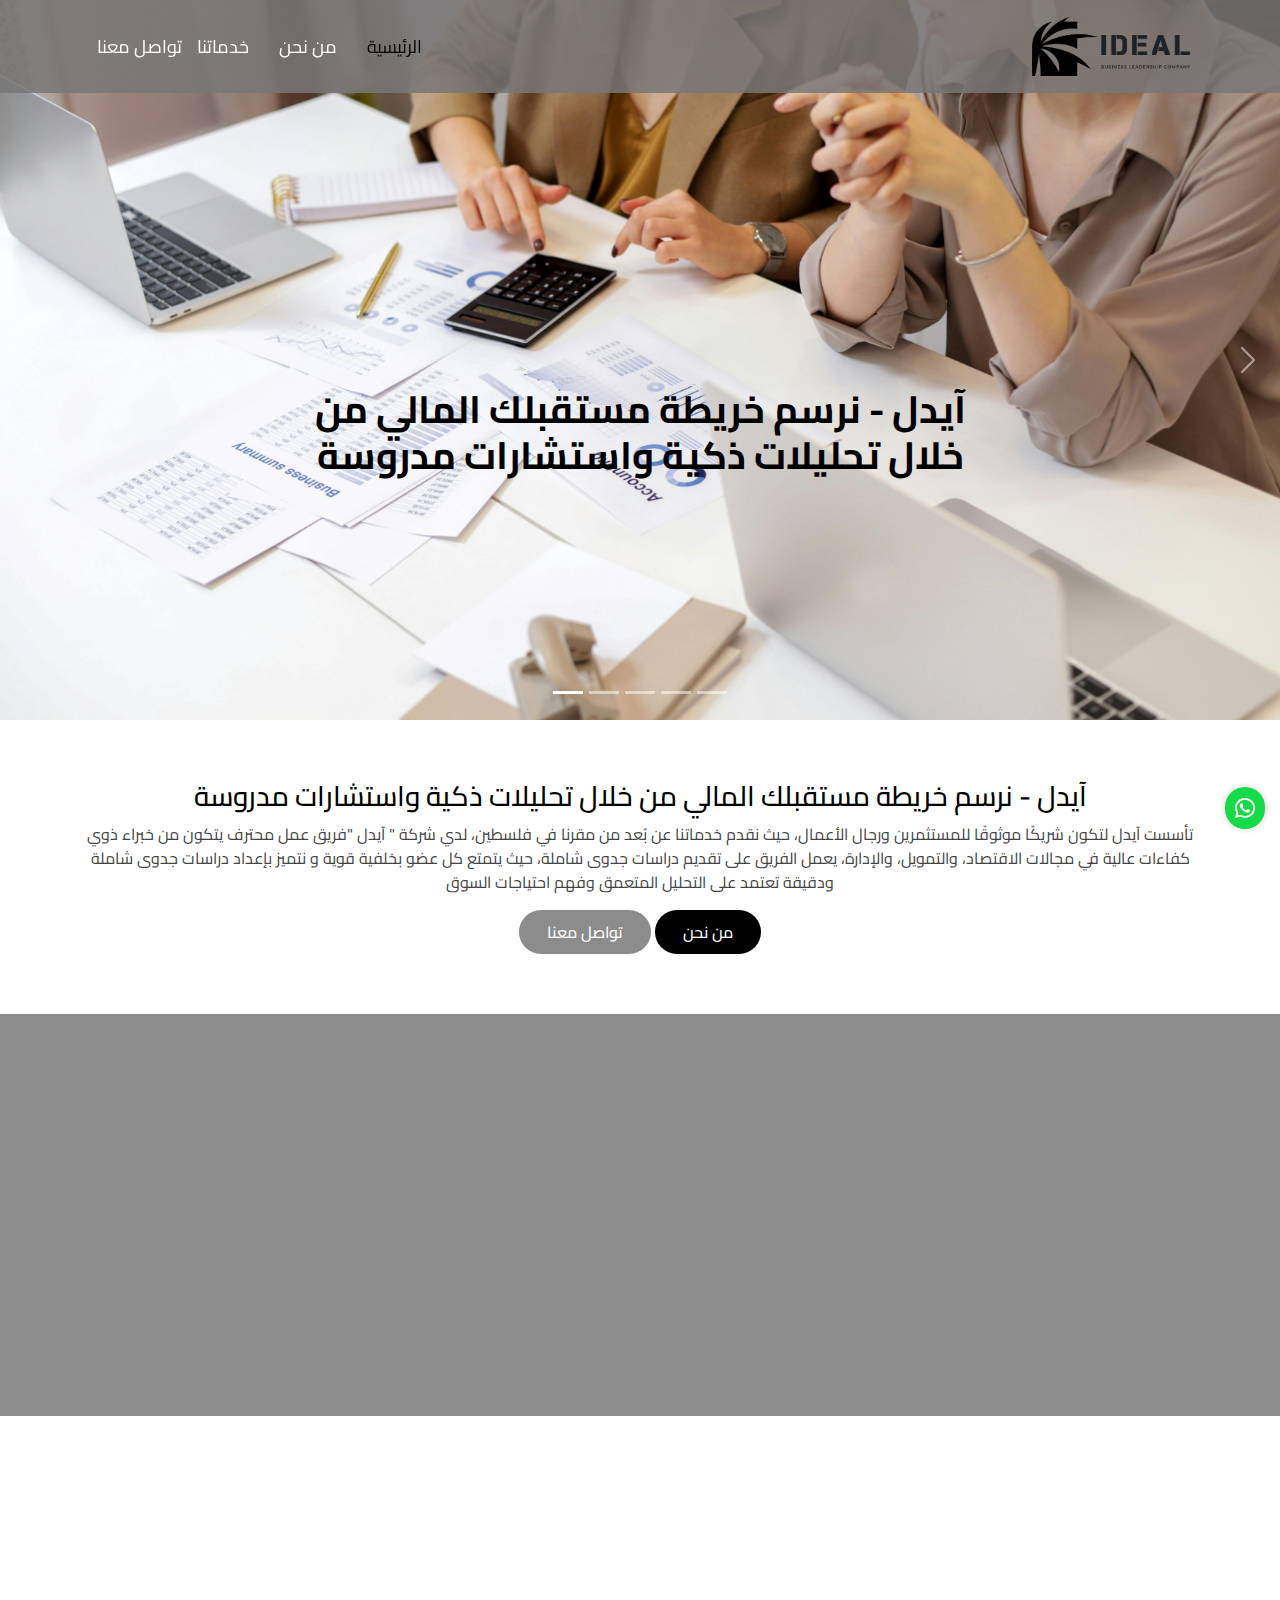
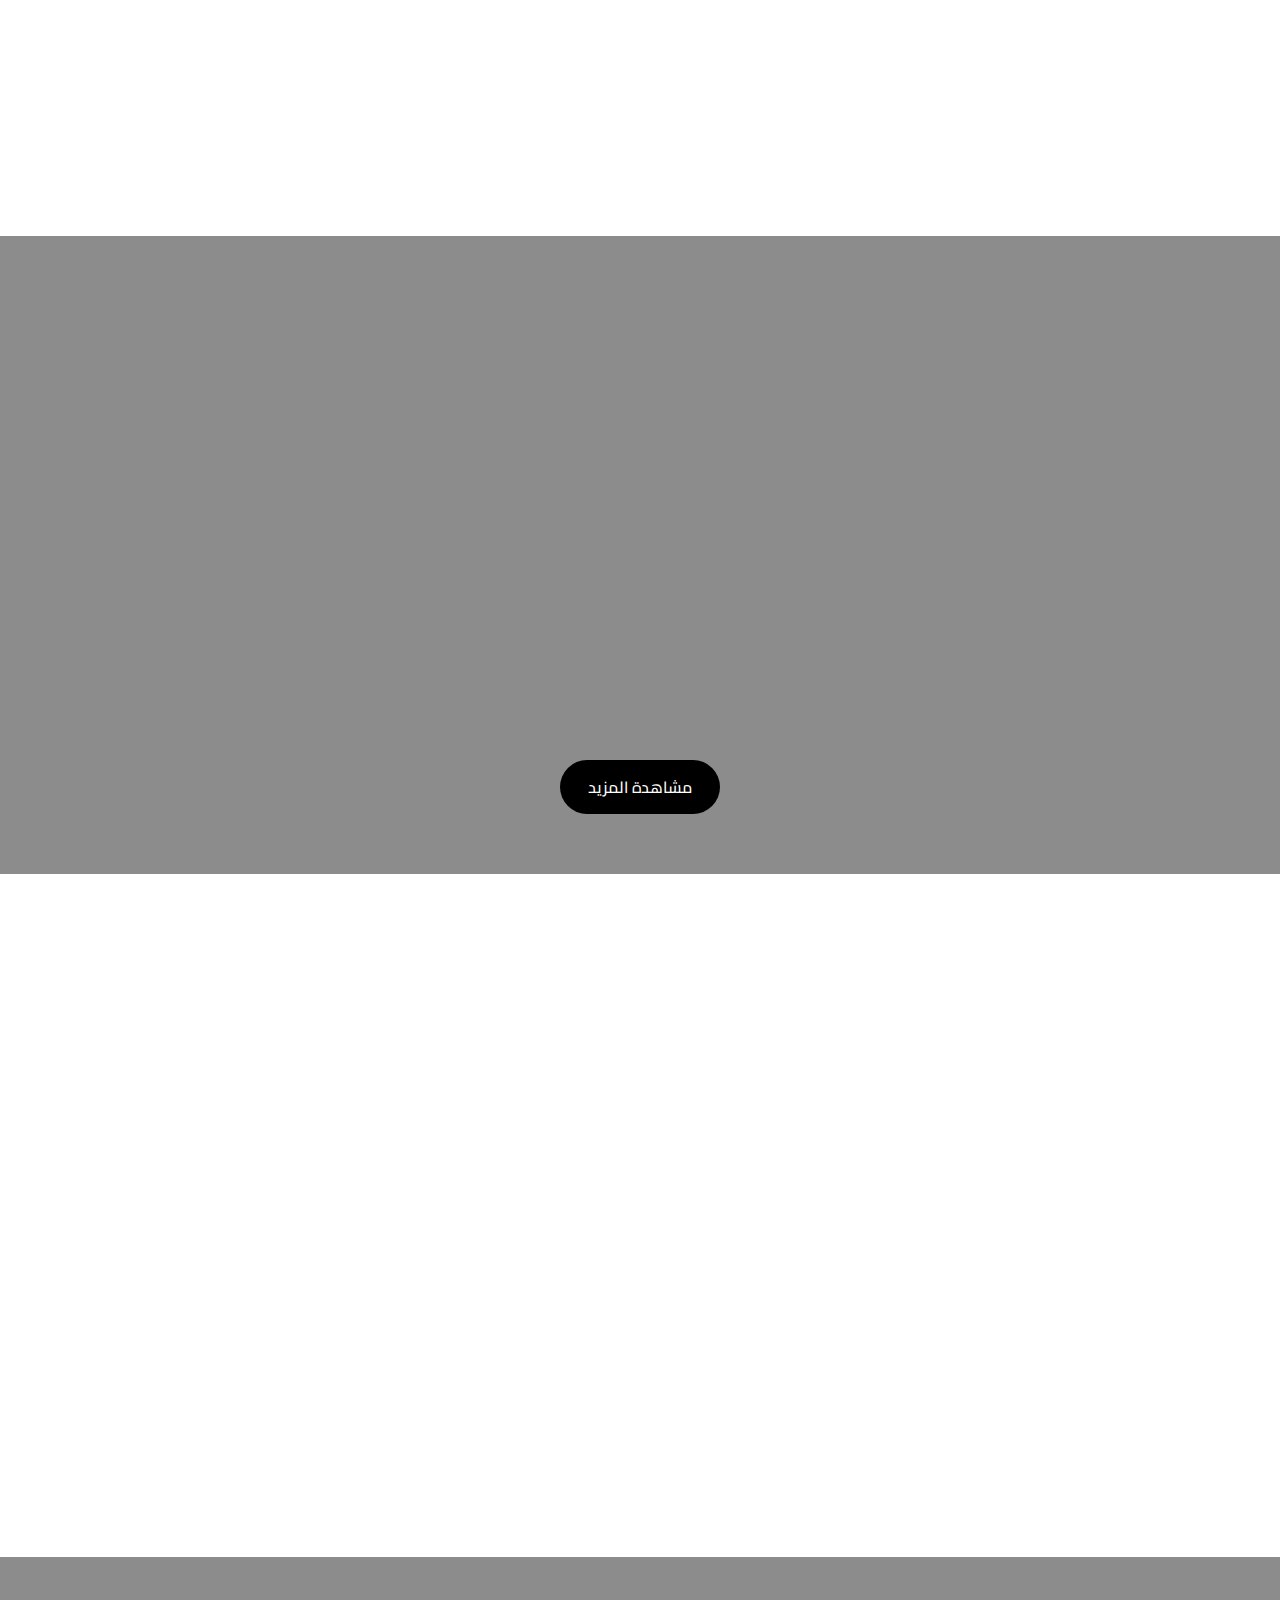
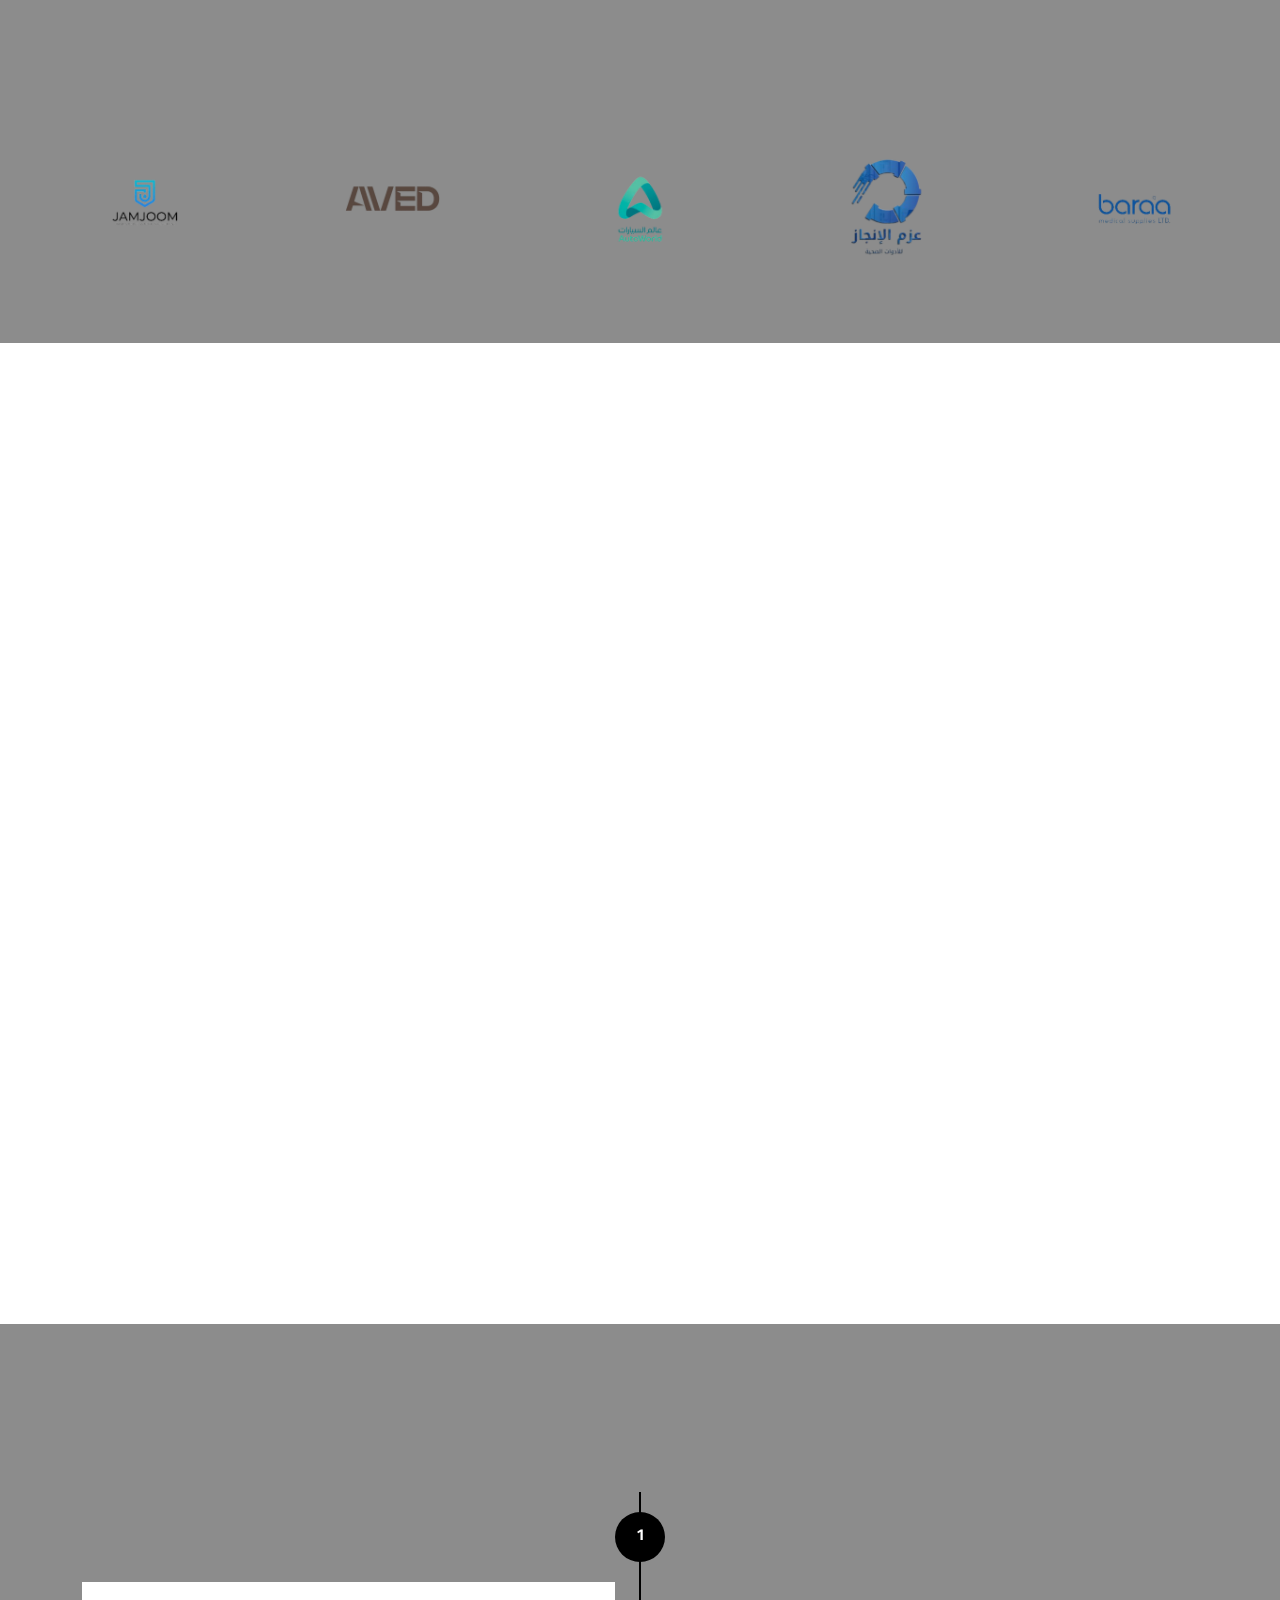
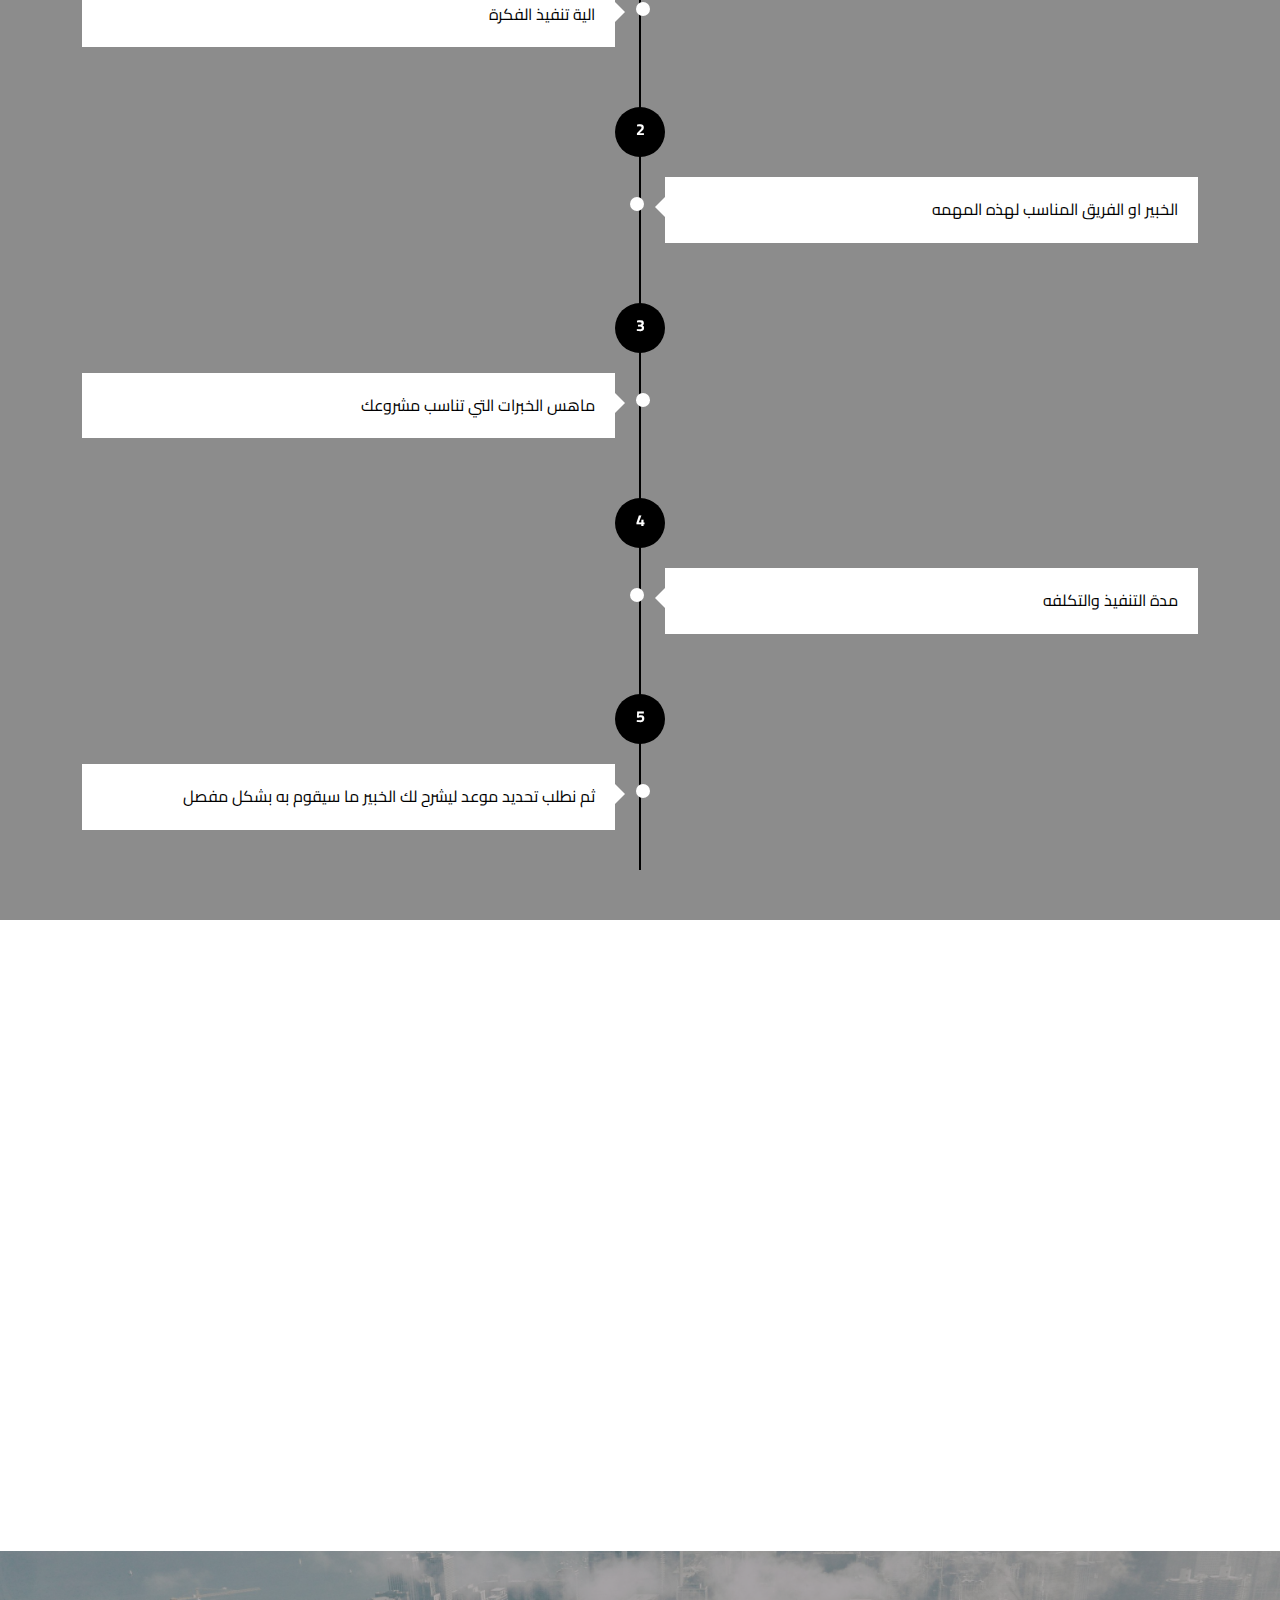
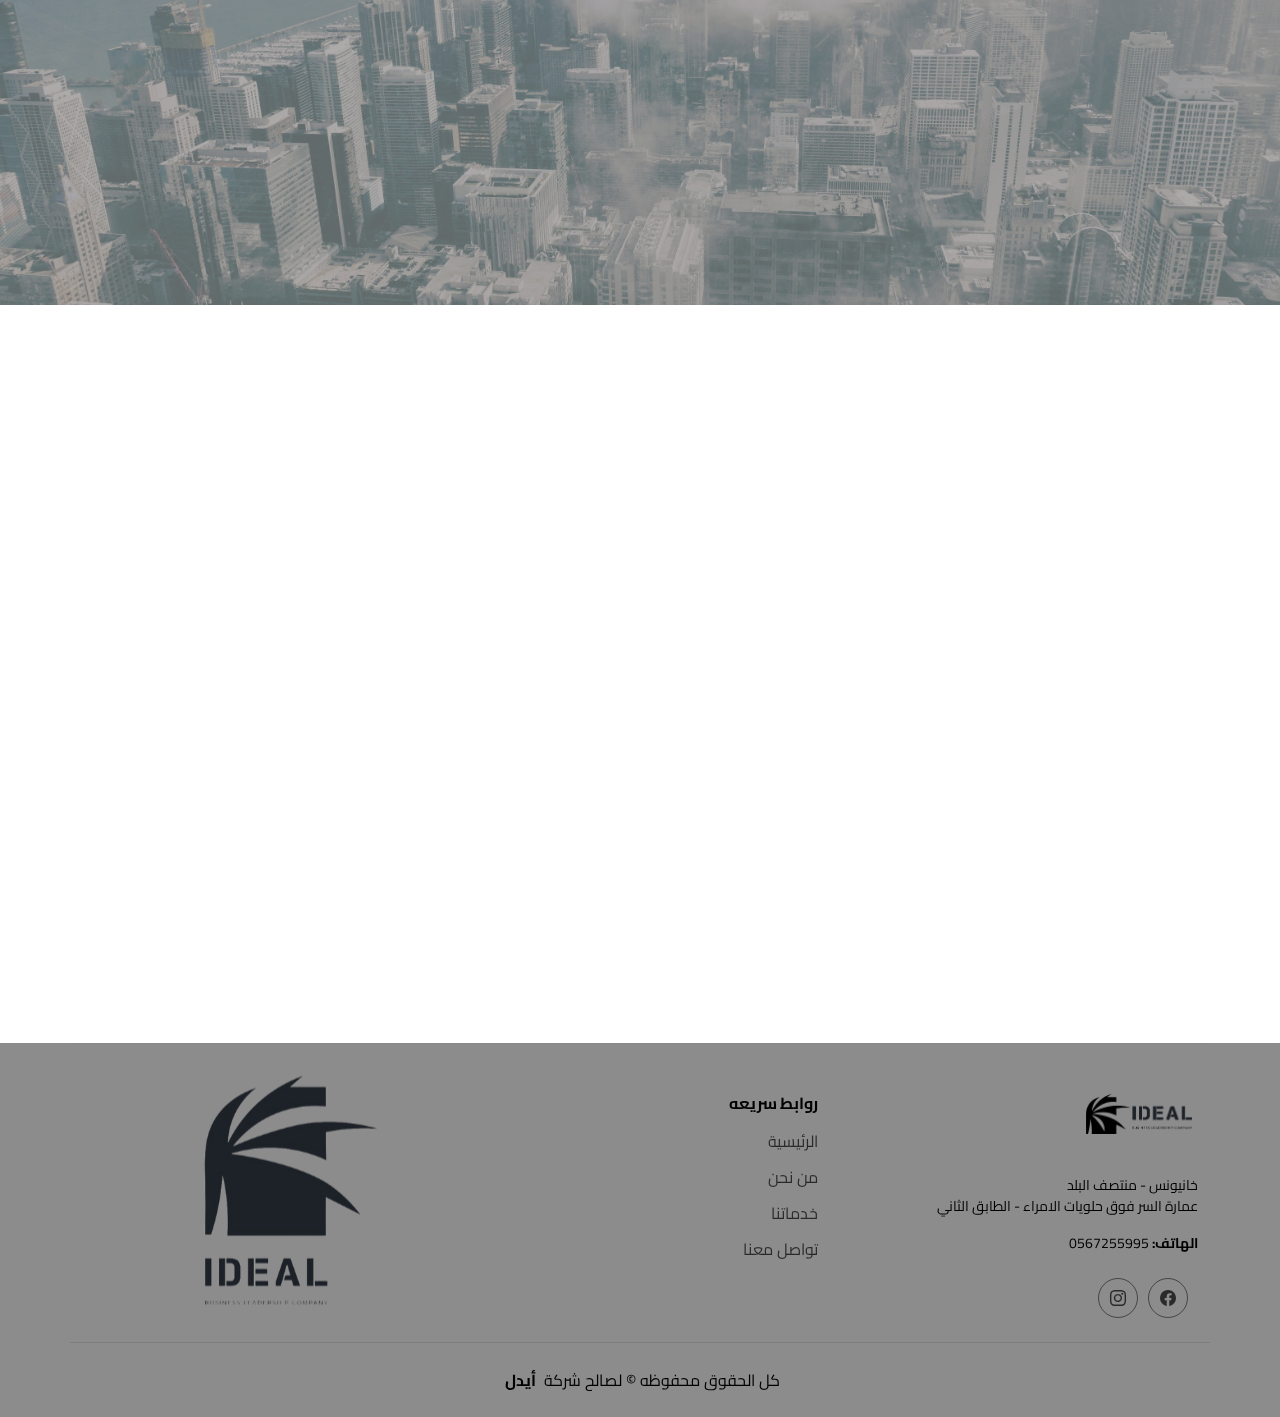
==== commit 7933dbfd: "push nine" ====
--- a/index.html
+++ b/index.html
@@ -241,7 +241,7 @@
               <img src="assets/img/icon/1.png" />
             </div>
             <a href="#" class="stretched-link">
-              <h3 style="text-align: center; font-weight: 600; color: black; color: black;">	الاستشارات المالية</h3>
+              <h3 style="text-align: center; font-weight: 500;  color: black;">	الاستشارات المالية</h3>
             </a>
           </div>
         </div><!-- End Service Item -->
--- a/assets/css/main.css
+++ b/assets/css/main.css
@@ -495,8 +495,8 @@
 }
 @media (max-width: 640px) {
   .footer {
-    background-position: center 50px;
-    background-size: contain;
+    background-position:left center;
+    background-size: cover;
   }
 }
 
@@ -861,8 +861,9 @@
 .hero h2 {
   color: black;
   text-align: center;
-  margin-top: 50px;
-  margin-bottom: 30px;
+  /* padding-top: 50px; */
+  margin-top: 130px;
+  margin-bottom: 10px;
   font-size: 38px;
   font-weight: 700;
   animation: fadeInDown 1s both;
@@ -999,8 +1000,8 @@
 }
 
 .services .service-item .icon img {
-  /* color:rgba(120, 119, 119, 0.85) ; */
-  background: rgba(120, 119, 119, 0.85);
+  /*color:rgba(120, 119, 119, 0.85) ;
+  */background: rgba(120, 119, 119, 0.85);
   margin: 5px auto 5px auto;
   width: 94px;
   height: 94px;
@@ -1011,13 +1012,21 @@
   margin-bottom: 20px;
   font-size: 28px;
   transition: ease-in-out 0.3s;
+  -webkit-transition: ease-in-out 0.3s;
+  -moz-transition: ease-in-out 0.3s;
+  -ms-transition: ease-in-out 0.3s;
+  -o-transition: ease-in-out 0.3s;
 }
 
 .services .service-item h3 {
-  font-weight: 700;
+  font-weight: 500;
   margin:auto auto;
-  font-size: 22px;
+  font-size: 16px;
   transition: ease-in-out 0.3s;
+  -webkit-transition: ease-in-out 0.3s;
+  -moz-transition: ease-in-out 0.3s;
+  -ms-transition: ease-in-out 0.3s;
+  -o-transition: ease-in-out 0.3s;
 }
 
 .services .service-item p {
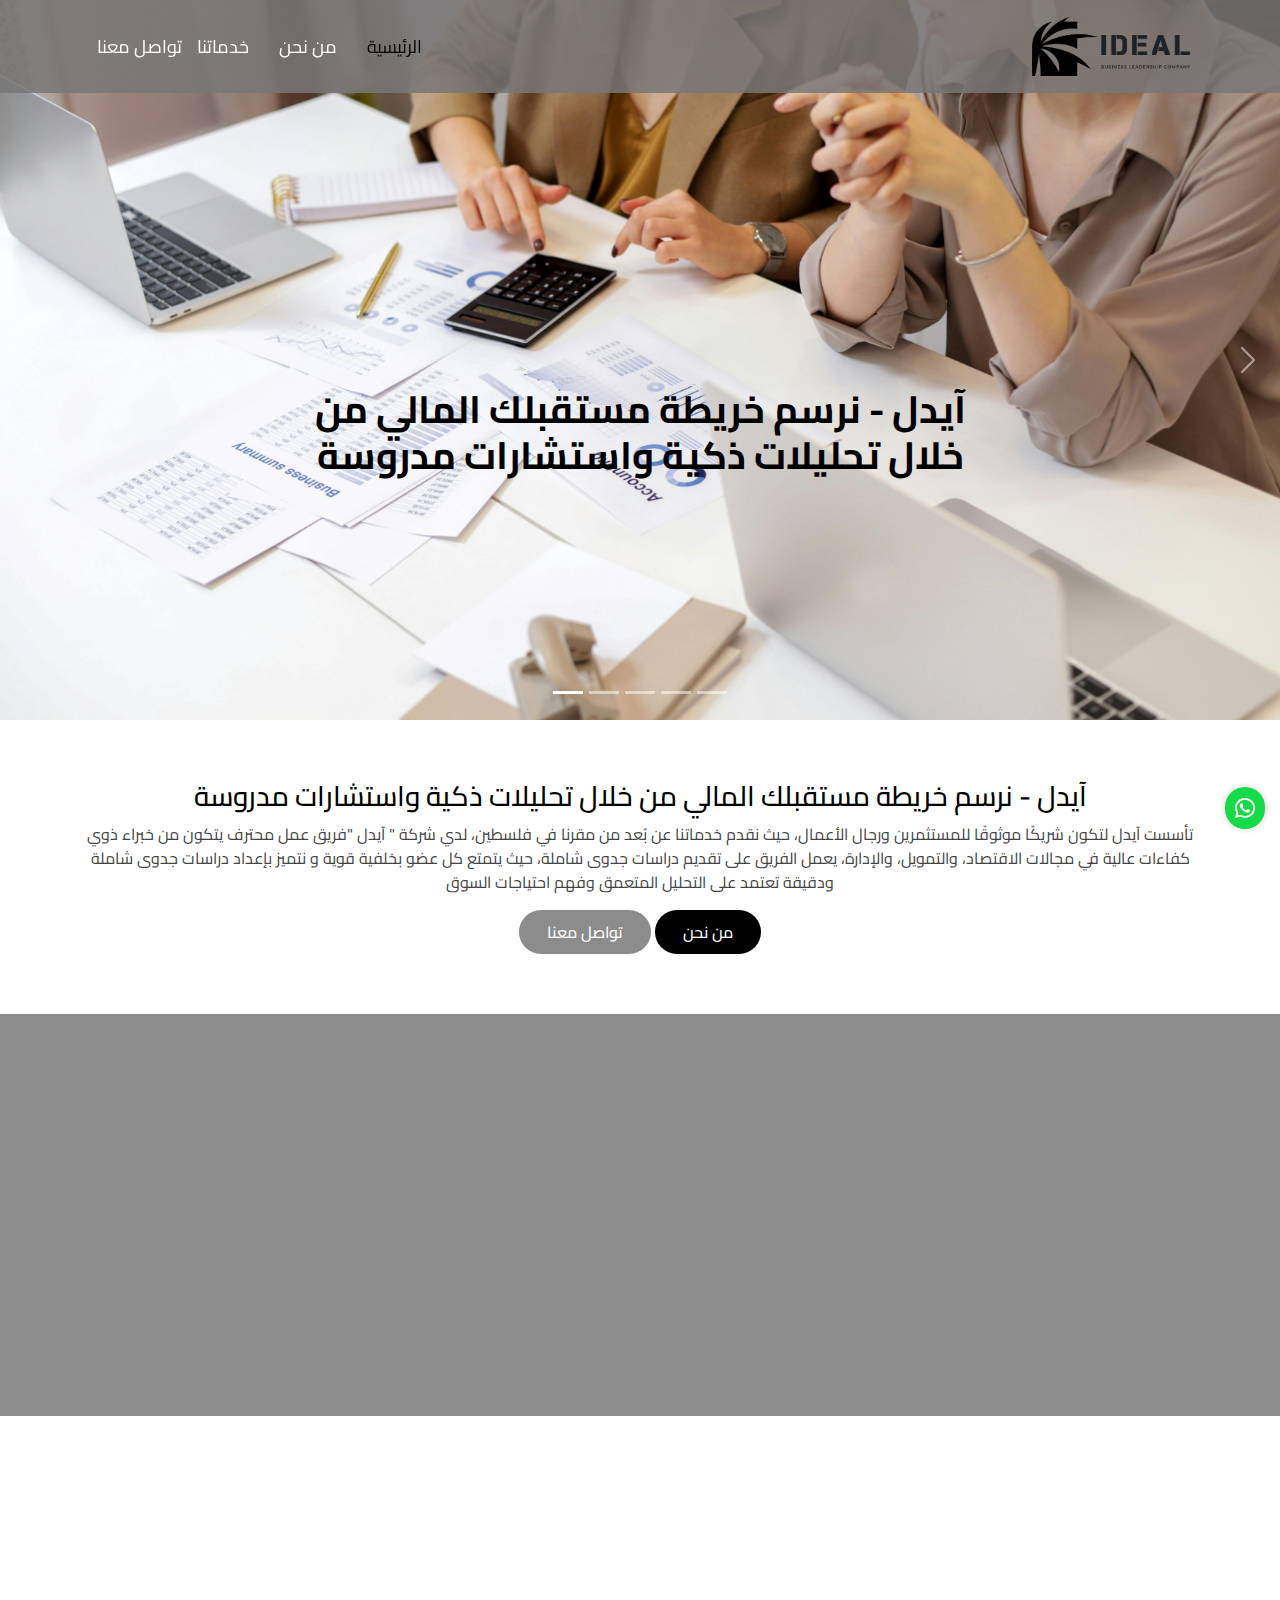
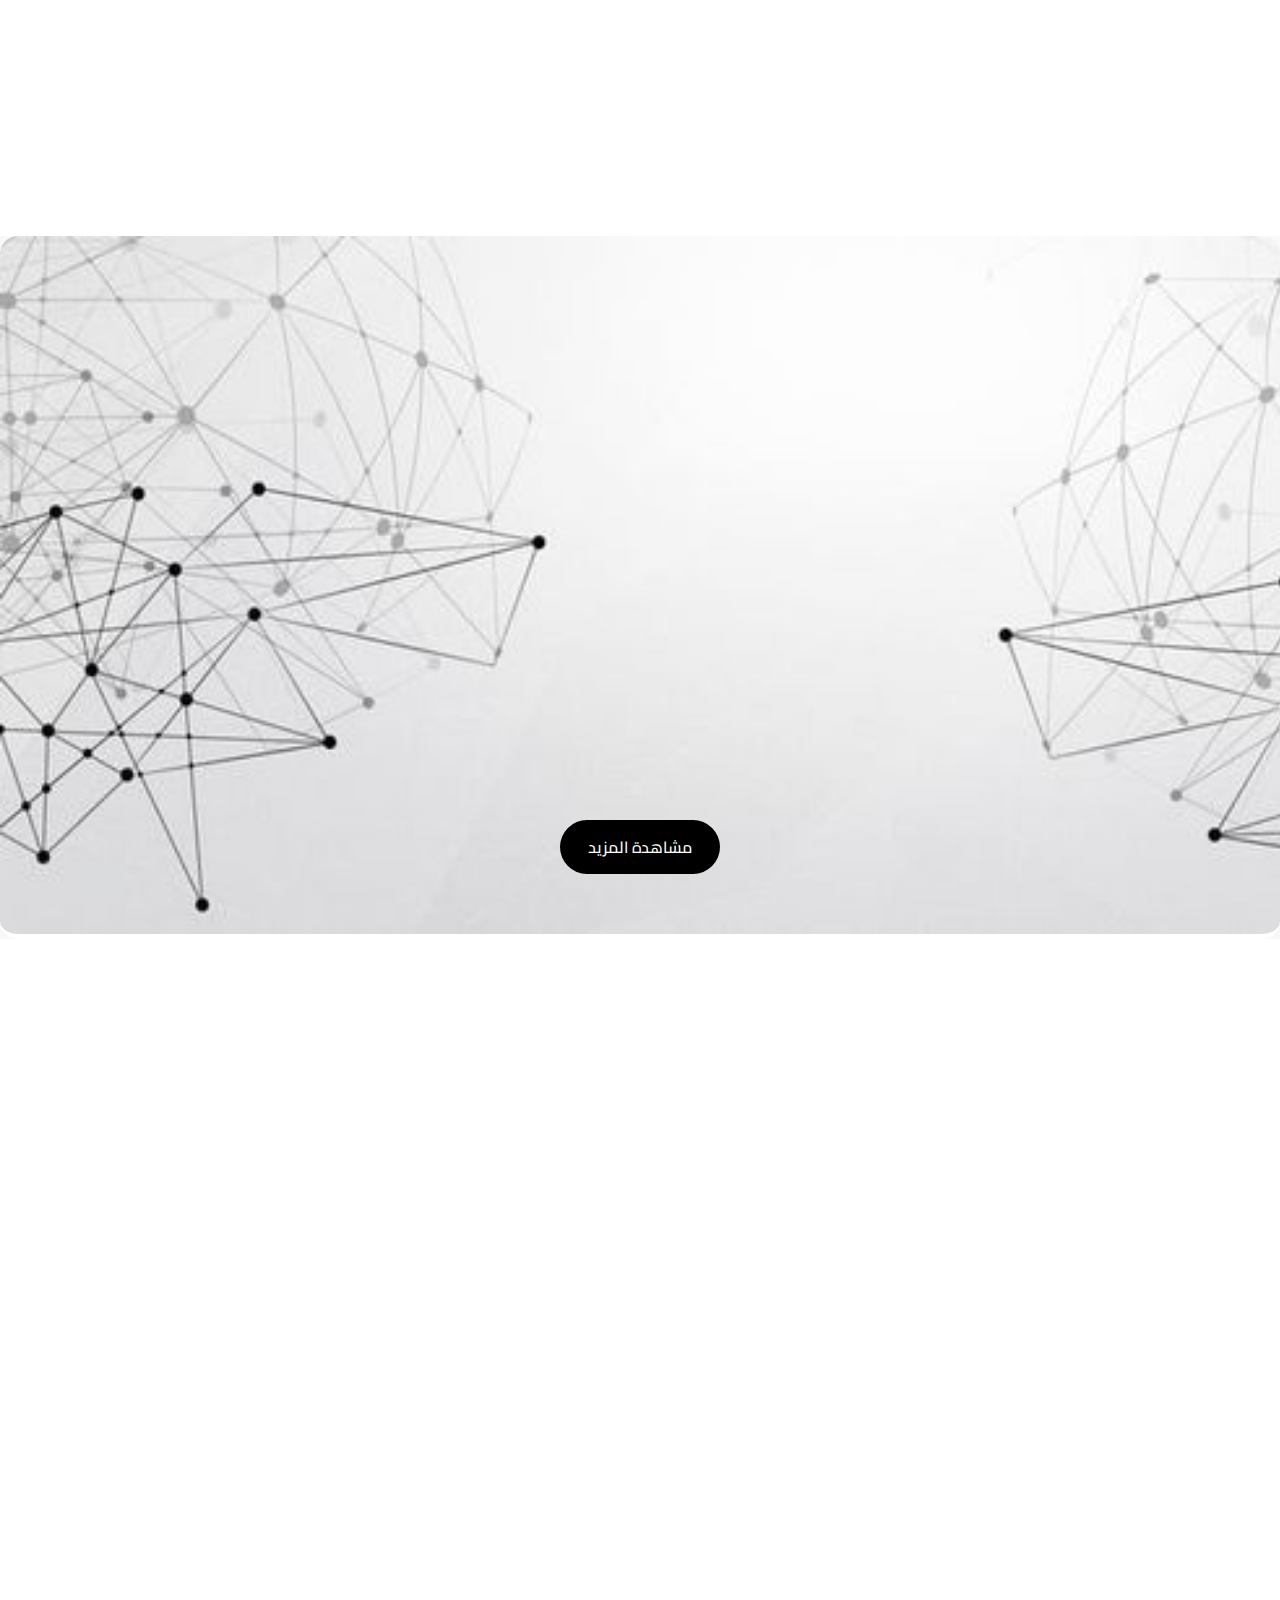
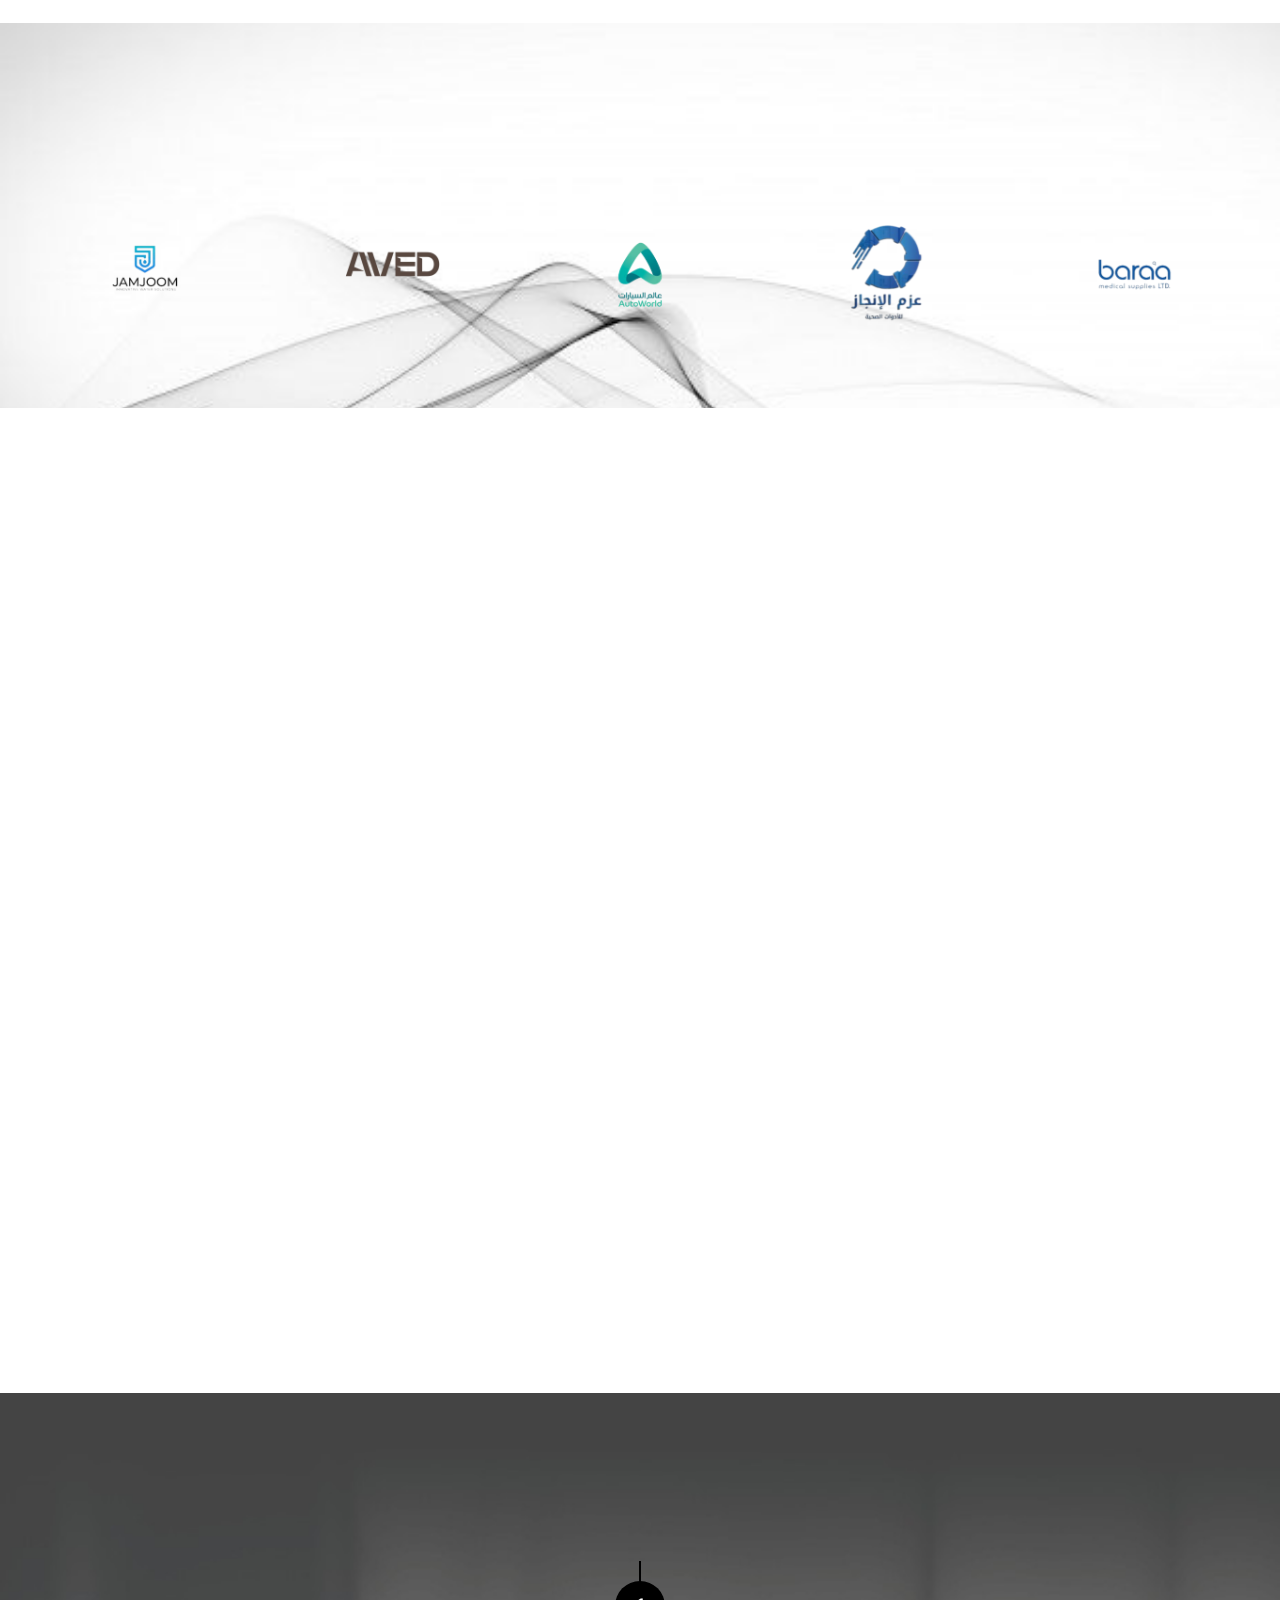
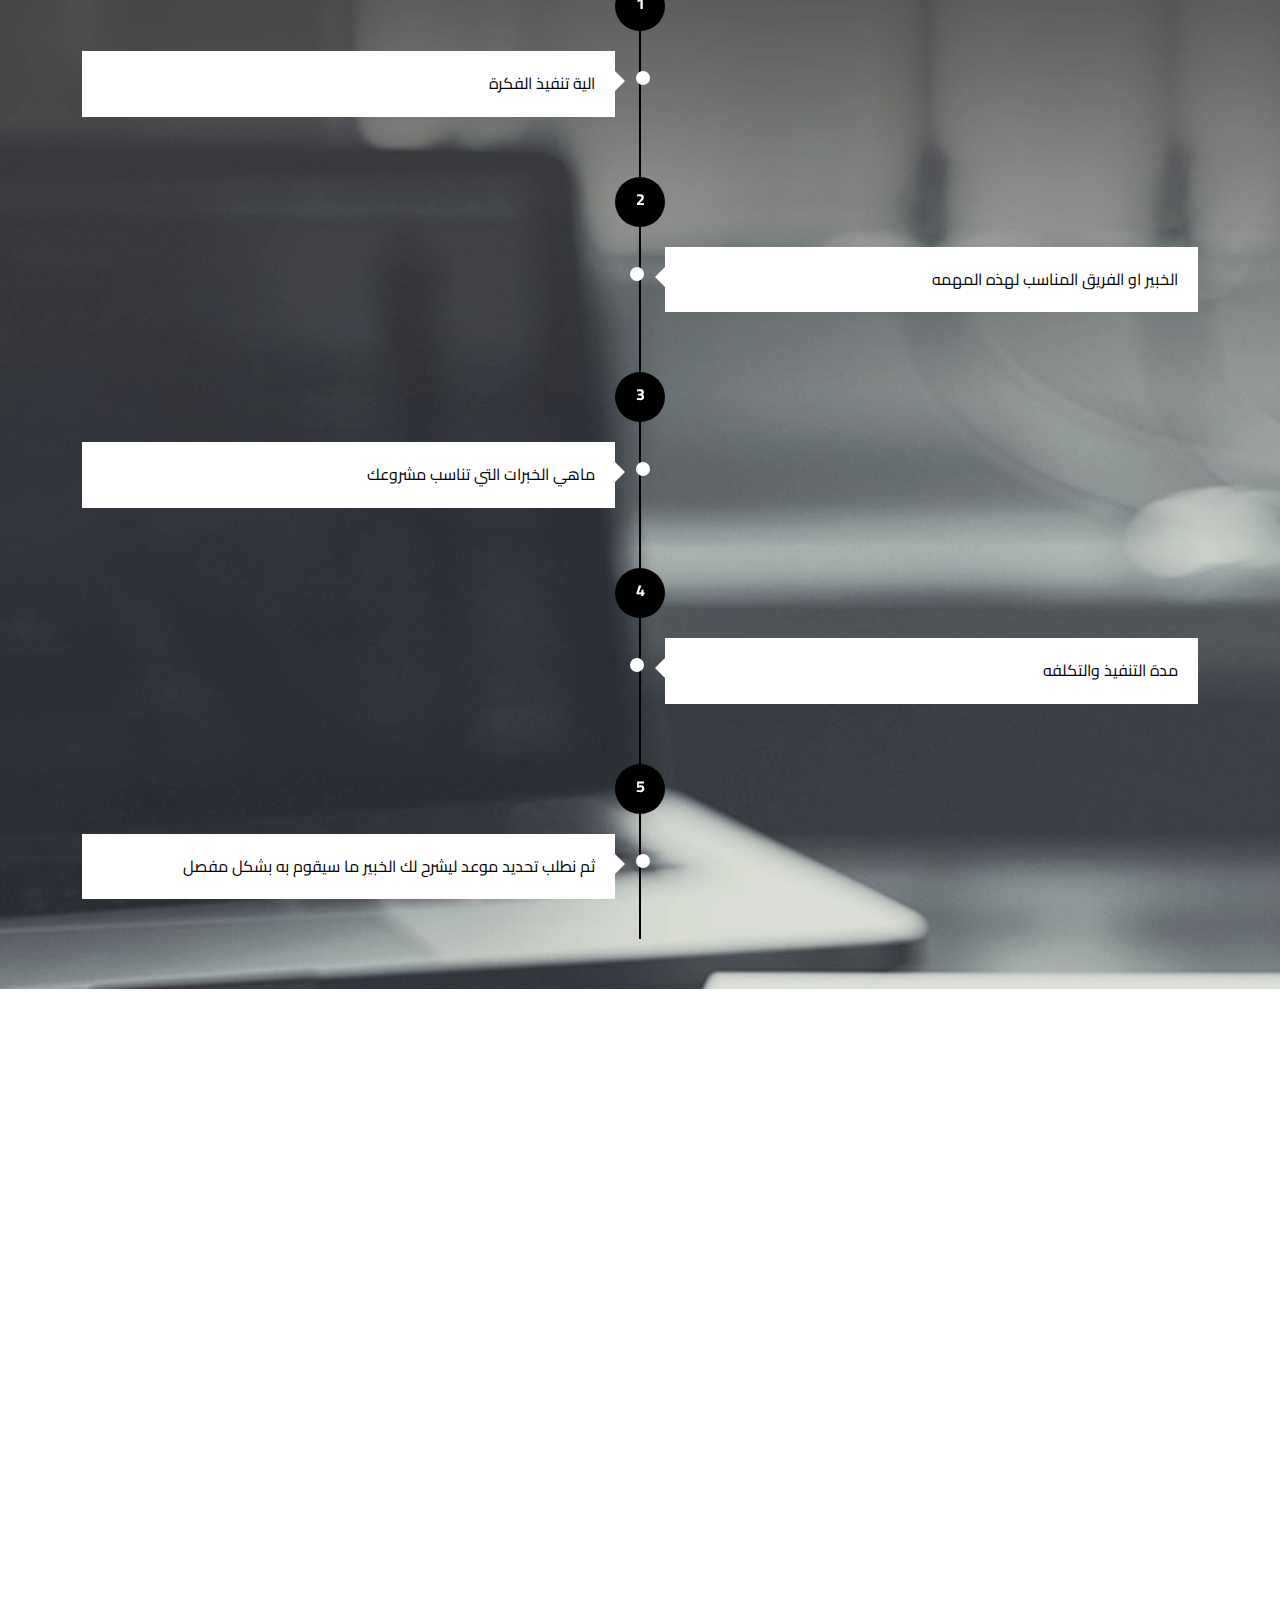
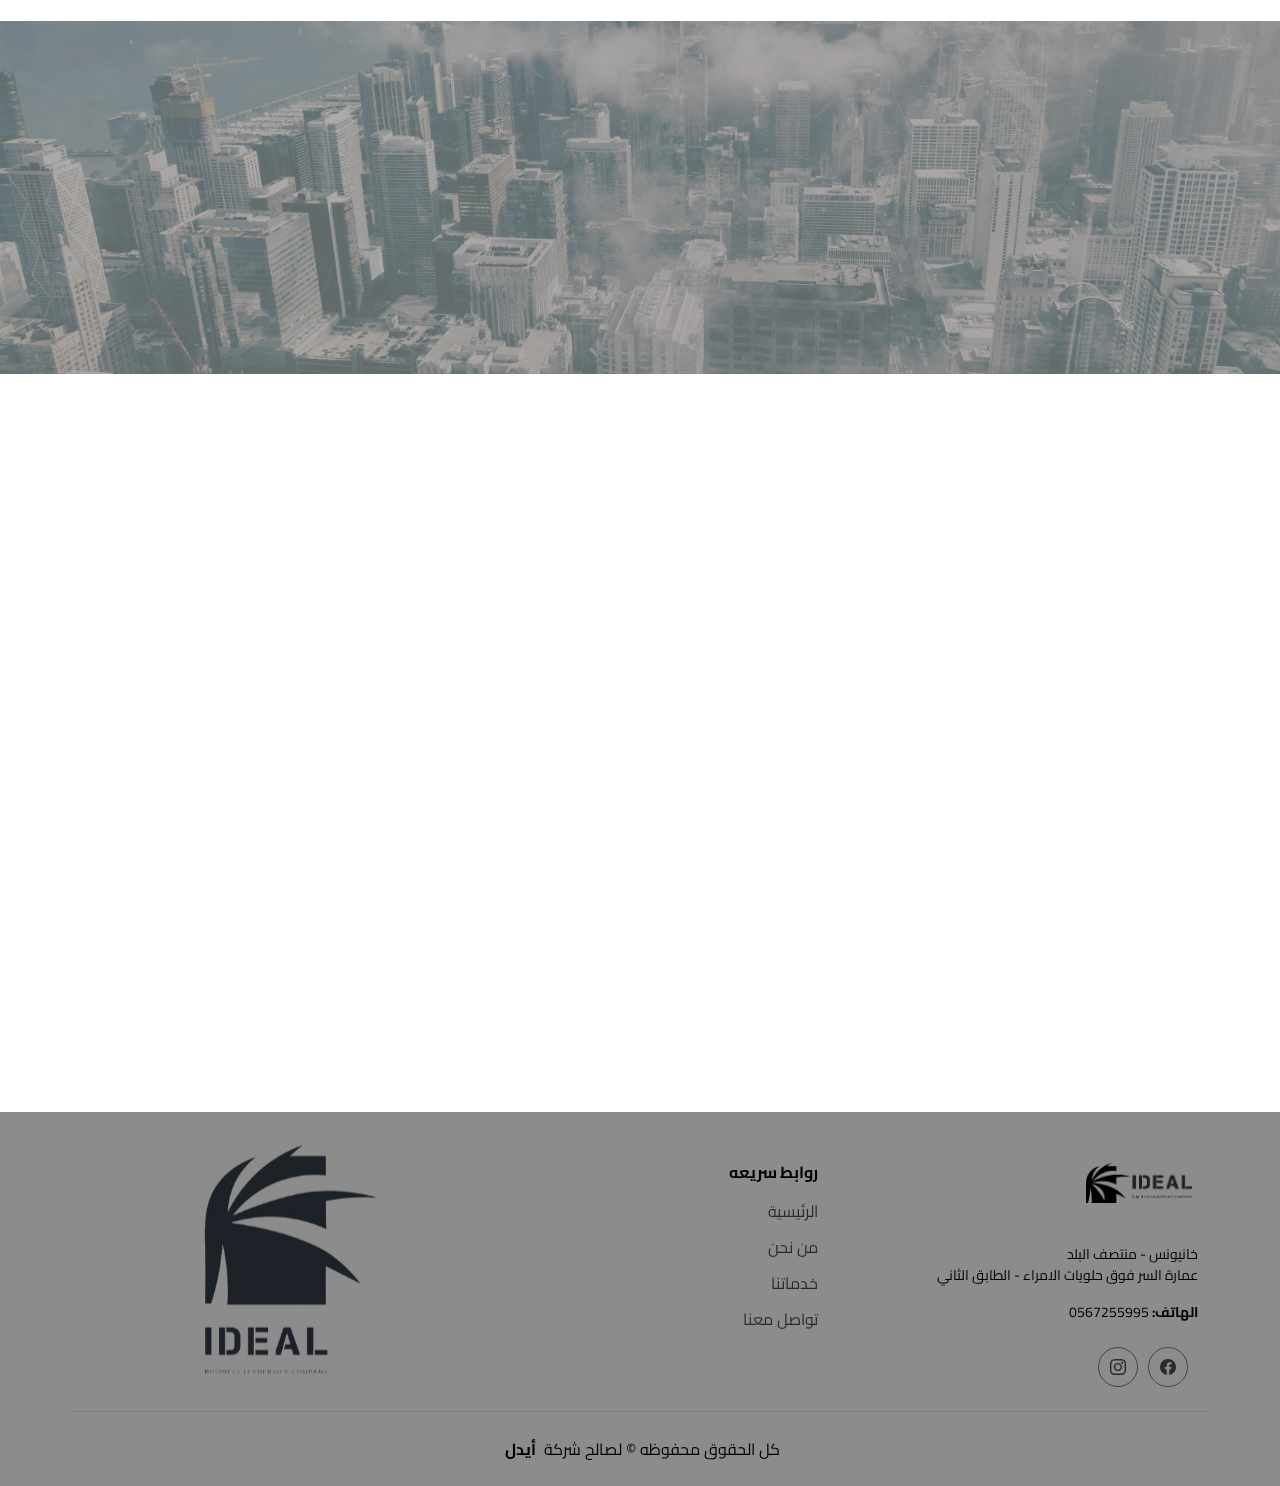
==== commit 84b6fcba: "push ten" ====
--- a/index.html
+++ b/index.html
@@ -45,7 +45,7 @@
           <li><a href="#hero" class="active">الرئيسية</a></li>
           <li><a href="about.html">من نحن</a></li>
           <li><a href="services.html">خدماتنا</a></li>
-          <li><a href="#contact">تواصل معنا</a></li>
+          <li><a href="#book-a-table">تواصل معنا</a></li>
         </ul>
         <i class="mobile-nav-toggle d-xl-none bi bi-list"></i>
       </nav>
@@ -75,7 +75,7 @@
         </div><!-- End Carousel Item -->
 
         <div class="carousel-item">
-          <img src="assets/img/three.jpg" alt="">
+          <img src="assets/img/threee.jpg" alt="">
           <div class="carousel-container">
             <h2>خطط اعمال</h2>
           </div>
@@ -208,7 +208,7 @@
    
     <div class="col-lg-8 d-flex justify-content-center flex-column" data-aos="fade-up">
       <h3>كلمة الرئيس التنفيذي</h3>
-      <p>نتميز بقدرات متكاملة ومرنة تجعلنا شريكًا استراتيجيًا فاعلاً لعملائنا، لدينا منظومة متكاملة تجمع بين الخبرة الواسعة، والشمولية في مختلف المجالات الاقتصادية والمالية، وفرق من الخبراء المؤهلين على أعلى مستوى، يعملون جميعاً لتقديم حلول استشارية مبتكرة ومتجددة، كما أن شراكاتنا القوية مع كبرى المؤسسات الإقليمية والدولية تسهم في إثراء إمكانياتنا، مما يمكّننا من تقديم استشارات مبنية على حقائق دقيقة، ورؤى خلاقة، وحلول قابلة للتنفيذ تعزز من نجاح عملائنا وتدفع أعمالهم نحو التميز.</p>
+      <p style="color: black;">نتميز بقدرات متكاملة ومرنة تجعلنا شريكًا استراتيجيًا فاعلاً لعملائنا، لدينا منظومة متكاملة تجمع بين الخبرة الواسعة، والشمولية في مختلف المجالات الاقتصادية والمالية، وفرق من الخبراء المؤهلين على أعلى مستوى، يعملون جميعاً لتقديم حلول استشارية مبتكرة ومتجددة، كما أن شراكاتنا القوية مع كبرى المؤسسات الإقليمية والدولية تسهم في إثراء إمكانياتنا، مما يمكّننا من تقديم استشارات مبنية على حقائق دقيقة، ورؤى خلاقة، وحلول قابلة للتنفيذ تعزز من نجاح عملائنا وتدفع أعمالهم نحو التميز.</p>
     </div>
     <div class="col-lg-4 d-flex align-items-center features-img-bg" data-aos="zoom-out">
       <!-- <img src="assets/img/two (4).jpg" class="img-fluid" alt=""> -->
@@ -225,7 +225,7 @@
 
 
   <!-- Services Section -->
-  <section id="service" class="service section" style="background-color: #8c8c8c;">
+  <section id="service" class="service section" style=" background-image: url(assets/img/Simple\ Gray\ Sexual\ Cold\ Wind\ Banner\ Background\,\ Minimalistic\ Background\,\ Gray\ Background\,\ Simple\ Background\ Image\ And\ Wallpaper\ for\ Free\ Download.jfif); background-repeat: no-repeat;background-size: cover;">
       <!-- Section Title -->
       <div class="container section-title" data-aos="fade-up">
         <div><span>التخصصات</span></div>
@@ -252,7 +252,7 @@
               <img src="assets/img/icon/2.png"/>
             </div>
             <a href="#" class="stretched-link">
-              <h3 style="text-align: center; font-weight: 600; color: black;">خدمات المحاسبة</h3>
+              <h3 style="text-align: center; font-weight: 500; color: black;">خدمات المحاسبة</h3>
             </a>
           </div>
         </div><!-- End Service Item -->
@@ -263,7 +263,7 @@
               <img src="assets/img/icon/3.png">
             </div>
             <a href="#" class="stretched-link">
-              <h3 style="text-align: center; font-weight: 600; color: black;">دراسات الجدوى الاقتصادية المتكاملة</h3>
+              <h3 style="text-align: center; font-weight: 500; color: black;">دراسات الجدوى الاقتصادية المتكاملة</h3>
             </a>
           </div>
         </div><!-- End Service Item -->
@@ -274,7 +274,7 @@
               <img src="assets/img/icon/4.png">
             </div>
             <a href="#" class="stretched-link">
-              <h3 style="text-align: center; font-weight: 600; color: black;">إعداد العروض الفنية والمالية</h3>
+              <h3 style="text-align: center; font-weight: 500; color: black;">إعداد العروض الفنية والمالية</h3>
             </a>
             <a href="#" class="stretched-link"></a>
           </div>
@@ -291,7 +291,7 @@
               <img src="assets/img/icon/5.png" />
             </div>
             <a href="#" class="stretched-link">
-              <h3 style="text-align: center; font-weight: 600; color: black;">تطوير المناهج الأكاديمية والإشراف على إعدادها</h3>
+              <h3 style="text-align: center; font-weight: 500; color: black;">تطوير المناهج الأكاديمية والإشراف على إعدادها</h3>
             </a>
           </div>
         </div><!-- End Service Item -->
@@ -302,7 +302,7 @@
               <img src="assets/img/icon/6.png"/>
             </div>
             <a href="#" class="stretched-link">
-              <h3 style="text-align: center; font-weight: 600; color: black;">	تحسين النظم الإدارية</h3>
+              <h3 style="text-align: center; font-weight: 500; color: black;">	تحسين النظم الإدارية</h3>
             </a>
           </div>
         </div><!-- End Service Item -->
@@ -313,7 +313,7 @@
               <img src="assets/img/icon/7.png">
             </div>
             <a href="#" class="stretched-link">
-              <h3 style="text-align: center; font-weight: 600; color: black;">إعداد الخطط الاستراتيجية والإشراف على تنفيذها</h3>
+              <h3 style="text-align: center; font-weight: 500; color: black;">إعداد الخطط الاستراتيجية والإشراف على تنفيذها</h3>
             </a>
           </div>
         </div><!-- End Service Item -->
@@ -324,7 +324,7 @@
               <img src="assets/img/icon/8.png">
             </div>
             <a href="#" class="stretched-link">
-              <h3 style="text-align: center; font-weight: 600; color: black;">الاستشارات في تقنية المعلومات وأمن المعلومات</h3>
+              <h3 style="text-align: center; font-weight: 500; color: black;">الاستشارات في تقنية المعلومات وأمن المعلومات</h3>
             </a>
             <a href="#" class="stretched-link"></a>
           </div>
@@ -404,7 +404,7 @@
 
 
     <!-- Clients Section -->
-    <section id="clients" class="clients section" style="background-color: #8c8c8c;">
+    <section id="clients" class="clients section"  style= "background-image: url(assets/img/Free\ Photo\ _\ Elegant\ white\ background\ with\ gray\ abstract\ shapes.jfif); background-repeat: no-repeat;background-size: cover;">
       <!-- Section Title -->
       <div class="container section-title" data-aos="fade-up">
        <div><span>شركاء النجاح</span></div>
@@ -536,7 +536,7 @@
 
 
      <!-- Start Timeline -->
-     <div class="timeline">
+     <div class="timeline" style= "background-image: url(assets/img/01.jpg); background-repeat: no-repeat;background-size: cover;">
       <div class="container">
 
           <!-- Section Title -->
@@ -562,7 +562,7 @@
           <div class="year">3</div>
           <div class="left">
             <div class="content">
-              <p>ماهس الخبرات التي تناسب مشروعك</p>
+              <p>ماهي الخبرات التي تناسب مشروعك</p>
             </div>
           </div>
           <div class="clearfix"></div>
@@ -789,7 +789,7 @@
       <div class="row g-0" data-aos="fade-up" data-aos-delay="100" style="  box-shadow: 0px 5px 90px 0px rgba(0, 0, 0, 0.1);
   border-radius: 20px;">
 
-        <div class="col-lg-6 reservation-img" style="background-image: url(assets/img/contactt.png);"></div>
+        <div class="col-lg-6 reservation-img" style="background-image: url(assets/img/111.png);"></div>
 
         <div class="col-lg-6 d-flex align-items-center reservation-form-bg" data-aos="fade-up" data-aos-delay="200">
           <form action="forms/book-a-table.php" method="post" role="form" class="php-email-form">
@@ -862,7 +862,7 @@
             <li><a href="#hero">الرئيسية</a></li>
             <li><a href="about.html">من نحن</a></li>
             <li><a href="services.html">خدماتنا</a></li>
-            <li><a href="#contact">تواصل معنا</a></li>
+            <li><a href="#book-a-table">تواصل معنا</a></li>
           </ul>
         </div>
 
--- a/assets/css/main.css
+++ b/assets/css/main.css
@@ -1115,22 +1115,14 @@
 /*--------------------------------------------------------------
 # Services Section
 --------------------------------------------------------------*/
-.service .service-item {
-  /* background-color: var(--surface-color);
+.service {
+  background-color: var(--surface-color);
   box-shadow: 0px 5px 90px 0px rgba(0, 0, 0, 0.1);
   padding: 60px 30px;
   transition: all ease-in-out 0.3s;
   border-radius: 18px;
   border-bottom: 5px solid var(--surface-color);
-  height: 100%; */
-  /* background-image: url(../img/01.jpg);
-  position: absolute;
-  inset: 0;
-  display: block;
-  width: 100%;
   height: 100%;
-  object-fit: cover;
-  z-index: 1; */
 }
 
 .service  .read-more {
@@ -1155,7 +1147,7 @@
 }
 
 .service .service-item .icon img {
-  /* color:rgba(120, 119, 119, 0.85) ; */
+  color:rgba(120, 119, 119, 0.85) ;
   background: rgba(120, 119, 119, 0.85);
   margin: 5px auto 5px auto;
   width: 70px;
@@ -1166,14 +1158,14 @@
   justify-content: center;
   margin-bottom: 20px;
   font-size: 28px;
-  /* transition: ease-in-out 0.3s; */
+  transition: ease-in-out 0.3s;
 }
 
 .service .service-item h3 {
-  font-weight: 700;
-  margin:auto auto;
-  font-size: 22px;
-  /* transition: ease-in-out 0.3s; */
+  font-weight: 500;
+  margin:30px auto;
+  font-size: 18px;
+  transition: ease-in-out 0.3s;
 }
 
 .service .service-item p {
@@ -1216,32 +1208,6 @@
 .clients .swiper-slide img:hover {
   transform: scale(1.1);
 }
-
-
-
-
-
-/*--------------------------------------------------------------
-# Clients Section
---------------------------------------------------------------*/
-.clients .swiper {
-  padding: 10px 0;
-}
-
-.clients .swiper-wrapper {
-  height: auto;
-}
-
-.clients .swiper-slide img {
-  transition: 0.3s;
-}
-
-.clients .swiper-slide img:hover {
-  transform: scale(1.1);
-}
-
-
-
 
 
 
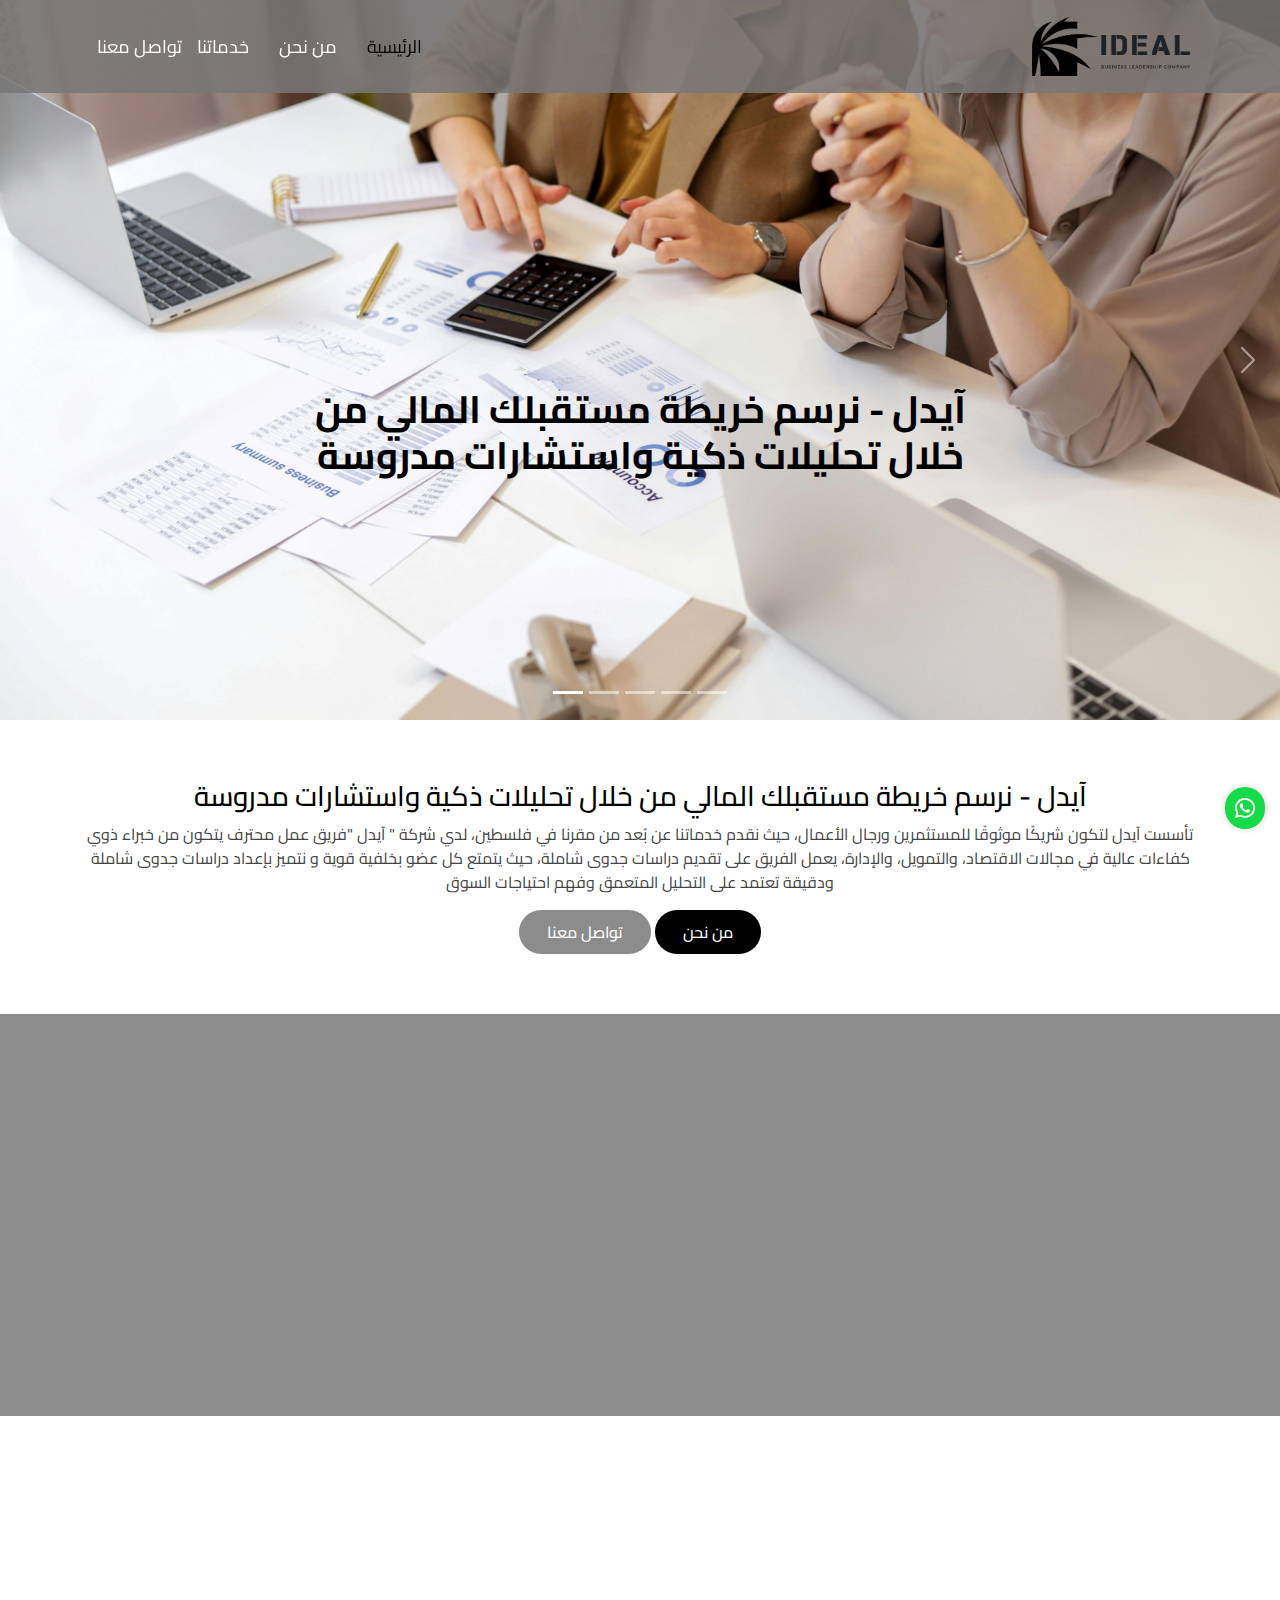
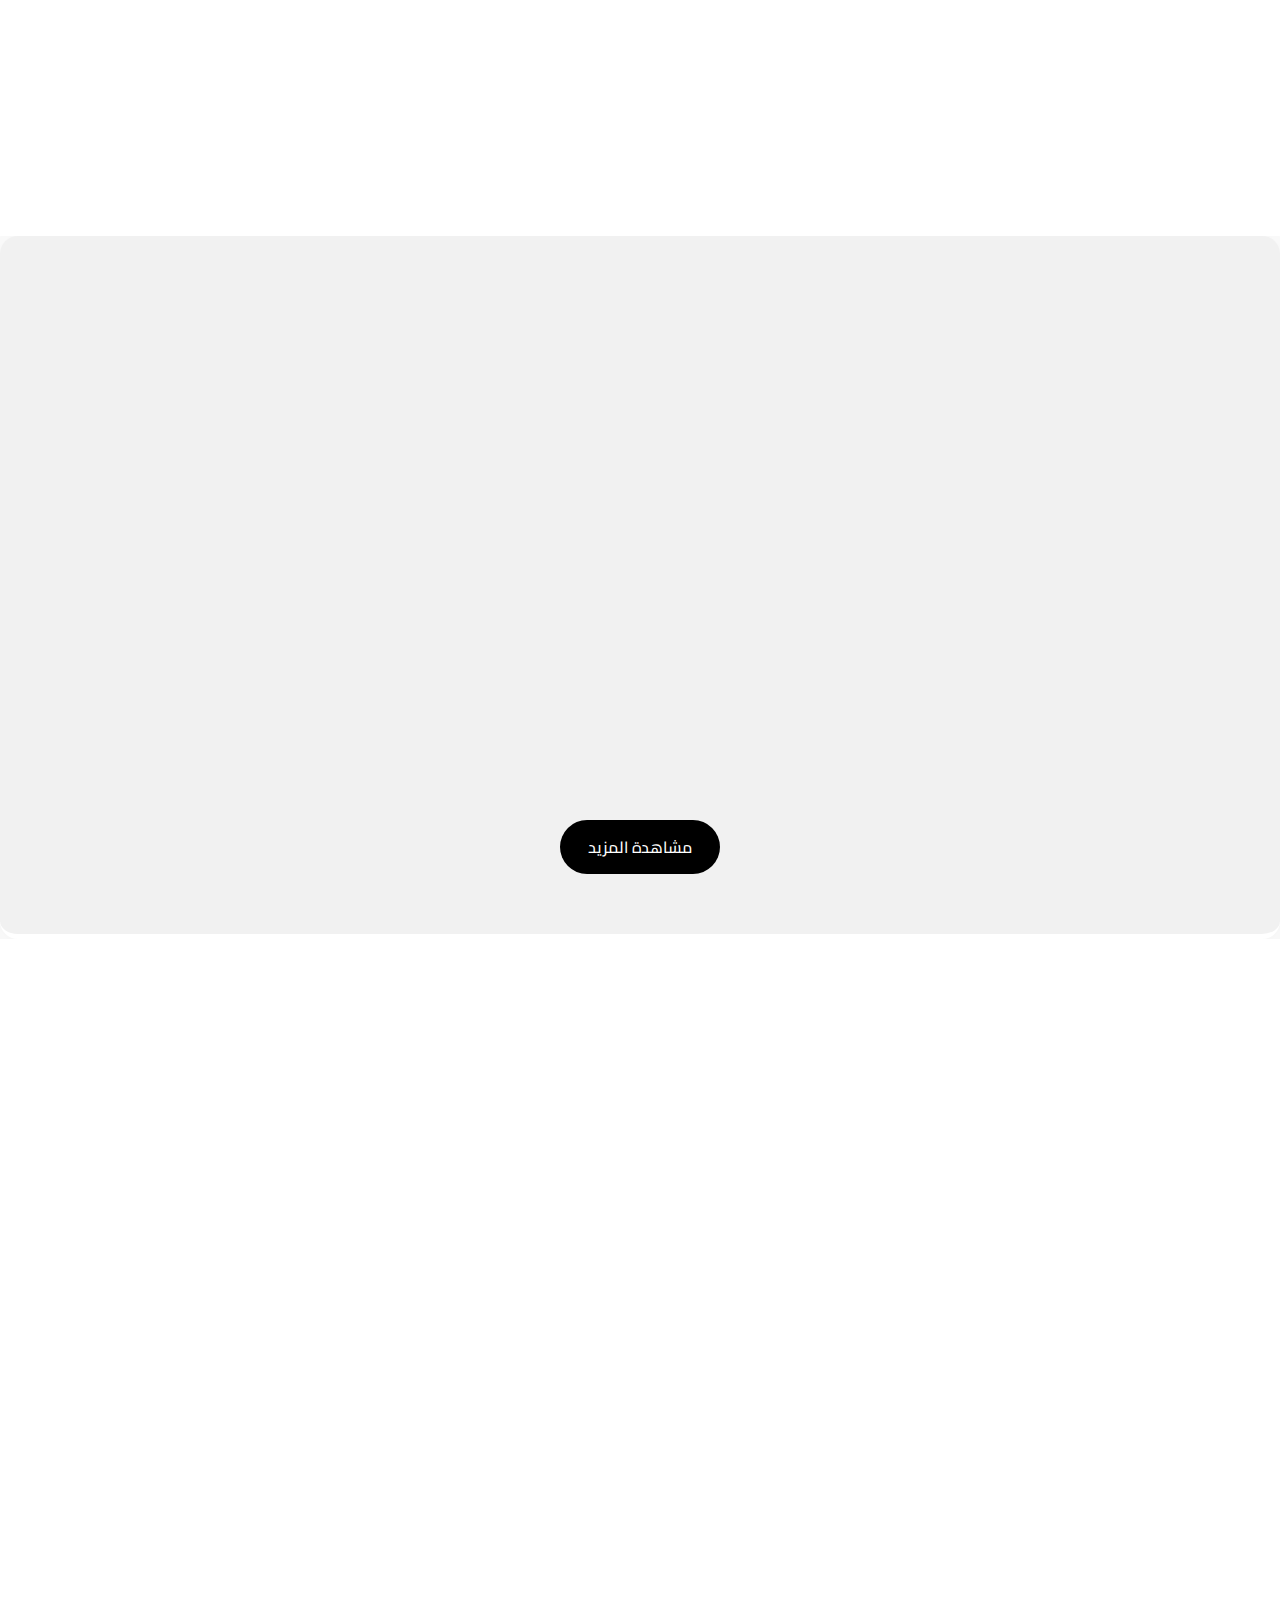
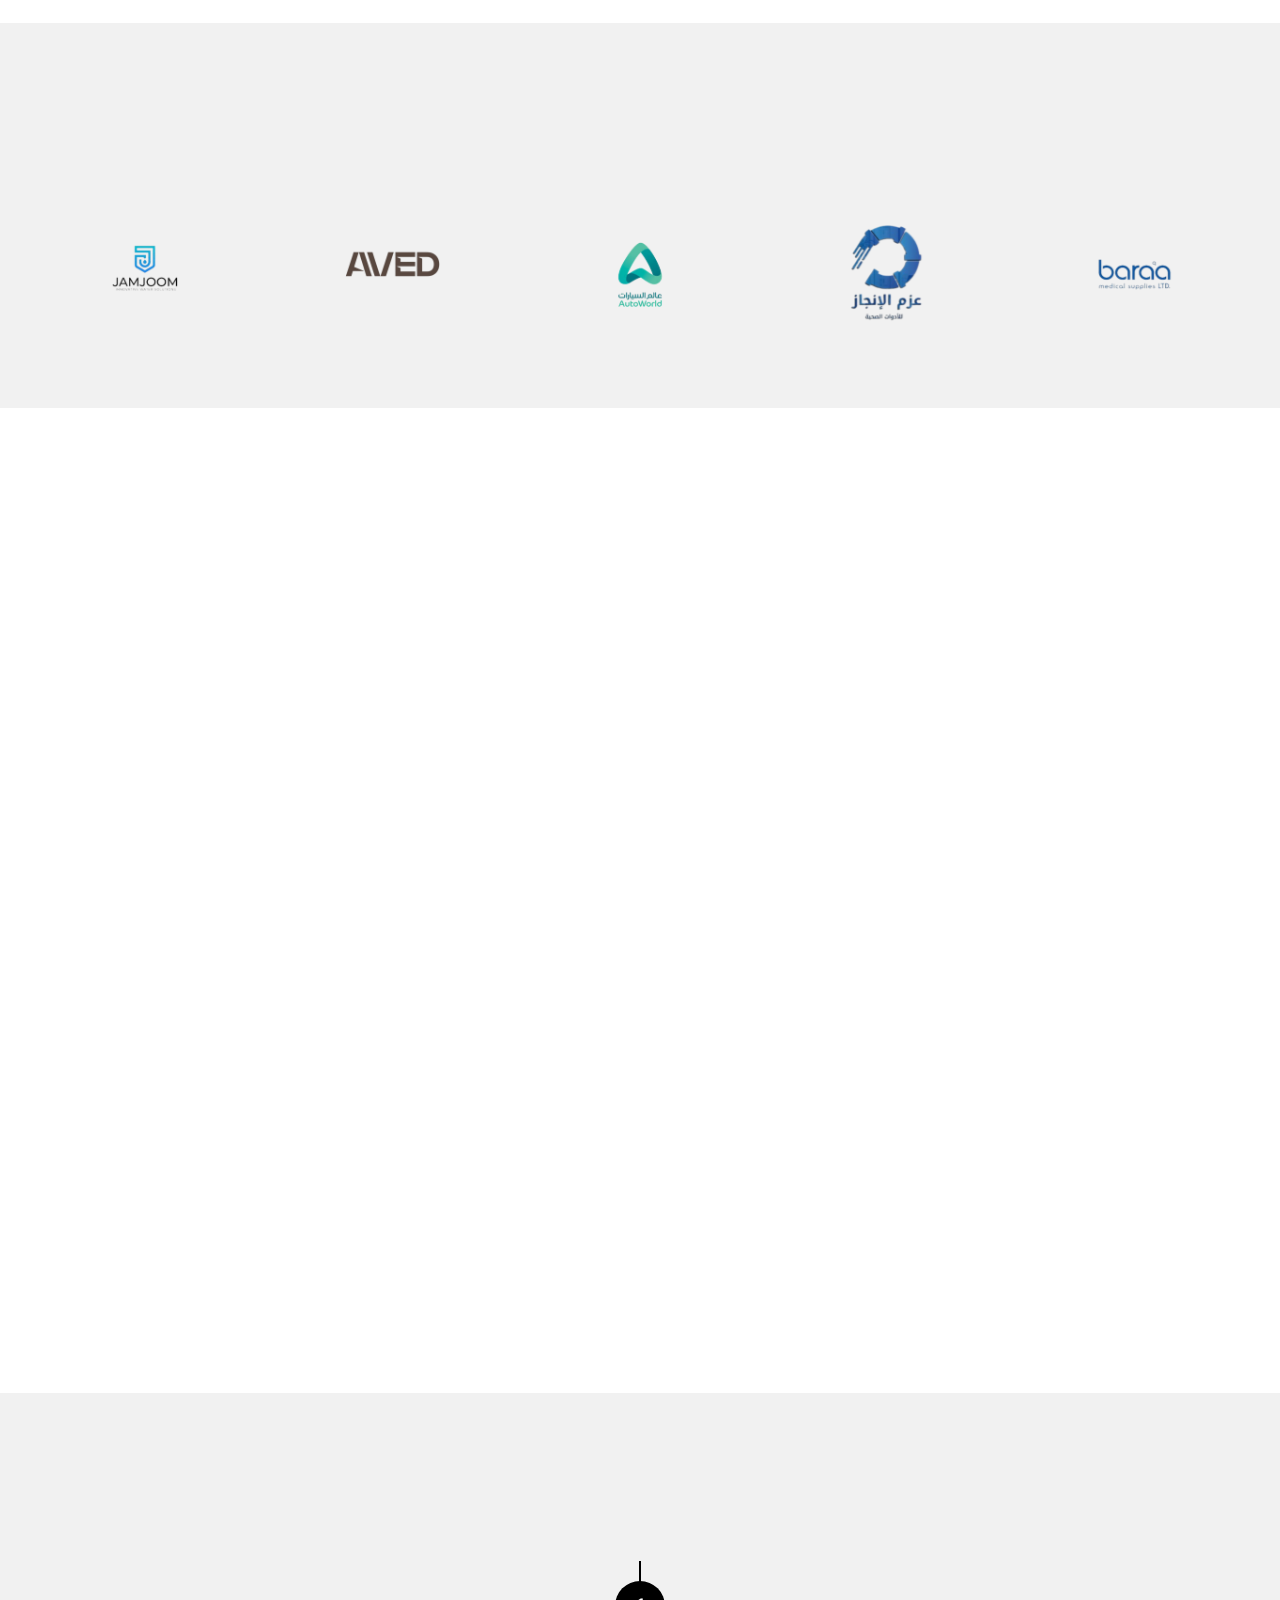
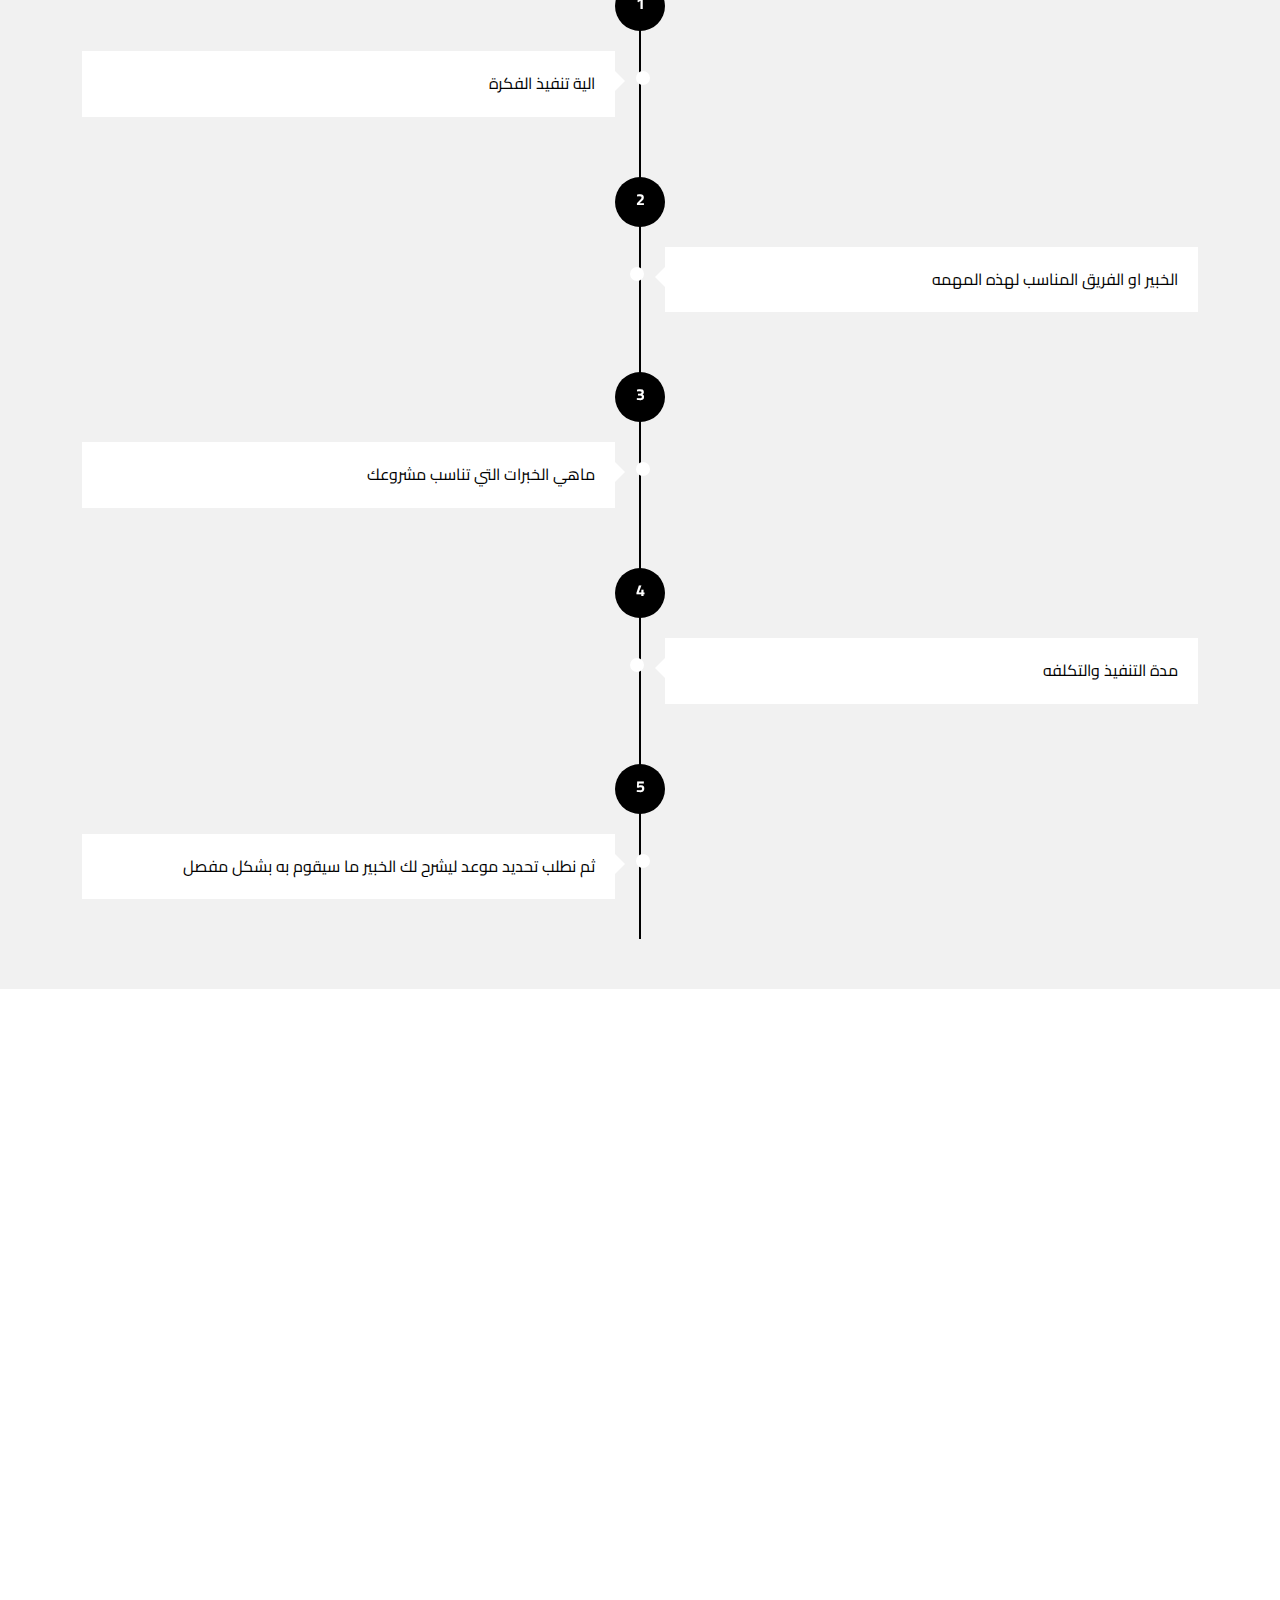
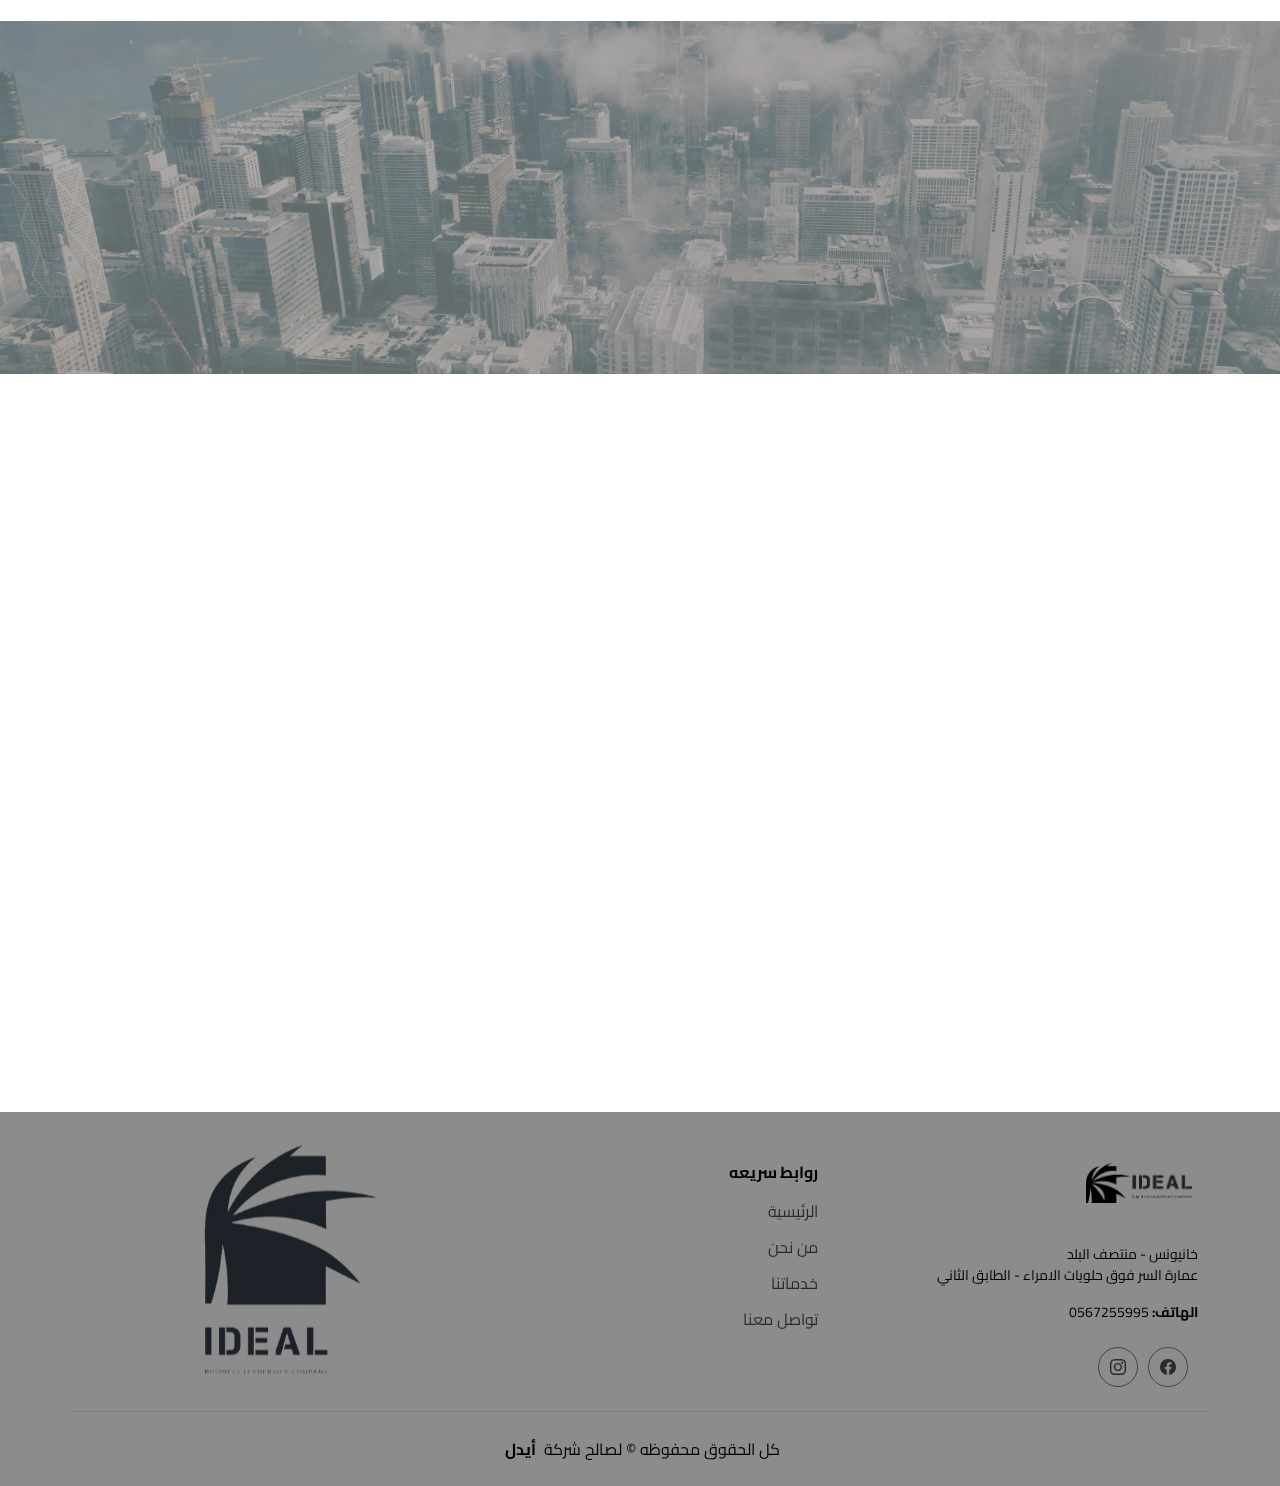
==== commit ad547d91: "push11" ====
--- a/index.html
+++ b/index.html
@@ -225,7 +225,7 @@
 
 
   <!-- Services Section -->
-  <section id="service" class="service section" style=" background-image: url(assets/img/Simple\ Gray\ Sexual\ Cold\ Wind\ Banner\ Background\,\ Minimalistic\ Background\,\ Gray\ Background\,\ Simple\ Background\ Image\ And\ Wallpaper\ for\ Free\ Download.jfif); background-repeat: no-repeat;background-size: cover;">
+  <section id="service" class="service section" style=" background-color: #f1f1f1;">
       <!-- Section Title -->
       <div class="container section-title" data-aos="fade-up">
         <div><span>التخصصات</span></div>
@@ -404,7 +404,7 @@
 
 
     <!-- Clients Section -->
-    <section id="clients" class="clients section"  style= "background-image: url(assets/img/Free\ Photo\ _\ Elegant\ white\ background\ with\ gray\ abstract\ shapes.jfif); background-repeat: no-repeat;background-size: cover;">
+    <section id="clients" class="clients section"  style= " background-color: #f1f1f1;">
       <!-- Section Title -->
       <div class="container section-title" data-aos="fade-up">
        <div><span>شركاء النجاح</span></div>
@@ -536,7 +536,7 @@
 
 
      <!-- Start Timeline -->
-     <div class="timeline" style= "background-image: url(assets/img/01.jpg); background-repeat: no-repeat;background-size: cover;">
+     <div class="timeline" style= " background-color: #f1f1f1;">
       <div class="container">
 
           <!-- Section Title -->
@@ -789,7 +789,7 @@
       <div class="row g-0" data-aos="fade-up" data-aos-delay="100" style="  box-shadow: 0px 5px 90px 0px rgba(0, 0, 0, 0.1);
   border-radius: 20px;">
 
-        <div class="col-lg-6 reservation-img" style="background-image: url(assets/img/111.png);"></div>
+        <div class="col-lg-6 reservation-img" style="background-image: url(assets/img/4.png);"></div>
 
         <div class="col-lg-6 d-flex align-items-center reservation-form-bg" data-aos="fade-up" data-aos-delay="200">
           <form action="forms/book-a-table.php" method="post" role="form" class="php-email-form">
